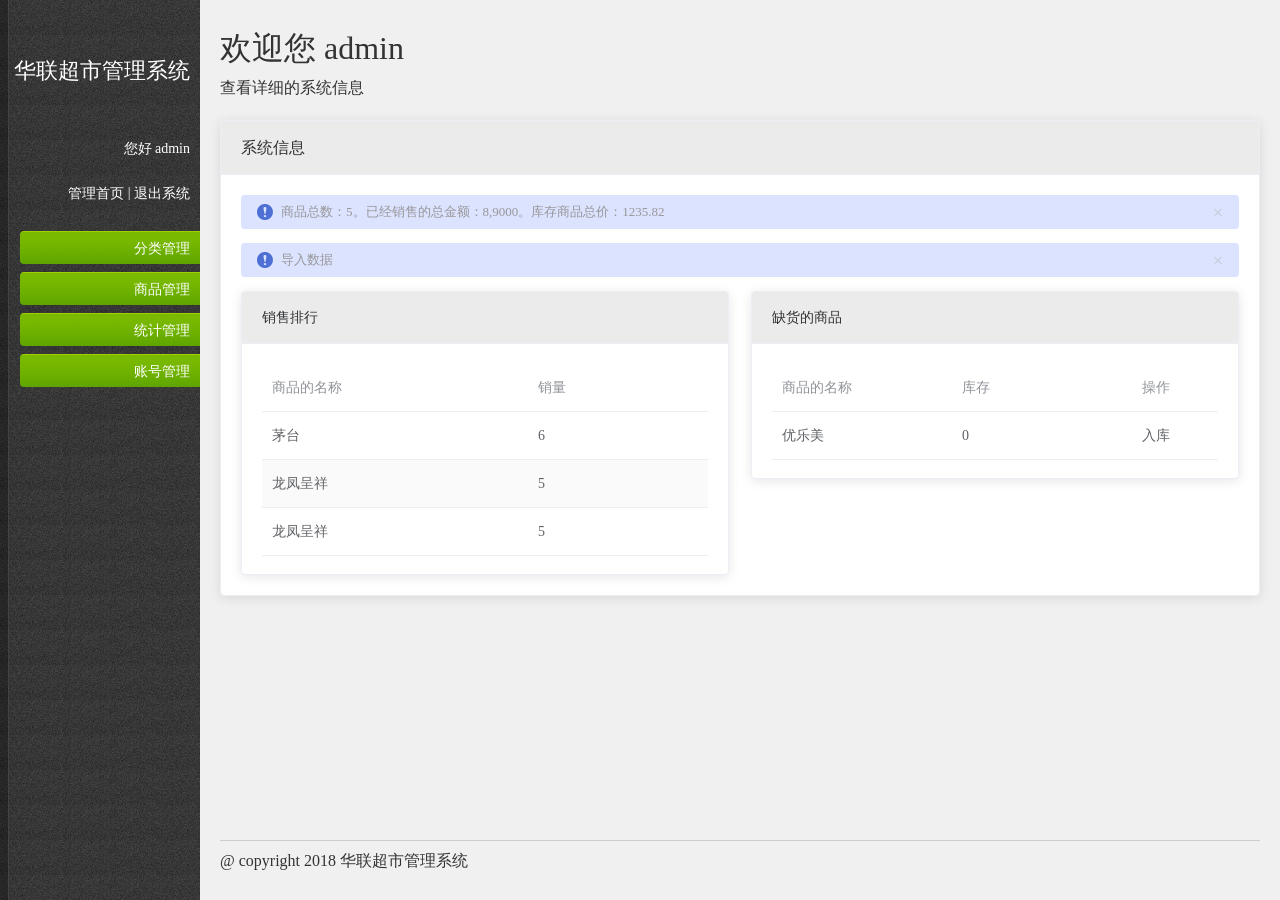
==== public/index.html @ a7628651 "账号管理" ====
<!DOCTYPE html>
<html lang="en">
<head>
    <meta charset="UTF-8">
    <title>登陆</title>
    <!--引入重置样式-->
    <link rel="stylesheet" href="./stylesheets/reset.css">
    <!--引入elementUI-->
    <link rel="stylesheet" href="./stylesheets/element.css">
    <!--引入自定义css-->
    <link rel="stylesheet" href="./stylesheets/index.css">
</head>
<body>

<div id="app">
    <el-container>
        <!--左侧边栏-->
        <el-aside width="200px">

            <el-col style="color: white; text-align: right">
                <h5>华联超市管理系统</h5>
                <p>您好 admin</p>
                <p><a href="main.html" target="my-main">管理首页</a> | <a href="#">退出系统</a></p>
                <el-menu
                        :unique-opened="true"
                        default-active="2"
                        class="el-menu-vertical-demo"
                        @open="handleOpen"
                        @close="handleClose">
                    <el-submenu index="1">
                        <template slot="title">
                            <span>分类管理</span>
                        </template>
                        <el-menu-item-group>
                            <a href="class_manage.html" target="my-main"><el-menu-item index="1-1">分类管理</el-menu-item></a>
                            <a href="class_add.html" target="my-main"><el-menu-item index="1-2">添加分类</el-menu-item></a>
                        </el-menu-item-group>
                    </el-submenu>
                    <el-submenu index="2">
                        <template slot="title">
                            <span>商品管理</span>
                        </template>
                        <el-menu-item-group>
                            <a href="#"><el-menu-item index="2-1">商品管理</el-menu-item></a>
                            <a href="#"><el-menu-item index="2-2">添加商品</el-menu-item></a>
                        </el-menu-item-group>
                    </el-submenu>
                    <el-submenu index="3">
                        <template slot="title">
                            <span>统计管理</span>
                        </template>
                        <el-menu-item-group>
                            <a href="#"><el-menu-item index="3-1">销售统计</el-menu-item></a>
                            <a href="#"><el-menu-item index="3-2">进货统计</el-menu-item></a>
                        </el-menu-item-group>
                    </el-submenu>
                    <el-submenu index="4">
                        <template slot="title">
                            <span>账号管理</span>
                        </template>
                        <el-menu-item-group>
                            <a href="menber_list.html" target="my-main"><el-menu-item index="4-1">账号管理</el-menu-item></a>
                            <a href="menber_add.html" target="my-main"><el-menu-item index="4-2">添加账号</el-menu-item></a>
                            <a href="menber_edit.html" target="my-main"><el-menu-item index="4-3">密码修改</el-menu-item></a>
                        </el-menu-item-group>
                    </el-submenu>

                </el-menu>
            </el-col>
        </el-aside>
        <!--右侧内容-->
        <el-container>
            <el-header>
                <h1>欢迎您 admin</h1>
                <p>查看详细的系统信息</p>
            </el-header>
            <iframe src="main.html" frameborder="0" name="my-main" scrolling="auto" width="100%" height="100%"></iframe>
            <el-footer><p style="border-top: 1px solid #ccc;">@ copyright 2018 华联超市管理系统</p></el-footer>
        </el-container>
    </el-container>

</div>

<!--引入jquery-->
<script src="./javascripts/jquery.min.js"></script>
<!--引入vue.js-->
<script src="./javascripts/vue.min.js"></script>
<!--引入elementUI-->
<script src="./javascripts/element.js"></script>
<script>
    new Vue({
        el: "#app",
        data() {
            return {
                tableData: [{
                    name: '茅台',
                    num: 6
                }, {
                    name: '龙凤呈祥',
                    num: 5
                }, {
                    name: '龙凤呈祥',
                    num: 5
                }],
                tableData2: [{
                    name: '优乐美',
                    repertory: 0,
                    handle: '入库',
                }]
            }
        },
        methods: {
            tableRowClassName({row, rowIndex}) {
                if (rowIndex === 1) {
                    return 'warning-row';
                } else if (rowIndex === 3) {
                    return 'success-row';
                }
                return '';
            },
            handleOpen(key, keyPath) {
            },
            handleClose(key, keyPath) {
            }
        }
    })
</script>
</body>
</html>
---- public/stylesheets/element.css ----
@charset "UTF-8";.el-input__suffix,.el-tree.is-dragging .el-tree-node__content *{pointer-events:none}.el-pagination--small .arrow.disabled,.el-table .hidden-columns,.el-table td.is-hidden>*,.el-table th.is-hidden>*,.el-table--hidden{visibility:hidden}.el-dropdown .el-dropdown-selfdefine:focus:active,.el-dropdown .el-dropdown-selfdefine:focus:not(.focusing),.el-message__closeBtn:focus,.el-message__content:focus,.el-popover:focus,.el-popover:focus:active,.el-popover__reference:focus:hover,.el-popover__reference:focus:not(.focusing),.el-rate:active,.el-rate:focus,.el-tooltip:focus:hover,.el-tooltip:focus:not(.focusing),.el-upload-list__item.is-success:active,.el-upload-list__item.is-success:not(.focusing):focus{outline-width:0}@font-face{font-family:element-icons;src:url(../fonts/element-icons.woff) format("woff"),url(../fonts/element-icons.ttf) format("truetype");font-weight:400;font-style:normal}[class*=" el-icon-"],[class^=el-icon-]{font-family:element-icons!important;speak:none;font-style:normal;font-weight:400;font-variant:normal;text-transform:none;line-height:1;vertical-align:baseline;display:inline-block;-webkit-font-smoothing:antialiased;-moz-osx-font-smoothing:grayscale}.el-icon-info:before{content:"\e61a"}.el-icon-error:before{content:"\e62c"}.el-icon-success:before{content:"\e62d"}.el-icon-warning:before{content:"\e62e"}.el-icon-question:before{content:"\e634"}.el-icon-back:before{content:"\e606"}.el-icon-arrow-left:before{content:"\e600"}.el-icon-arrow-down:before{content:"\e603"}.el-icon-arrow-right:before{content:"\e604"}.el-icon-arrow-up:before{content:"\e605"}.el-icon-caret-left:before{content:"\e60a"}.el-icon-caret-bottom:before{content:"\e60b"}.el-icon-caret-top:before{content:"\e60c"}.el-icon-caret-right:before{content:"\e60e"}.el-icon-d-arrow-left:before{content:"\e610"}.el-icon-d-arrow-right:before{content:"\e613"}.el-icon-minus:before{content:"\e621"}.el-icon-plus:before{content:"\e62b"}.el-icon-remove:before{content:"\e635"}.el-icon-circle-plus:before{content:"\e601"}.el-icon-remove-outline:before{content:"\e63c"}.el-icon-circle-plus-outline:before{content:"\e602"}.el-icon-close:before{content:"\e60f"}.el-icon-check:before{content:"\e611"}.el-icon-circle-close:before{content:"\e607"}.el-icon-circle-check:before{content:"\e639"}.el-icon-circle-close-outline:before{content:"\e609"}.el-icon-circle-check-outline:before{content:"\e63e"}.el-icon-zoom-out:before{content:"\e645"}.el-icon-zoom-in:before{content:"\e641"}.el-icon-d-caret:before{content:"\e615"}.el-icon-sort:before{content:"\e640"}.el-icon-sort-down:before{content:"\e630"}.el-icon-sort-up:before{content:"\e631"}.el-icon-tickets:before{content:"\e63f"}.el-icon-document:before{content:"\e614"}.el-icon-goods:before{content:"\e618"}.el-icon-sold-out:before{content:"\e63b"}.el-icon-news:before{content:"\e625"}.el-icon-message:before{content:"\e61b"}.el-icon-date:before{content:"\e608"}.el-icon-printer:before{content:"\e62f"}.el-icon-time:before{content:"\e642"}.el-icon-bell:before{content:"\e622"}.el-icon-mobile-phone:before{content:"\e624"}.el-icon-service:before{content:"\e63a"}.el-icon-view:before{content:"\e643"}.el-icon-menu:before{content:"\e620"}.el-icon-more:before{content:"\e646"}.el-icon-more-outline:before{content:"\e626"}.el-icon-star-on:before{content:"\e637"}.el-icon-star-off:before{content:"\e63d"}.el-icon-location:before{content:"\e61d"}.el-icon-location-outline:before{content:"\e61f"}.el-icon-phone:before{content:"\e627"}.el-icon-phone-outline:before{content:"\e628"}.el-icon-picture:before{content:"\e629"}.el-icon-picture-outline:before{content:"\e62a"}.el-icon-delete:before{content:"\e612"}.el-icon-search:before{content:"\e619"}.el-icon-edit:before{content:"\e61c"}.el-icon-edit-outline:before{content:"\e616"}.el-icon-rank:before{content:"\e632"}.el-icon-refresh:before{content:"\e633"}.el-icon-share:before{content:"\e636"}.el-icon-setting:before{content:"\e638"}.el-icon-upload:before{content:"\e60d"}.el-icon-upload2:before{content:"\e644"}.el-icon-download:before{content:"\e617"}.el-icon-loading:before{content:"\e61e"}.el-icon-loading{-webkit-animation:rotating 2s linear infinite;animation:rotating 2s linear infinite}.el-icon--right{margin-left:5px}.el-icon--left{margin-right:5px}@-webkit-keyframes rotating{0%{-webkit-transform:rotateZ(0);transform:rotateZ(0)}100%{-webkit-transform:rotateZ(360deg);transform:rotateZ(360deg)}}@keyframes rotating{0%{-webkit-transform:rotateZ(0);transform:rotateZ(0)}100%{-webkit-transform:rotateZ(360deg);transform:rotateZ(360deg)}}.el-pagination{white-space:nowrap;padding:2px 5px;color:#303133;font-weight:700}.el-pagination::after,.el-pagination::before{display:table;content:""}.el-pagination::after{clear:both}.el-pagination button,.el-pagination span:not([class*=suffix]){display:inline-block;font-size:13px;min-width:35.5px;height:28px;line-height:28px;vertical-align:top;-webkit-box-sizing:border-box;box-sizing:border-box}.el-pager li,.el-pagination__editor{-webkit-box-sizing:border-box;text-align:center}.el-pagination .el-input__inner{text-align:center;-moz-appearance:textfield;line-height:normal}.el-pagination .el-input__suffix{right:0;-webkit-transform:scale(.8);transform:scale(.8)}.el-pagination .el-select .el-input{width:100px;margin:0 5px}.el-pagination .el-select .el-input .el-input__inner{padding-right:25px;border-radius:3px}.el-pagination button{border:none;padding:0 6px;background:0 0}.el-pagination button:focus{outline:0}.el-pagination button:hover{color:#409EFF}.el-pagination button:disabled{color:#c0c4cc;background-color:#fff;cursor:not-allowed}.el-pagination .btn-next,.el-pagination .btn-prev{background:center center no-repeat #fff;background-size:16px;cursor:pointer;margin:0;color:#303133}.el-pagination .btn-next .el-icon,.el-pagination .btn-prev .el-icon{display:block;font-size:12px;font-weight:700}.el-pagination .btn-prev{padding-right:12px}.el-pagination .btn-next{padding-left:12px}.el-pagination .el-pager li.disabled{color:#c0c4cc;cursor:not-allowed}.el-pager li,.el-pager li.btn-quicknext:hover,.el-pager li.btn-quickprev:hover{cursor:pointer}.el-pagination--small .btn-next,.el-pagination--small .btn-prev,.el-pagination--small .el-pager li,.el-pagination--small .el-pager li.btn-quicknext,.el-pagination--small .el-pager li.btn-quickprev,.el-pagination--small .el-pager li:last-child{border-color:transparent;font-size:12px;line-height:22px;height:22px;min-width:22px}.el-pagination--small .more::before,.el-pagination--small li.more::before{line-height:24px}.el-pagination--small button,.el-pagination--small span:not([class*=suffix]){height:22px;line-height:22px}.el-pagination--small .el-pagination__editor,.el-pagination--small .el-pagination__editor.el-input .el-input__inner{height:22px}.el-pagination__sizes{margin:0 10px 0 0;font-weight:400;color:#606266}.el-pagination__sizes .el-input .el-input__inner{font-size:13px;padding-left:8px}.el-pagination__sizes .el-input .el-input__inner:hover{border-color:#409EFF}.el-pagination__total{margin-right:10px;font-weight:400;color:#606266}.el-pagination__jump{margin-left:24px;font-weight:400;color:#606266}.el-pagination__jump .el-input__inner{padding:0 3px}.el-pagination__rightwrapper{float:right}.el-pagination__editor{line-height:18px;padding:0 2px;height:28px;margin:0 2px;box-sizing:border-box;border-radius:3px}.el-pager,.el-pagination.is-background .btn-next,.el-pagination.is-background .btn-prev{padding:0}.el-pagination__editor.el-input{width:50px}.el-pagination__editor.el-input .el-input__inner{height:28px}.el-pagination__editor .el-input__inner::-webkit-inner-spin-button,.el-pagination__editor .el-input__inner::-webkit-outer-spin-button{-webkit-appearance:none;margin:0}.el-pagination.is-background .btn-next,.el-pagination.is-background .btn-prev,.el-pagination.is-background .el-pager li{margin:0 5px;background-color:#f4f4f5;color:#606266;min-width:30px;border-radius:2px}.el-pagination.is-background .btn-next.disabled,.el-pagination.is-background .btn-next:disabled,.el-pagination.is-background .btn-prev.disabled,.el-pagination.is-background .btn-prev:disabled,.el-pagination.is-background .el-pager li.disabled{color:#c0c4cc}.el-pagination.is-background .el-pager li:not(.disabled):hover{color:#409EFF}.el-pagination.is-background .el-pager li:not(.disabled).active{background-color:#409EFF;color:#fff}.el-pagination.is-background.el-pagination--small .btn-next,.el-pagination.is-background.el-pagination--small .btn-prev,.el-pagination.is-background.el-pagination--small .el-pager li{margin:0 3px;min-width:22px}.el-pager,.el-pager li{vertical-align:top;margin:0;display:inline-block}.el-pager{-webkit-user-select:none;-moz-user-select:none;-ms-user-select:none;user-select:none;list-style:none;font-size:0}.el-radio,.el-table th{-webkit-user-select:none}.el-date-table,.el-radio,.el-table th{-moz-user-select:none;-ms-user-select:none}.el-pager .more::before{line-height:30px}.el-pager li{padding:0 4px;background:#fff;font-size:13px;min-width:35.5px;height:28px;line-height:28px;box-sizing:border-box}.el-menu--collapse .el-menu .el-submenu,.el-menu--popup{min-width:200px}.el-dialog,.el-dialog__footer{-webkit-box-sizing:border-box}.el-pager li.btn-quicknext,.el-pager li.btn-quickprev{line-height:28px;color:#303133}.el-pager li.btn-quicknext.disabled,.el-pager li.btn-quickprev.disabled{color:#c0c4cc}.el-pager li.active+li{border-left:0}.el-pager li:hover{color:#409EFF}.el-pager li.active{color:#409EFF;cursor:default}@-webkit-keyframes v-modal-in{0%{opacity:0}}@-webkit-keyframes v-modal-out{100%{opacity:0}}.el-dialog{position:relative;margin:0 auto 50px;background:#fff;border-radius:2px;-webkit-box-shadow:0 1px 3px rgba(0,0,0,.3);box-shadow:0 1px 3px rgba(0,0,0,.3);box-sizing:border-box;width:50%}.el-dialog.is-fullscreen{width:100%;margin-top:0;margin-bottom:0;height:100%;overflow:auto}.el-dialog__wrapper{position:fixed;top:0;right:0;bottom:0;left:0;overflow:auto;margin:0}.el-dialog__header{padding:20px 20px 10px}.el-dialog__headerbtn{position:absolute;top:20px;right:20px;padding:0;background:0 0;border:none;outline:0;cursor:pointer;font-size:16px}.el-dialog__headerbtn .el-dialog__close{color:#909399}.el-dialog__headerbtn:focus .el-dialog__close,.el-dialog__headerbtn:hover .el-dialog__close{color:#409EFF}.el-dialog__title{line-height:24px;font-size:18px;color:#303133}.el-dialog__body{padding:30px 20px;color:#606266;font-size:14px}.el-dialog__footer{padding:10px 20px 20px;text-align:right;box-sizing:border-box}.el-dialog--center{text-align:center}.el-dialog--center .el-dialog__body{text-align:initial;padding:25px 25px 30px}.el-dialog--center .el-dialog__footer{text-align:inherit}.dialog-fade-enter-active{-webkit-animation:dialog-fade-in .3s;animation:dialog-fade-in .3s}.dialog-fade-leave-active{-webkit-animation:dialog-fade-out .3s;animation:dialog-fade-out .3s}@-webkit-keyframes dialog-fade-in{0%{-webkit-transform:translate3d(0,-20px,0);transform:translate3d(0,-20px,0);opacity:0}100%{-webkit-transform:translate3d(0,0,0);transform:translate3d(0,0,0);opacity:1}}@keyframes dialog-fade-in{0%{-webkit-transform:translate3d(0,-20px,0);transform:translate3d(0,-20px,0);opacity:0}100%{-webkit-transform:translate3d(0,0,0);transform:translate3d(0,0,0);opacity:1}}@-webkit-keyframes dialog-fade-out{0%{-webkit-transform:translate3d(0,0,0);transform:translate3d(0,0,0);opacity:1}100%{-webkit-transform:translate3d(0,-20px,0);transform:translate3d(0,-20px,0);opacity:0}}@keyframes dialog-fade-out{0%{-webkit-transform:translate3d(0,0,0);transform:translate3d(0,0,0);opacity:1}100%{-webkit-transform:translate3d(0,-20px,0);transform:translate3d(0,-20px,0);opacity:0}}.el-autocomplete{position:relative;display:inline-block}.el-autocomplete-suggestion{margin:5px 0;-webkit-box-shadow:0 2px 12px 0 rgba(0,0,0,.1);box-shadow:0 2px 12px 0 rgba(0,0,0,.1);border-radius:4px}.el-dropdown-menu,.el-menu--collapse .el-submenu .el-menu{z-index:10;-webkit-box-shadow:0 2px 12px 0 rgba(0,0,0,.1)}.el-autocomplete-suggestion__wrap{max-height:280px;padding:10px 0;-webkit-box-sizing:border-box;box-sizing:border-box;overflow:auto;background-color:#fff;border:1px solid #e4e7ed;border-radius:4px}.el-autocomplete-suggestion__list{margin:0;padding:0}.el-autocomplete-suggestion li{padding:0 20px;margin:0;line-height:34px;cursor:pointer;color:#606266;font-size:14px;list-style:none;white-space:nowrap;overflow:hidden;text-overflow:ellipsis}.el-autocomplete-suggestion li.highlighted,.el-autocomplete-suggestion li:hover{background-color:#f5f7fa}.el-autocomplete-suggestion li.divider{margin-top:6px;border-top:1px solid #000}.el-autocomplete-suggestion li.divider:last-child{margin-bottom:-6px}.el-autocomplete-suggestion.is-loading li{text-align:center;height:100px;line-height:100px;font-size:20px;color:#999}.el-autocomplete-suggestion.is-loading li::after{display:inline-block;content:"";height:100%;vertical-align:middle}.el-autocomplete-suggestion.is-loading li:hover{background-color:#fff}.el-autocomplete-suggestion.is-loading .el-icon-loading{vertical-align:middle}.el-dropdown{display:inline-block;position:relative;color:#606266;font-size:14px}.el-dropdown .el-button-group{display:block}.el-dropdown .el-button-group .el-button{float:none}.el-dropdown .el-dropdown__caret-button{padding-left:5px;padding-right:5px;position:relative;border-left:none}.el-dropdown .el-dropdown__caret-button::before{content:'';position:absolute;display:block;width:1px;top:5px;bottom:5px;left:0;background:rgba(255,255,255,.5)}.el-dropdown .el-dropdown__caret-button:hover::before{top:0;bottom:0}.el-dropdown .el-dropdown__caret-button .el-dropdown__icon{padding-left:0}.el-dropdown__icon{font-size:12px;margin:0 3px}.el-dropdown-menu{position:absolute;top:0;left:0;padding:10px 0;margin:5px 0;background-color:#fff;border:1px solid #ebeef5;border-radius:4px;box-shadow:0 2px 12px 0 rgba(0,0,0,.1)}.el-dropdown-menu__item{list-style:none;line-height:36px;padding:0 20px;margin:0;font-size:14px;color:#606266;cursor:pointer;outline:0}.el-dropdown-menu__item:focus,.el-dropdown-menu__item:not(.is-disabled):hover{background-color:#ecf5ff;color:#66b1ff}.el-dropdown-menu__item--divided:before,.el-menu,.el-menu--horizontal>.el-menu-item:not(.is-disabled):focus,.el-menu--horizontal>.el-menu-item:not(.is-disabled):hover,.el-menu--horizontal>.el-submenu .el-submenu__title:hover{background-color:#fff}.el-dropdown-menu__item--divided{position:relative;margin-top:6px;border-top:1px solid #ebeef5}.el-dropdown-menu__item--divided:before{content:'';height:6px;display:block;margin:0 -20px}.el-menu::after,.el-menu::before,.el-radio__inner::after,.el-switch__core:after{content:""}.el-dropdown-menu__item.is-disabled{cursor:default;color:#bbb;pointer-events:none}.el-dropdown-menu--medium{padding:6px 0}.el-dropdown-menu--medium .el-dropdown-menu__item{line-height:30px;padding:0 17px;font-size:14px}.el-dropdown-menu--medium .el-dropdown-menu__item.el-dropdown-menu__item--divided{margin-top:6px}.el-dropdown-menu--medium .el-dropdown-menu__item.el-dropdown-menu__item--divided:before{height:6px;margin:0 -17px}.el-dropdown-menu--small{padding:6px 0}.el-dropdown-menu--small .el-dropdown-menu__item{line-height:27px;padding:0 15px;font-size:13px}.el-dropdown-menu--small .el-dropdown-menu__item.el-dropdown-menu__item--divided{margin-top:4px}.el-dropdown-menu--small .el-dropdown-menu__item.el-dropdown-menu__item--divided:before{height:4px;margin:0 -15px}.el-dropdown-menu--mini{padding:3px 0}.el-dropdown-menu--mini .el-dropdown-menu__item{line-height:24px;padding:0 10px;font-size:12px}.el-dropdown-menu--mini .el-dropdown-menu__item.el-dropdown-menu__item--divided{margin-top:3px}.el-dropdown-menu--mini .el-dropdown-menu__item.el-dropdown-menu__item--divided:before{height:3px;margin:0 -10px}.el-menu{border-right:solid 1px #e6e6e6;list-style:none;position:relative;margin:0;padding-left:0}.el-menu::after,.el-menu::before{display:table}.el-menu::after{clear:both}.el-menu.el-menu--horizontal{border-bottom:solid 1px #e6e6e6}.el-menu--horizontal{border-right:none}.el-menu--horizontal>.el-menu-item{float:left;height:60px;line-height:60px;margin:0;border-bottom:2px solid transparent;color:#909399}.el-menu--horizontal>.el-menu-item a,.el-menu--horizontal>.el-menu-item a:hover{color:inherit}.el-menu--horizontal>.el-submenu{float:left}.el-menu--horizontal>.el-submenu:focus,.el-menu--horizontal>.el-submenu:hover{outline:0}.el-menu--horizontal>.el-submenu:focus .el-submenu__title,.el-menu--horizontal>.el-submenu:hover .el-submenu__title{color:#303133}.el-menu--horizontal>.el-submenu.is-active .el-submenu__title{border-bottom:2px solid #409EFF;color:#303133}.el-menu--horizontal>.el-submenu .el-submenu__title{height:60px;line-height:60px;border-bottom:2px solid transparent;color:#909399}.el-menu--horizontal>.el-submenu .el-submenu__icon-arrow{position:static;vertical-align:middle;margin-left:8px;margin-top:-3px}.el-menu--horizontal .el-menu .el-menu-item,.el-menu--horizontal .el-menu .el-submenu__title{background-color:#fff;float:none;height:36px;line-height:36px;padding:0 10px;color:#909399}.el-menu--horizontal .el-menu .el-menu-item.is-active,.el-menu--horizontal .el-menu .el-submenu.is-active>.el-submenu__title{color:#303133}.el-menu--horizontal .el-menu-item:not(.is-disabled):focus,.el-menu--horizontal .el-menu-item:not(.is-disabled):hover{outline:0;color:#303133}.el-menu--horizontal>.el-menu-item.is-active{border-bottom:2px solid #409EFF;color:#303133}.el-menu--collapse{width:64px}.el-menu--collapse>.el-menu-item [class^=el-icon-],.el-menu--collapse>.el-submenu>.el-submenu__title [class^=el-icon-]{margin:0;vertical-align:middle;width:24px;text-align:center}.el-menu--collapse>.el-menu-item .el-submenu__icon-arrow,.el-menu--collapse>.el-submenu>.el-submenu__title .el-submenu__icon-arrow{display:none}.el-menu--collapse>.el-menu-item span,.el-menu--collapse>.el-submenu>.el-submenu__title span{height:0;width:0;overflow:hidden;visibility:hidden;display:inline-block}.el-menu--collapse>.el-menu-item.is-active i{color:inherit}.el-menu--collapse .el-submenu{position:relative}.el-menu--collapse .el-submenu .el-menu{position:absolute;margin-left:5px;top:0;left:100%;border:1px solid #e4e7ed;border-radius:2px;box-shadow:0 2px 12px 0 rgba(0,0,0,.1)}.el-menu-item,.el-submenu__title{height:56px;line-height:56px;position:relative;-webkit-box-sizing:border-box;white-space:nowrap;list-style:none}.el-menu--collapse .el-submenu.is-opened>.el-submenu__title .el-submenu__icon-arrow{-webkit-transform:none;transform:none}.el-menu--popup{z-index:100;border:none;padding:5px 0;border-radius:2px;-webkit-box-shadow:0 2px 12px 0 rgba(0,0,0,.1);box-shadow:0 2px 12px 0 rgba(0,0,0,.1)}.el-menu--popup-bottom-start{margin-top:5px}.el-menu--popup-right-start{margin-left:5px;margin-right:5px}.el-menu-item{font-size:14px;color:#303133;padding:0 20px;cursor:pointer;-webkit-transition:border-color .3s,background-color .3s,color .3s;transition:border-color .3s,background-color .3s,color .3s;box-sizing:border-box}.el-menu-item *{vertical-align:middle}.el-menu-item i{color:#909399}.el-menu-item:focus,.el-menu-item:hover{outline:0;background-color:#ecf5ff}.el-menu-item.is-disabled{opacity:.25;cursor:not-allowed;background:0 0!important}.el-menu-item [class^=el-icon-]{margin-right:5px;width:24px;text-align:center;font-size:18px;vertical-align:middle}.el-menu-item.is-active{color:#409EFF}.el-menu-item.is-active i{color:inherit}.el-submenu{list-style:none;margin:0;padding-left:0}.el-submenu__title{font-size:14px;color:#303133;padding:0 20px;cursor:pointer;-webkit-transition:border-color .3s,background-color .3s,color .3s;transition:border-color .3s,background-color .3s,color .3s;box-sizing:border-box}.el-submenu__title *{vertical-align:middle}.el-submenu__title i{color:#909399}.el-submenu__title:focus,.el-submenu__title:hover{outline:0;background-color:#ecf5ff}.el-submenu__title.is-disabled{opacity:.25;cursor:not-allowed;background:0 0!important}.el-submenu__title:hover{background-color:#ecf5ff}.el-submenu .el-menu{border:none}.el-submenu .el-menu-item{height:50px;line-height:50px;padding:0 45px;min-width:200px}.el-submenu__icon-arrow{position:absolute;top:50%;right:20px;margin-top:-7px;-webkit-transition:-webkit-transform .3s;transition:-webkit-transform .3s;transition:transform .3s;transition:transform .3s,-webkit-transform .3s;font-size:12px}.el-radio,.el-radio__inner,.el-radio__input{position:relative;display:inline-block}.el-submenu.is-active .el-submenu__title{border-bottom-color:#409EFF}.el-submenu.is-opened>.el-submenu__title .el-submenu__icon-arrow{-webkit-transform:rotateZ(180deg);transform:rotateZ(180deg)}.el-submenu.is-disabled .el-menu-item,.el-submenu.is-disabled .el-submenu__title{opacity:.25;cursor:not-allowed;background:0 0!important}.el-submenu [class^=el-icon-]{vertical-align:middle;margin-right:5px;width:24px;text-align:center;font-size:18px}.el-menu-item-group>ul{padding:0}.el-menu-item-group__title{padding:7px 0 7px 20px;line-height:normal;font-size:12px;color:#909399}.el-radio,.el-radio--medium.is-bordered .el-radio__label{font-size:14px}.horizontal-collapse-transition .el-submenu__title .el-submenu__icon-arrow{-webkit-transition:.2s;transition:.2s;opacity:0}.el-radio{color:#606266;font-weight:500;line-height:1;cursor:pointer;white-space:nowrap;outline:0}.el-radio.is-bordered{padding:12px 20px 0 10px;border-radius:4px;border:1px solid #dcdfe6;-webkit-box-sizing:border-box;box-sizing:border-box;height:40px}.el-radio.is-bordered.is-checked{border-color:#409EFF}.el-radio.is-bordered.is-disabled{cursor:not-allowed;border-color:#ebeef5}.el-radio__input.is-disabled .el-radio__inner,.el-radio__input.is-disabled.is-checked .el-radio__inner{background-color:#f5f7fa;border-color:#e4e7ed}.el-radio.is-bordered+.el-radio.is-bordered{margin-left:10px}.el-radio--medium.is-bordered{padding:10px 20px 0 10px;border-radius:4px;height:36px}.el-radio--mini.is-bordered .el-radio__label,.el-radio--small.is-bordered .el-radio__label{font-size:12px}.el-radio--medium.is-bordered .el-radio__inner{height:14px;width:14px}.el-radio--small.is-bordered{padding:8px 15px 0 10px;border-radius:3px;height:32px}.el-radio--small.is-bordered .el-radio__inner{height:12px;width:12px}.el-radio--mini.is-bordered{padding:6px 15px 0 10px;border-radius:3px;height:28px}.el-radio--mini.is-bordered .el-radio__inner{height:12px;width:12px}.el-radio+.el-radio{margin-left:30px}.el-radio__input{white-space:nowrap;cursor:pointer;outline:0;line-height:1;vertical-align:middle}.el-radio__input.is-disabled .el-radio__inner{cursor:not-allowed}.el-radio__input.is-disabled .el-radio__inner::after{cursor:not-allowed;background-color:#f5f7fa}.el-radio__input.is-disabled .el-radio__inner+.el-radio__label{cursor:not-allowed}.el-radio__input.is-disabled.is-checked .el-radio__inner::after{background-color:#c0c4cc}.el-radio__input.is-disabled+span.el-radio__label{color:#c0c4cc;cursor:not-allowed}.el-radio__input.is-checked .el-radio__inner{border-color:#409EFF;background:#409EFF}.el-radio__input.is-checked .el-radio__inner::after{-webkit-transform:translate(-50%,-50%) scale(1);transform:translate(-50%,-50%) scale(1)}.el-radio__input.is-checked+.el-radio__label{color:#409EFF}.el-radio__input.is-focus .el-radio__inner{border-color:#409EFF}.el-radio__inner{border:1px solid #dcdfe6;border-radius:100%;width:14px;height:14px;background-color:#fff;cursor:pointer;-webkit-box-sizing:border-box;box-sizing:border-box}.el-radio-button__inner,.el-switch__core{-webkit-box-sizing:border-box;vertical-align:middle}.el-radio__inner:hover{border-color:#409EFF}.el-radio__inner::after{width:4px;height:4px;border-radius:100%;background-color:#fff;position:absolute;left:50%;top:50%;-webkit-transform:translate(-50%,-50%) scale(0);transform:translate(-50%,-50%) scale(0);-webkit-transition:-webkit-transform .15s ease-in;transition:-webkit-transform .15s ease-in;transition:transform .15s ease-in;transition:transform .15s ease-in,-webkit-transform .15s ease-in}.el-radio__original{opacity:0;outline:0;position:absolute;z-index:-1;top:0;left:0;right:0;bottom:0;margin:0}.el-radio-button,.el-radio-button__inner{display:inline-block;position:relative;outline:0}.el-radio:focus:not(.is-focus):not(:active):not(.is-disabled) .el-radio__inner{-webkit-box-shadow:0 0 2px 2px #409EFF;box-shadow:0 0 2px 2px #409EFF}.el-radio__label{font-size:14px;padding-left:10px}.el-radio-group{display:inline-block;line-height:1;vertical-align:middle;font-size:0}.el-radio-button__inner{line-height:1;white-space:nowrap;background:#fff;border:1px solid #dcdfe6;font-weight:500;border-left:0;color:#606266;-webkit-appearance:none;text-align:center;box-sizing:border-box;margin:0;cursor:pointer;-webkit-transition:all .3s cubic-bezier(.645,.045,.355,1);transition:all .3s cubic-bezier(.645,.045,.355,1);padding:12px 20px;font-size:14px;border-radius:0}.el-radio-button__inner.is-round{padding:12px 20px}.el-radio-button__inner:hover{color:#409EFF}.el-radio-button__inner [class*=el-icon-]{line-height:.9}.el-radio-button__inner [class*=el-icon-]+span{margin-left:5px}.el-radio-button:first-child .el-radio-button__inner{border-left:1px solid #dcdfe6;border-radius:4px 0 0 4px;-webkit-box-shadow:none!important;box-shadow:none!important}.el-radio-button__orig-radio{opacity:0;outline:0;position:absolute;z-index:-1}.el-radio-button__orig-radio:checked+.el-radio-button__inner{color:#fff;background-color:#409EFF;border-color:#409EFF;-webkit-box-shadow:-1px 0 0 0 #409EFF;box-shadow:-1px 0 0 0 #409EFF}.el-radio-button__orig-radio:disabled+.el-radio-button__inner{color:#c0c4cc;cursor:not-allowed;background-image:none;background-color:#fff;border-color:#ebeef5;-webkit-box-shadow:none;box-shadow:none}.el-radio-button__orig-radio:disabled:checked+.el-radio-button__inner{background-color:#f2f6fc}.el-radio-button:last-child .el-radio-button__inner{border-radius:0 4px 4px 0}.el-popover,.el-radio-button:first-child:last-child .el-radio-button__inner{border-radius:4px}.el-radio-button--medium .el-radio-button__inner{padding:10px 20px;font-size:14px;border-radius:0}.el-radio-button--medium .el-radio-button__inner.is-round{padding:10px 20px}.el-radio-button--small .el-radio-button__inner{padding:9px 15px;font-size:12px;border-radius:0}.el-radio-button--small .el-radio-button__inner.is-round{padding:9px 15px}.el-radio-button--mini .el-radio-button__inner{padding:7px 15px;font-size:12px;border-radius:0}.el-radio-button--mini .el-radio-button__inner.is-round{padding:7px 15px}.el-radio-button:focus:not(.is-focus):not(:active):not(.is-disabled){-webkit-box-shadow:0 0 2px 2px #409EFF;box-shadow:0 0 2px 2px #409EFF}.el-switch{display:-webkit-inline-box;display:-ms-inline-flexbox;display:inline-flex;-webkit-box-align:center;-ms-flex-align:center;align-items:center;position:relative;font-size:14px;line-height:20px;height:20px;vertical-align:middle}.el-switch__core,.el-switch__label{display:inline-block;cursor:pointer}.el-switch.is-disabled .el-switch__core,.el-switch.is-disabled .el-switch__label{cursor:not-allowed}.el-switch__label{-webkit-transition:.2s;transition:.2s;height:20px;font-size:14px;font-weight:500;vertical-align:middle;color:#303133}.el-switch__label.is-active{color:#409EFF}.el-switch__label--left{margin-right:10px}.el-switch__label--right{margin-left:10px}.el-switch__label *{line-height:1;font-size:14px;display:inline-block}.el-switch__input{position:absolute;width:0;height:0;opacity:0;margin:0}.el-switch__core{margin:0;position:relative;width:40px;height:20px;border:1px solid #dcdfe6;outline:0;border-radius:10px;box-sizing:border-box;background:#dcdfe6;-webkit-transition:border-color .3s,background-color .3s;transition:border-color .3s,background-color .3s}.el-switch__core:after{position:absolute;top:1px;left:1px;border-radius:100%;-webkit-transition:all .3s;transition:all .3s;width:16px;height:16px;background-color:#fff}.el-switch.is-checked .el-switch__core{border-color:#409EFF;background-color:#409EFF}.el-switch.is-checked .el-switch__core::after{left:100%;margin-left:-17px}.el-switch.is-disabled{opacity:.6}.el-switch--wide .el-switch__label.el-switch__label--left span{left:10px}.el-switch--wide .el-switch__label.el-switch__label--right span{right:10px}.el-switch .label-fade-enter,.el-switch .label-fade-leave-active{opacity:0}.el-select-dropdown{position:absolute;z-index:1001;border:1px solid #e4e7ed;border-radius:4px;background-color:#fff;-webkit-box-shadow:0 2px 12px 0 rgba(0,0,0,.1);box-shadow:0 2px 12px 0 rgba(0,0,0,.1);-webkit-box-sizing:border-box;box-sizing:border-box;margin:5px 0}.el-select-dropdown.is-multiple .el-select-dropdown__item.selected{color:#409EFF;background-color:#fff}.el-select-dropdown.is-multiple .el-select-dropdown__item.selected.hover{background-color:#f5f7fa}.el-select-dropdown.is-multiple .el-select-dropdown__item.selected::after{position:absolute;right:20px;font-family:element-icons;content:"\E611";font-size:12px;font-weight:700;-webkit-font-smoothing:antialiased;-moz-osx-font-smoothing:grayscale}.el-select-dropdown .el-scrollbar.is-empty .el-select-dropdown__list{padding:0}.el-select-dropdown__empty{padding:10px 0;margin:0;text-align:center;color:#999;font-size:14px}.el-select-dropdown__wrap{max-height:274px}.el-select-dropdown__list{list-style:none;padding:6px 0;margin:0;-webkit-box-sizing:border-box;box-sizing:border-box}.el-select-dropdown__item{font-size:14px;padding:0 20px;position:relative;white-space:nowrap;overflow:hidden;text-overflow:ellipsis;color:#606266;height:34px;line-height:34px;-webkit-box-sizing:border-box;box-sizing:border-box;cursor:pointer}.el-select-dropdown__item.is-disabled{color:#c0c4cc;cursor:not-allowed}.el-select-dropdown__item.is-disabled:hover{background-color:#fff}.el-select-dropdown__item.hover,.el-select-dropdown__item:hover{background-color:#f5f7fa}.el-select-dropdown__item.selected{color:#409EFF;font-weight:700}.el-select-group{margin:0;padding:0}.el-select-group__wrap{position:relative;list-style:none;margin:0;padding:0}.el-select-group__wrap:not(:last-of-type){padding-bottom:24px}.el-select-group__wrap:not(:last-of-type)::after{content:'';position:absolute;display:block;left:20px;right:20px;bottom:12px;height:1px;background:#e4e7ed}.el-select-group__title{padding-left:20px;font-size:12px;color:#909399;line-height:30px}.el-select-group .el-select-dropdown__item{padding-left:20px}.el-select{display:inline-block;position:relative}.el-select .el-select__tags>span{display:contents}.el-select:hover .el-input__inner{border-color:#c0c4cc}.el-select .el-input__inner{cursor:pointer;padding-right:35px}.el-select .el-input__inner:focus{border-color:#409EFF}.el-select .el-input .el-select__caret{color:#c0c4cc;font-size:14px;-webkit-transition:-webkit-transform .3s;transition:-webkit-transform .3s;transition:transform .3s;transition:transform .3s,-webkit-transform .3s;-webkit-transform:rotateZ(180deg);transform:rotateZ(180deg);cursor:pointer}.el-select .el-input .el-select__caret.is-reverse{-webkit-transform:rotateZ(0);transform:rotateZ(0)}.el-select .el-input .el-select__caret.is-show-close{font-size:14px;text-align:center;-webkit-transform:rotateZ(180deg);transform:rotateZ(180deg);border-radius:100%;color:#c0c4cc;-webkit-transition:color .2s cubic-bezier(.645,.045,.355,1);transition:color .2s cubic-bezier(.645,.045,.355,1)}.el-select .el-input .el-select__caret.is-show-close:hover{color:#909399}.el-select .el-input.is-disabled .el-input__inner{cursor:not-allowed}.el-select .el-input.is-disabled .el-input__inner:hover{border-color:#e4e7ed}.el-select .el-input.is-focus .el-input__inner{border-color:#409EFF}.el-select>.el-input{display:block}.el-select__input{border:none;outline:0;padding:0;margin-left:15px;color:#666;font-size:14px;-webkit-appearance:none;-moz-appearance:none;appearance:none;height:28px;background-color:transparent}.el-select__input.is-mini{height:14px}.el-select__close{cursor:pointer;position:absolute;top:8px;z-index:1000;right:25px;color:#c0c4cc;line-height:18px;font-size:14px}.el-select__close:hover{color:#909399}.el-select__tags{position:absolute;line-height:normal;white-space:normal;z-index:1;top:50%;-webkit-transform:translateY(-50%);transform:translateY(-50%);display:-webkit-box;display:-ms-flexbox;display:flex;-webkit-box-align:center;-ms-flex-align:center;align-items:center;-ms-flex-wrap:wrap;flex-wrap:wrap}.el-select .el-tag__close{margin-top:-2px}.el-select .el-tag{-webkit-box-sizing:border-box;box-sizing:border-box;border-color:transparent;margin:2px 0 2px 6px;background-color:#f0f2f5}.el-select .el-tag__close.el-icon-close{background-color:#c0c4cc;right:-7px;top:0;color:#fff}.el-select .el-tag__close.el-icon-close:hover{background-color:#909399}.el-table,.el-table__expanded-cell{background-color:#fff}.el-select .el-tag__close.el-icon-close::before{display:block;-webkit-transform:translate(0,.5px);transform:translate(0,.5px)}.el-table{position:relative;overflow:hidden;-webkit-box-sizing:border-box;box-sizing:border-box;-webkit-box-flex:1;-ms-flex:1;flex:1;width:100%;max-width:100%;font-size:14px;color:#606266}.el-table--mini,.el-table--small,.el-table__expand-icon{font-size:12px}.el-table__empty-block{min-height:60px;text-align:center;width:100%;height:100%;display:-webkit-box;display:-ms-flexbox;display:flex;-webkit-box-pack:center;-ms-flex-pack:center;justify-content:center;-webkit-box-align:center;-ms-flex-align:center;align-items:center}.el-table__empty-text{width:50%;color:#909399}.el-table__expand-column .cell{padding:0;text-align:center}.el-table__expand-icon{position:relative;cursor:pointer;color:#666;-webkit-transition:-webkit-transform .2s ease-in-out;transition:-webkit-transform .2s ease-in-out;transition:transform .2s ease-in-out;transition:transform .2s ease-in-out,-webkit-transform .2s ease-in-out;height:20px}.el-table__expand-icon--expanded{-webkit-transform:rotate(90deg);transform:rotate(90deg)}.el-table__expand-icon>.el-icon{position:absolute;left:50%;top:50%;margin-left:-5px;margin-top:-5px}.el-table__expanded-cell[class*=cell]{padding:20px 50px}.el-table__expanded-cell:hover{background-color:transparent!important}.el-table--fit{border-right:0;border-bottom:0}.el-table--fit td.gutter,.el-table--fit th.gutter{border-right-width:1px}.el-table--scrollable-x .el-table__body-wrapper{overflow-x:auto}.el-table--scrollable-y .el-table__body-wrapper{overflow-y:auto}.el-table thead{color:#909399;font-weight:500}.el-table thead.is-group th{background:#f5f7fa}.el-table th,.el-table tr{background-color:#fff}.el-table td,.el-table th{padding:12px 0;min-width:0;-webkit-box-sizing:border-box;box-sizing:border-box;text-overflow:ellipsis;vertical-align:middle;position:relative;text-align:left}.el-table th div,.el-table th>.cell{-webkit-box-sizing:border-box;display:inline-block}.el-table td.is-center,.el-table th.is-center{text-align:center}.el-table td.is-right,.el-table th.is-right{text-align:right}.el-table td.gutter,.el-table th.gutter{width:15px;border-right-width:0;border-bottom-width:0;padding:0}.el-table--medium td,.el-table--medium th{padding:10px 0}.el-table--small td,.el-table--small th{padding:8px 0}.el-table--mini td,.el-table--mini th{padding:6px 0}.el-table .cell,.el-table th div{padding-right:10px;overflow:hidden;text-overflow:ellipsis}.el-table .cell,.el-table th div,.el-table--border td:first-child .cell,.el-table--border th:first-child .cell{padding-left:10px}.el-table tr input[type=checkbox]{margin:0}.el-table td,.el-table th.is-leaf{border-bottom:1px solid #ebeef5}.el-table th.is-sortable{cursor:pointer}.el-table th{white-space:nowrap;overflow:hidden;user-select:none}.el-table th div{line-height:40px;box-sizing:border-box;white-space:nowrap}.el-table th>.cell{position:relative;word-wrap:normal;text-overflow:ellipsis;vertical-align:middle;width:100%;box-sizing:border-box}.el-table th>.cell.highlight{color:#409EFF}.el-table th.required>div::before{display:inline-block;content:"";width:8px;height:8px;border-radius:50%;background:#ff4d51;margin-right:5px;vertical-align:middle}.el-table td div{-webkit-box-sizing:border-box;box-sizing:border-box}.el-table td.gutter{width:0}.el-table .cell{-webkit-box-sizing:border-box;box-sizing:border-box;white-space:normal;word-break:break-all;line-height:23px}.el-table .cell.el-tooltip{white-space:nowrap;min-width:50px}.el-table--border,.el-table--group{border:1px solid #ebeef5}.el-table--border::after,.el-table--group::after,.el-table::before{content:'';position:absolute;background-color:#ebeef5;z-index:1}.el-table--border::after,.el-table--group::after{top:0;right:0;width:1px;height:100%}.el-table::before{left:0;bottom:0;width:100%;height:1px}.el-table--border{border-right:none;border-bottom:none}.el-table--border.el-loading-parent--relative{border-color:transparent}.el-table--border td,.el-table--border th,.el-table__body-wrapper .el-table--border.is-scrolling-left~.el-table__fixed{border-right:1px solid #ebeef5}.el-table--border th.gutter:last-of-type{border-bottom:1px solid #ebeef5;border-bottom-width:1px}.el-table--border th,.el-table__fixed-right-patch{border-bottom:1px solid #ebeef5}.el-table__fixed,.el-table__fixed-right{position:absolute;top:0;left:0;overflow-x:hidden;overflow-y:hidden;-webkit-box-shadow:0 0 10px rgba(0,0,0,.12);box-shadow:0 0 10px rgba(0,0,0,.12)}.el-table__fixed-right::before,.el-table__fixed::before{content:'';position:absolute;left:0;bottom:0;width:100%;height:1px;background-color:#ebeef5;z-index:4}.el-table__fixed-right-patch{position:absolute;top:-1px;right:0;background-color:#fff}.el-table__fixed-right{top:0;left:auto;right:0}.el-table__fixed-right .el-table__fixed-body-wrapper,.el-table__fixed-right .el-table__fixed-footer-wrapper,.el-table__fixed-right .el-table__fixed-header-wrapper{left:auto;right:0}.el-table__fixed-header-wrapper{position:absolute;left:0;top:0;z-index:3}.el-table__fixed-footer-wrapper{position:absolute;left:0;bottom:0;z-index:3}.el-table__fixed-footer-wrapper tbody td{border-top:1px solid #ebeef5;background-color:#f5f7fa;color:#606266}.el-table__fixed-body-wrapper{position:absolute;left:0;top:37px;overflow:hidden;z-index:3}.el-table__body-wrapper,.el-table__footer-wrapper,.el-table__header-wrapper{width:100%}.el-table__footer-wrapper{margin-top:-1px}.el-table__footer-wrapper td{border-top:1px solid #ebeef5}.el-table__body,.el-table__footer,.el-table__header{table-layout:fixed;border-collapse:separate}.el-table__footer-wrapper,.el-table__header-wrapper{overflow:hidden}.el-table__footer-wrapper tbody td,.el-table__header-wrapper tbody td{background-color:#f5f7fa;color:#606266}.el-table__body-wrapper{overflow:hidden;position:relative}.el-table__body-wrapper.is-scrolling-left~.el-table__fixed,.el-table__body-wrapper.is-scrolling-none~.el-table__fixed,.el-table__body-wrapper.is-scrolling-none~.el-table__fixed-right,.el-table__body-wrapper.is-scrolling-right~.el-table__fixed-right{-webkit-box-shadow:none;box-shadow:none}.el-picker-panel,.el-table-filter{-webkit-box-shadow:0 2px 12px 0 rgba(0,0,0,.1)}.el-table__body-wrapper .el-table--border.is-scrolling-right~.el-table__fixed-right{border-left:1px solid #ebeef5}.el-table .caret-wrapper{display:-webkit-inline-box;display:-ms-inline-flexbox;display:inline-flex;-webkit-box-orient:vertical;-webkit-box-direction:normal;-ms-flex-direction:column;flex-direction:column;-webkit-box-align:center;-ms-flex-align:center;align-items:center;height:34px;width:24px;vertical-align:middle;cursor:pointer;overflow:initial;position:relative}.el-table .sort-caret{width:0;height:0;border:5px solid transparent;position:absolute;left:7px}.el-table .sort-caret.ascending{border-bottom-color:#c0c4cc;top:5px}.el-table .sort-caret.descending{border-top-color:#c0c4cc;bottom:7px}.el-table .ascending .sort-caret.ascending{border-bottom-color:#409EFF}.el-table .descending .sort-caret.descending{border-top-color:#409EFF}.el-table .hidden-columns{position:absolute;z-index:-1}.el-table--striped .el-table__body tr.el-table__row--striped td{background:#FAFAFA}.el-table--striped .el-table__body tr.el-table__row--striped.current-row td,.el-table__body tr.current-row>td,.el-table__body tr.hover-row.current-row>td,.el-table__body tr.hover-row.el-table__row--striped.current-row>td,.el-table__body tr.hover-row.el-table__row--striped>td,.el-table__body tr.hover-row>td{background-color:#ecf5ff}.el-table__column-resize-proxy{position:absolute;left:200px;top:0;bottom:0;width:0;border-left:1px solid #ebeef5;z-index:10}.el-table__column-filter-trigger{display:inline-block;line-height:34px;cursor:pointer}.el-table__column-filter-trigger i{color:#909399;font-size:12px;-webkit-transform:scale(.75);transform:scale(.75)}.el-table--enable-row-transition .el-table__body td{-webkit-transition:background-color .25s ease;transition:background-color .25s ease}.el-table--enable-row-hover .el-table__body tr:hover>td{background-color:#f5f7fa}.el-table--fluid-height .el-table__fixed,.el-table--fluid-height .el-table__fixed-right{bottom:0;overflow:hidden}.el-table-column--selection .cell{padding-left:14px;padding-right:14px}.el-table-filter{border:1px solid #ebeef5;border-radius:2px;background-color:#fff;box-shadow:0 2px 12px 0 rgba(0,0,0,.1);-webkit-box-sizing:border-box;box-sizing:border-box;margin:2px 0}.el-table-filter__list{padding:5px 0;margin:0;list-style:none;min-width:100px}.el-table-filter__list-item{line-height:36px;padding:0 10px;cursor:pointer;font-size:14px}.el-table-filter__list-item:hover{background-color:#ecf5ff;color:#66b1ff}.el-table-filter__list-item.is-active{background-color:#409EFF;color:#fff}.el-table-filter__content{min-width:100px}.el-table-filter__bottom{border-top:1px solid #ebeef5;padding:8px}.el-table-filter__bottom button{background:0 0;border:none;color:#606266;cursor:pointer;font-size:13px;padding:0 3px}.el-date-table td.in-range div,.el-date-table td.in-range div:hover,.el-date-table.is-week-mode .el-date-table__row.current div,.el-date-table.is-week-mode .el-date-table__row:hover div{background-color:#f2f6fc}.el-table-filter__bottom button:hover{color:#409EFF}.el-table-filter__bottom button:focus{outline:0}.el-table-filter__bottom button.is-disabled{color:#c0c4cc;cursor:not-allowed}.el-table-filter__wrap{max-height:280px}.el-table-filter__checkbox-group{padding:10px}.el-table-filter__checkbox-group label.el-checkbox{display:block;margin-right:5px;margin-bottom:8px;margin-left:5px}.el-table-filter__checkbox-group .el-checkbox:last-child{margin-bottom:0}.el-date-table{font-size:12px;-webkit-user-select:none;user-select:none}.el-slider__button-wrapper,.el-time-panel{-moz-user-select:none;-ms-user-select:none}.el-date-table.is-week-mode .el-date-table__row:hover td.available:hover{color:#606266}.el-date-table.is-week-mode .el-date-table__row:hover td:first-child div{margin-left:5px;border-top-left-radius:15px;border-bottom-left-radius:15px}.el-date-table.is-week-mode .el-date-table__row:hover td:last-child div{margin-right:5px;border-top-right-radius:15px;border-bottom-right-radius:15px}.el-date-table td{width:32px;height:30px;padding:4px 0;-webkit-box-sizing:border-box;box-sizing:border-box;text-align:center;cursor:pointer;position:relative}.el-date-table td div{height:30px;padding:3px 0;-webkit-box-sizing:border-box;box-sizing:border-box}.el-date-table td span{width:24px;height:24px;display:block;margin:0 auto;line-height:24px;position:absolute;left:50%;-webkit-transform:translateX(-50%);transform:translateX(-50%);border-radius:50%}.el-month-table td .cell,.el-year-table td .cell{width:48px;height:32px;display:block;line-height:32px}.el-date-table td.next-month,.el-date-table td.prev-month{color:#c0c4cc}.el-date-table td.today{position:relative}.el-date-table td.today span{color:#409EFF;font-weight:700}.el-date-table td.today.end-date span,.el-date-table td.today.start-date span{color:#fff}.el-date-table td.available:hover{color:#409EFF}.el-date-table td.current:not(.disabled) span{color:#fff;background-color:#409EFF}.el-date-table td.end-date div,.el-date-table td.start-date div{color:#fff}.el-date-table td.end-date span,.el-date-table td.start-date span{background-color:#409EFF}.el-date-table td.start-date div{margin-left:5px;border-top-left-radius:15px;border-bottom-left-radius:15px}.el-date-table td.end-date div{margin-right:5px;border-top-right-radius:15px;border-bottom-right-radius:15px}.el-date-table td.disabled div{background-color:#f5f7fa;opacity:1;cursor:not-allowed;color:#c0c4cc}.el-date-table td.selected div{margin-left:5px;margin-right:5px;background-color:#f2f6fc;border-radius:15px}.el-date-table td.selected div:hover{background-color:#f2f6fc}.el-date-table td.selected span{background-color:#409EFF;color:#fff;border-radius:15px}.el-date-table td.week{font-size:80%;color:#606266}.el-month-table,.el-year-table{font-size:12px;border-collapse:collapse}.el-date-table th{padding:5px;color:#606266;font-weight:400;border-bottom:solid 1px #ebeef5}.el-month-table{margin:-1px}.el-month-table td{text-align:center;padding:20px 3px;cursor:pointer}.el-month-table td.disabled .cell{background-color:#f5f7fa;cursor:not-allowed;color:#c0c4cc}.el-month-table td.disabled .cell:hover{color:#c0c4cc}.el-month-table td .cell{color:#606266;margin:0 auto}.el-month-table td .cell:hover,.el-month-table td.current:not(.disabled) .cell{color:#409EFF}.el-year-table{margin:-1px}.el-year-table .el-icon{color:#303133}.el-year-table td{text-align:center;padding:20px 3px;cursor:pointer}.el-year-table td.disabled .cell{background-color:#f5f7fa;cursor:not-allowed;color:#c0c4cc}.el-year-table td.disabled .cell:hover{color:#c0c4cc}.el-year-table td .cell{color:#606266;margin:0 auto}.el-year-table td .cell:hover,.el-year-table td.current:not(.disabled) .cell{color:#409EFF}.el-date-range-picker{width:646px}.el-date-range-picker.has-sidebar{width:756px}.el-date-range-picker table{table-layout:fixed;width:100%}.el-date-range-picker .el-picker-panel__body{min-width:513px}.el-date-range-picker .el-picker-panel__content{margin:0}.el-date-range-picker__header{position:relative;text-align:center;height:28px}.el-date-range-picker__header [class*=arrow-left]{float:left}.el-date-range-picker__header [class*=arrow-right]{float:right}.el-date-range-picker__header div{font-size:16px;font-weight:500;margin-right:50px}.el-date-range-picker__content{float:left;width:50%;-webkit-box-sizing:border-box;box-sizing:border-box;margin:0;padding:16px}.el-date-range-picker__content.is-left{border-right:1px solid #e4e4e4}.el-date-range-picker__content.is-right .el-date-range-picker__header div{margin-left:50px;margin-right:50px}.el-date-range-picker__editors-wrap{-webkit-box-sizing:border-box;box-sizing:border-box;display:table-cell}.el-date-range-picker__editors-wrap.is-right{text-align:right}.el-date-range-picker__time-header{position:relative;border-bottom:1px solid #e4e4e4;font-size:12px;padding:8px 5px 5px;display:table;width:100%;-webkit-box-sizing:border-box;box-sizing:border-box}.el-date-range-picker__time-header>.el-icon-arrow-right{font-size:20px;vertical-align:middle;display:table-cell;color:#303133}.el-date-range-picker__time-picker-wrap{position:relative;display:table-cell;padding:0 5px}.el-date-range-picker__time-picker-wrap .el-picker-panel{position:absolute;top:13px;right:0;z-index:1;background:#fff}.el-date-picker{width:322px}.el-date-picker.has-sidebar.has-time{width:434px}.el-date-picker.has-sidebar{width:438px}.el-date-picker.has-time .el-picker-panel__body-wrapper{position:relative}.el-date-picker .el-picker-panel__content{width:292px}.el-date-picker table{table-layout:fixed;width:100%}.el-date-picker__editor-wrap{position:relative;display:table-cell;padding:0 5px}.el-date-picker__time-header{position:relative;border-bottom:1px solid #e4e4e4;font-size:12px;padding:8px 5px 5px;display:table;width:100%;-webkit-box-sizing:border-box;box-sizing:border-box}.el-date-picker__header{margin:12px;text-align:center}.el-date-picker__header--bordered{margin-bottom:0;padding-bottom:12px;border-bottom:solid 1px #ebeef5}.el-date-picker__header--bordered+.el-picker-panel__content{margin-top:0}.el-date-picker__header-label{font-size:16px;font-weight:500;padding:0 5px;line-height:22px;text-align:center;cursor:pointer;color:#606266}.el-date-picker__header-label.active,.el-date-picker__header-label:hover{color:#409EFF}.el-date-picker__prev-btn{float:left}.el-date-picker__next-btn{float:right}.el-date-picker__time-wrap{padding:10px;text-align:center}.el-date-picker__time-label{float:left;cursor:pointer;line-height:30px;margin-left:10px}.time-select{margin:5px 0;min-width:0}.time-select .el-picker-panel__content{max-height:200px;margin:0}.time-select-item{padding:8px 10px;font-size:14px;line-height:20px}.time-select-item.selected:not(.disabled){color:#409EFF;font-weight:700}.time-select-item.disabled{color:#e4e7ed;cursor:not-allowed}.time-select-item:hover{background-color:#f5f7fa;font-weight:700;cursor:pointer}.el-date-editor{position:relative;display:inline-block;text-align:left}.el-date-editor.el-input,.el-date-editor.el-input__inner{width:220px}.el-date-editor--daterange.el-input,.el-date-editor--daterange.el-input__inner,.el-date-editor--timerange.el-input,.el-date-editor--timerange.el-input__inner{width:350px}.el-date-editor--datetimerange.el-input,.el-date-editor--datetimerange.el-input__inner{width:400px}.el-date-editor--dates .el-input__inner{text-overflow:ellipsis;white-space:nowrap}.el-date-editor .el-icon-circle-close{cursor:pointer}.el-date-editor .el-range__icon{font-size:14px;margin-left:-5px;color:#c0c4cc;float:left;line-height:32px}.el-date-editor .el-range-input,.el-date-editor .el-range-separator{height:100%;margin:0;text-align:center;display:inline-block;font-size:14px}.el-date-editor .el-range-input{-webkit-appearance:none;-moz-appearance:none;appearance:none;border:none;outline:0;padding:0;width:39%;color:#606266}.el-date-editor .el-range-input::-webkit-input-placeholder{color:#c0c4cc}.el-date-editor .el-range-input:-ms-input-placeholder{color:#c0c4cc}.el-date-editor .el-range-input::placeholder{color:#c0c4cc}.el-date-editor .el-range-separator{padding:0 5px;line-height:32px;width:5%;color:#303133}.el-date-editor .el-range__close-icon{font-size:14px;color:#c0c4cc;width:25px;display:inline-block;float:right;line-height:32px}.el-range-editor.el-input__inner{display:-webkit-inline-box;display:-ms-inline-flexbox;display:inline-flex;-webkit-box-align:center;-ms-flex-align:center;align-items:center;padding:3px 10px}.el-range-editor .el-range-input{line-height:1}.el-range-editor.is-active,.el-range-editor.is-active:hover{border-color:#409EFF}.el-range-editor--medium.el-input__inner{height:36px}.el-range-editor--medium .el-range-separator{line-height:28px;font-size:14px}.el-range-editor--medium .el-range-input{font-size:14px}.el-range-editor--medium .el-range__close-icon,.el-range-editor--medium .el-range__icon{line-height:28px}.el-range-editor--small.el-input__inner{height:32px}.el-range-editor--small .el-range-separator{line-height:24px;font-size:13px}.el-range-editor--small .el-range-input{font-size:13px}.el-range-editor--small .el-range__close-icon,.el-range-editor--small .el-range__icon{line-height:24px}.el-range-editor--mini.el-input__inner{height:28px}.el-range-editor--mini .el-range-separator{line-height:20px;font-size:12px}.el-range-editor--mini .el-range-input{font-size:12px}.el-range-editor--mini .el-range__close-icon,.el-range-editor--mini .el-range__icon{line-height:20px}.el-range-editor.is-disabled{background-color:#f5f7fa;border-color:#e4e7ed;color:#c0c4cc;cursor:not-allowed}.el-range-editor.is-disabled:focus,.el-range-editor.is-disabled:hover{border-color:#e4e7ed}.el-range-editor.is-disabled input{background-color:#f5f7fa;color:#c0c4cc;cursor:not-allowed}.el-range-editor.is-disabled input::-webkit-input-placeholder{color:#c0c4cc}.el-range-editor.is-disabled input:-ms-input-placeholder{color:#c0c4cc}.el-range-editor.is-disabled input::placeholder{color:#c0c4cc}.el-range-editor.is-disabled .el-range-separator{color:#c0c4cc}.el-picker-panel{color:#606266;border:1px solid #e4e7ed;box-shadow:0 2px 12px 0 rgba(0,0,0,.1);background:#fff;border-radius:4px;line-height:30px;margin:5px 0}.el-popover,.el-time-panel{-webkit-box-shadow:0 2px 12px 0 rgba(0,0,0,.1)}.el-picker-panel__body-wrapper::after,.el-picker-panel__body::after{content:"";display:table;clear:both}.el-picker-panel__content{position:relative;margin:15px}.el-picker-panel__footer{border-top:1px solid #e4e4e4;padding:4px;text-align:right;background-color:#fff;position:relative;font-size:0}.el-picker-panel__shortcut{display:block;width:100%;border:0;background-color:transparent;line-height:28px;font-size:14px;color:#606266;padding-left:12px;text-align:left;outline:0;cursor:pointer}.el-picker-panel__shortcut:hover{color:#409EFF}.el-picker-panel__shortcut.active{background-color:#e6f1fe;color:#409EFF}.el-picker-panel__btn{border:1px solid #dcdcdc;color:#333;line-height:24px;border-radius:2px;padding:0 20px;cursor:pointer;background-color:transparent;outline:0;font-size:12px}.el-picker-panel__btn[disabled]{color:#ccc;cursor:not-allowed}.el-picker-panel__icon-btn{font-size:12px;color:#303133;border:0;background:0 0;cursor:pointer;outline:0;margin-top:8px}.el-picker-panel__icon-btn:hover{color:#409EFF}.el-picker-panel__icon-btn.is-disabled{color:#bbb}.el-picker-panel__icon-btn.is-disabled:hover{cursor:not-allowed}.el-picker-panel__link-btn{vertical-align:middle}.el-picker-panel [slot=sidebar],.el-picker-panel__sidebar{position:absolute;top:0;bottom:0;width:110px;border-right:1px solid #e4e4e4;-webkit-box-sizing:border-box;box-sizing:border-box;padding-top:6px;background-color:#fff;overflow:auto}.el-picker-panel [slot=sidebar]+.el-picker-panel__body,.el-picker-panel__sidebar+.el-picker-panel__body{margin-left:110px}.el-time-spinner.has-seconds .el-time-spinner__wrapper{width:33.3%}.el-time-spinner__wrapper{max-height:190px;overflow:auto;display:inline-block;width:50%;vertical-align:top;position:relative}.el-time-spinner__wrapper .el-scrollbar__wrap:not(.el-scrollbar__wrap--hidden-default){padding-bottom:15px}.el-time-spinner__input.el-input .el-input__inner,.el-time-spinner__list{padding:0;text-align:center}.el-time-spinner__wrapper.is-arrow{-webkit-box-sizing:border-box;box-sizing:border-box;text-align:center;overflow:hidden}.el-time-spinner__wrapper.is-arrow .el-time-spinner__list{-webkit-transform:translateY(-32px);transform:translateY(-32px)}.el-time-spinner__wrapper.is-arrow .el-time-spinner__item:hover:not(.disabled):not(.active){background:#fff;cursor:default}.el-time-spinner__arrow{font-size:12px;color:#909399;position:absolute;left:0;width:100%;z-index:1;text-align:center;height:30px;line-height:30px;cursor:pointer}.el-time-spinner__arrow:hover{color:#409EFF}.el-time-spinner__arrow.el-icon-arrow-up{top:10px}.el-time-spinner__arrow.el-icon-arrow-down{bottom:10px}.el-time-spinner__input.el-input{width:70%}.el-time-spinner__list{margin:0;list-style:none}.el-time-spinner__list::after,.el-time-spinner__list::before{content:'';display:block;width:100%;height:80px}.el-time-spinner__item{height:32px;line-height:32px;font-size:12px;color:#606266}.el-time-spinner__item:hover:not(.disabled):not(.active){background:#f5f7fa;cursor:pointer}.el-time-spinner__item.active:not(.disabled){color:#303133;font-weight:700}.el-time-spinner__item.disabled{color:#c0c4cc;cursor:not-allowed}.el-time-panel{margin:5px 0;border:1px solid #e4e7ed;background-color:#fff;box-shadow:0 2px 12px 0 rgba(0,0,0,.1);border-radius:2px;position:absolute;width:180px;left:0;z-index:1000;-webkit-user-select:none;user-select:none}.el-time-panel__content{font-size:0;position:relative;overflow:hidden}.el-time-panel__content::after,.el-time-panel__content::before{content:"";top:50%;position:absolute;margin-top:-15px;height:32px;z-index:-1;left:0;right:0;-webkit-box-sizing:border-box;box-sizing:border-box;padding-top:6px;text-align:left;border-top:1px solid #e4e7ed;border-bottom:1px solid #e4e7ed}.el-time-panel__content::after{left:50%;margin-left:12%;margin-right:12%}.el-time-panel__content::before{padding-left:50%;margin-right:12%;margin-left:12%}.el-time-panel__content.has-seconds::after{left:calc(100% / 3 * 2)}.el-time-panel__content.has-seconds::before{padding-left:calc(100% / 3)}.el-time-panel__footer{border-top:1px solid #e4e4e4;padding:4px;height:36px;line-height:25px;text-align:right;-webkit-box-sizing:border-box;box-sizing:border-box}.el-time-panel__btn{border:none;line-height:28px;padding:0 5px;margin:0 5px;cursor:pointer;background-color:transparent;outline:0;font-size:12px;color:#303133}.el-time-panel__btn.confirm{font-weight:800;color:#409EFF}.el-time-range-picker{width:354px;overflow:visible}.el-time-range-picker__content{position:relative;text-align:center;padding:10px}.el-time-range-picker__cell{-webkit-box-sizing:border-box;box-sizing:border-box;margin:0;padding:4px 7px 7px;width:50%;display:inline-block}.el-time-range-picker__header{margin-bottom:5px;text-align:center;font-size:14px}.el-time-range-picker__body{border-radius:2px;border:1px solid #e4e7ed}.el-popover{position:absolute;background:#fff;min-width:150px;border:1px solid #ebeef5;padding:12px;z-index:2000;color:#606266;line-height:1.4;text-align:justify;font-size:14px;box-shadow:0 2px 12px 0 rgba(0,0,0,.1)}.el-popover--plain{padding:18px 20px}.el-popover__title{color:#303133;font-size:16px;line-height:1;margin-bottom:12px}.v-modal-enter{-webkit-animation:v-modal-in .2s ease;animation:v-modal-in .2s ease}.v-modal-leave{-webkit-animation:v-modal-out .2s ease forwards;animation:v-modal-out .2s ease forwards}@keyframes v-modal-in{0%{opacity:0}}@keyframes v-modal-out{100%{opacity:0}}.v-modal{position:fixed;left:0;top:0;width:100%;height:100%;opacity:.5;background:#000}.el-popup-parent--hidden{overflow:hidden}.el-message-box{display:inline-block;width:420px;padding-bottom:10px;vertical-align:middle;background-color:#fff;border-radius:4px;border:1px solid #ebeef5;font-size:18px;-webkit-box-shadow:0 2px 12px 0 rgba(0,0,0,.1);box-shadow:0 2px 12px 0 rgba(0,0,0,.1);text-align:left;overflow:hidden;-webkit-backface-visibility:hidden;backface-visibility:hidden}.el-message-box__wrapper{position:fixed;top:0;bottom:0;left:0;right:0;text-align:center}.el-message-box__wrapper::after{content:"";display:inline-block;height:100%;width:0;vertical-align:middle}.el-message-box__header{position:relative;padding:15px 15px 10px}.el-message-box__title{padding-left:0;margin-bottom:0;font-size:18px;line-height:1;color:#303133}.el-message-box__headerbtn{position:absolute;top:15px;right:15px;padding:0;border:none;outline:0;background:0 0;font-size:16px;cursor:pointer}.el-form-item.is-error .el-input__inner,.el-form-item.is-error .el-input__inner:focus,.el-form-item.is-error .el-textarea__inner,.el-form-item.is-error .el-textarea__inner:focus,.el-message-box__input input.invalid,.el-message-box__input input.invalid:focus{border-color:#f56c6c}.el-message-box__headerbtn .el-message-box__close{color:#909399}.el-message-box__headerbtn:focus .el-message-box__close,.el-message-box__headerbtn:hover .el-message-box__close{color:#409EFF}.el-message-box__content{position:relative;padding:10px 15px;color:#606266;font-size:14px}.el-message-box__input{padding-top:15px}.el-message-box__status{position:absolute;top:50%;-webkit-transform:translateY(-50%);transform:translateY(-50%);font-size:24px!important}.el-message-box__status::before{padding-left:1px}.el-message-box__status+.el-message-box__message{padding-left:36px;padding-right:12px}.el-message-box__status.el-icon-success{color:#67c23a}.el-message-box__status.el-icon-info{color:#909399}.el-message-box__status.el-icon-warning{color:#e6a23c}.el-message-box__status.el-icon-error{color:#f56c6c}.el-message-box__message{margin:0}.el-message-box__message p{margin:0;line-height:24px}.el-message-box__errormsg{color:#f56c6c;font-size:12px;min-height:18px;margin-top:2px}.el-message-box__btns{padding:5px 15px 0;text-align:right}.el-message-box__btns button:nth-child(2){margin-left:10px}.el-message-box__btns-reverse{-webkit-box-orient:horizontal;-webkit-box-direction:reverse;-ms-flex-direction:row-reverse;flex-direction:row-reverse}.el-message-box--center{padding-bottom:30px}.el-message-box--center .el-message-box__header{padding-top:30px}.el-message-box--center .el-message-box__title{position:relative;display:-webkit-box;display:-ms-flexbox;display:flex;-webkit-box-align:center;-ms-flex-align:center;align-items:center;-webkit-box-pack:center;-ms-flex-pack:center;justify-content:center}.el-message-box--center .el-message-box__status{position:relative;top:auto;padding-right:5px;text-align:center;-webkit-transform:translateY(-1px);transform:translateY(-1px)}.el-message-box--center .el-message-box__message{margin-left:0}.el-message-box--center .el-message-box__btns,.el-message-box--center .el-message-box__content{text-align:center}.el-message-box--center .el-message-box__content{padding-left:27px;padding-right:27px}.msgbox-fade-enter-active{-webkit-animation:msgbox-fade-in .3s;animation:msgbox-fade-in .3s}.msgbox-fade-leave-active{-webkit-animation:msgbox-fade-out .3s;animation:msgbox-fade-out .3s}@-webkit-keyframes msgbox-fade-in{0%{-webkit-transform:translate3d(0,-20px,0);transform:translate3d(0,-20px,0);opacity:0}100%{-webkit-transform:translate3d(0,0,0);transform:translate3d(0,0,0);opacity:1}}@keyframes msgbox-fade-in{0%{-webkit-transform:translate3d(0,-20px,0);transform:translate3d(0,-20px,0);opacity:0}100%{-webkit-transform:translate3d(0,0,0);transform:translate3d(0,0,0);opacity:1}}@-webkit-keyframes msgbox-fade-out{0%{-webkit-transform:translate3d(0,0,0);transform:translate3d(0,0,0);opacity:1}100%{-webkit-transform:translate3d(0,-20px,0);transform:translate3d(0,-20px,0);opacity:0}}@keyframes msgbox-fade-out{0%{-webkit-transform:translate3d(0,0,0);transform:translate3d(0,0,0);opacity:1}100%{-webkit-transform:translate3d(0,-20px,0);transform:translate3d(0,-20px,0);opacity:0}}.el-breadcrumb{font-size:14px;line-height:1}.el-breadcrumb::after,.el-breadcrumb::before{display:table;content:""}.el-breadcrumb::after{clear:both}.el-breadcrumb__separator{margin:0 9px;font-weight:700;color:#c0c4cc}.el-breadcrumb__separator[class*=icon]{margin:0 6px;font-weight:400}.el-breadcrumb__item{float:left}.el-breadcrumb__inner{color:#606266}.el-breadcrumb__inner a,.el-breadcrumb__inner.is-link{font-weight:700;text-decoration:none;-webkit-transition:color .2s cubic-bezier(.645,.045,.355,1);transition:color .2s cubic-bezier(.645,.045,.355,1);color:#303133}.el-breadcrumb__inner a:hover,.el-breadcrumb__inner.is-link:hover{color:#409EFF;cursor:pointer}.el-breadcrumb__item:last-child .el-breadcrumb__inner,.el-breadcrumb__item:last-child .el-breadcrumb__inner a,.el-breadcrumb__item:last-child .el-breadcrumb__inner a:hover,.el-breadcrumb__item:last-child .el-breadcrumb__inner:hover{font-weight:400;color:#606266;cursor:text}.el-breadcrumb__item:last-child .el-breadcrumb__separator{display:none}.el-form--label-left .el-form-item__label{text-align:left}.el-form--label-top .el-form-item__label{float:none;display:inline-block;text-align:left;padding:0 0 10px}.el-form--inline .el-form-item{display:inline-block;margin-right:10px;vertical-align:top}.el-form--inline .el-form-item__label{float:none;display:inline-block}.el-form--inline .el-form-item__content{display:inline-block;vertical-align:top}.el-form-item__content .el-input-group,.el-form-item__label,.el-tag .el-icon-close{vertical-align:middle}.el-form--inline.el-form--label-top .el-form-item__content{display:block}.el-form-item{margin-bottom:22px}.el-form-item::after,.el-form-item::before{display:table;content:""}.el-form-item::after{clear:both}.el-form-item .el-form-item{margin-bottom:0}.el-form-item--mini.el-form-item,.el-form-item--small.el-form-item{margin-bottom:18px}.el-form-item .el-input__validateIcon{display:none}.el-form-item--medium .el-form-item__content,.el-form-item--medium .el-form-item__label{line-height:36px}.el-form-item--small .el-form-item__content,.el-form-item--small .el-form-item__label{line-height:32px}.el-form-item--small .el-form-item__error{padding-top:2px}.el-form-item--mini .el-form-item__content,.el-form-item--mini .el-form-item__label{line-height:28px}.el-form-item--mini .el-form-item__error{padding-top:1px}.el-form-item__label{text-align:right;float:left;font-size:14px;color:#606266;line-height:40px;padding:0 12px 0 0;-webkit-box-sizing:border-box;box-sizing:border-box}.el-form-item__content{line-height:40px;position:relative;font-size:14px}.el-form-item__content::after,.el-form-item__content::before{display:table;content:""}.el-form-item__content::after{clear:both}.el-form-item__error{color:#f56c6c;font-size:12px;line-height:1;padding-top:4px;position:absolute;top:100%;left:0}.el-form-item__error--inline{position:relative;top:auto;left:auto;display:inline-block;margin-left:10px}.el-form-item.is-required:not(.is-no-asterisk)>.el-form-item__label:before{content:'*';color:#f56c6c;margin-right:4px}.el-form-item.is-error .el-input-group__append .el-input__inner,.el-form-item.is-error .el-input-group__prepend .el-input__inner{border-color:transparent}.el-form-item.is-error .el-input__validateIcon{color:#f56c6c}.el-form-item.is-success .el-input__inner,.el-form-item.is-success .el-input__inner:focus,.el-form-item.is-success .el-textarea__inner,.el-form-item.is-success .el-textarea__inner:focus{border-color:#67c23a}.el-form-item.is-success .el-input-group__append .el-input__inner,.el-form-item.is-success .el-input-group__prepend .el-input__inner{border-color:transparent}.el-form-item.is-success .el-input__validateIcon{color:#67c23a}.el-form-item--feedback .el-input__validateIcon{display:inline-block}.el-tabs__header{padding:0;position:relative;margin:0 0 15px}.el-tabs__active-bar{position:absolute;bottom:0;left:0;height:2px;background-color:#409EFF;z-index:1;-webkit-transition:-webkit-transform .3s cubic-bezier(.645,.045,.355,1);transition:-webkit-transform .3s cubic-bezier(.645,.045,.355,1);transition:transform .3s cubic-bezier(.645,.045,.355,1);transition:transform .3s cubic-bezier(.645,.045,.355,1),-webkit-transform .3s cubic-bezier(.645,.045,.355,1);list-style:none}.el-tabs__new-tab{float:right;border:1px solid #d3dce6;height:18px;width:18px;line-height:18px;margin:12px 0 9px 10px;border-radius:3px;text-align:center;font-size:12px;color:#d3dce6;cursor:pointer;-webkit-transition:all .15s;transition:all .15s}.el-tabs__new-tab .el-icon-plus{-webkit-transform:scale(.8,.8);transform:scale(.8,.8)}.el-tabs__new-tab:hover{color:#409EFF}.el-tabs__nav-wrap{overflow:hidden;margin-bottom:-1px;position:relative}.el-tabs__nav-wrap::after{content:"";position:absolute;left:0;bottom:0;width:100%;height:2px;background-color:#e4e7ed;z-index:1}.el-tabs--border-card>.el-tabs__header .el-tabs__nav-wrap::after,.el-tabs--card>.el-tabs__header .el-tabs__nav-wrap::after{content:none}.el-tabs__nav-wrap.is-scrollable{padding:0 20px;-webkit-box-sizing:border-box;box-sizing:border-box}.el-tabs__nav-scroll{overflow:hidden}.el-tabs__nav-next,.el-tabs__nav-prev{position:absolute;cursor:pointer;line-height:44px;font-size:12px;color:#909399}.el-tabs__nav-next{right:0}.el-tabs__nav-prev{left:0}.el-tabs__nav{white-space:nowrap;position:relative;-webkit-transition:-webkit-transform .3s;transition:-webkit-transform .3s;transition:transform .3s;transition:transform .3s,-webkit-transform .3s;float:left;z-index:2}.el-tabs__nav.is-stretch{min-width:100%;display:-webkit-box;display:-ms-flexbox;display:flex}.el-tabs__nav.is-stretch>*{-webkit-box-flex:1;-ms-flex:1;flex:1;text-align:center}.el-tabs__item{padding:0 20px;height:40px;-webkit-box-sizing:border-box;box-sizing:border-box;line-height:40px;display:inline-block;list-style:none;font-size:14px;font-weight:500;color:#303133;position:relative}.el-tabs__item:focus,.el-tabs__item:focus:active{outline:0}.el-tabs__item:focus.is-active.is-focus:not(:active){-webkit-box-shadow:0 0 2px 2px #409eff inset;box-shadow:0 0 2px 2px #409eff inset;border-radius:3px}.el-tabs__item .el-icon-close{border-radius:50%;text-align:center;-webkit-transition:all .3s cubic-bezier(.645,.045,.355,1);transition:all .3s cubic-bezier(.645,.045,.355,1);margin-left:5px}.el-tabs__item .el-icon-close:before{-webkit-transform:scale(.9);transform:scale(.9);display:inline-block}.el-tabs__item .el-icon-close:hover{background-color:#c0c4cc;color:#fff}.el-tabs__item.is-active{color:#409EFF}.el-tabs__item:hover{color:#409EFF;cursor:pointer}.el-tabs__item.is-disabled{color:#c0c4cc;cursor:default}.el-tabs__content{overflow:hidden;position:relative}.el-tabs--card>.el-tabs__header{border-bottom:1px solid #e4e7ed}.el-tabs--card>.el-tabs__header .el-tabs__nav{border:1px solid #e4e7ed;border-bottom:none;border-radius:4px 4px 0 0;-webkit-box-sizing:border-box;box-sizing:border-box}.el-alert,.el-tag{-webkit-box-sizing:border-box}.el-tabs--card>.el-tabs__header .el-tabs__active-bar{display:none}.el-tabs--card>.el-tabs__header .el-tabs__item .el-icon-close{position:relative;font-size:12px;width:0;height:14px;vertical-align:middle;line-height:15px;overflow:hidden;top:-1px;right:-2px;-webkit-transform-origin:100% 50%;transform-origin:100% 50%}.el-tabs--card>.el-tabs__header .el-tabs__item.is-active.is-closable .el-icon-close,.el-tabs--card>.el-tabs__header .el-tabs__item.is-closable:hover .el-icon-close{width:14px}.el-tabs--card>.el-tabs__header .el-tabs__item{border-bottom:1px solid transparent;border-left:1px solid #e4e7ed;-webkit-transition:color .3s cubic-bezier(.645,.045,.355,1),padding .3s cubic-bezier(.645,.045,.355,1);transition:color .3s cubic-bezier(.645,.045,.355,1),padding .3s cubic-bezier(.645,.045,.355,1)}.el-tabs--card>.el-tabs__header .el-tabs__item:first-child{border-left:none}.el-tabs--card>.el-tabs__header .el-tabs__item.is-closable:hover{padding-left:13px;padding-right:13px}.el-tabs--card>.el-tabs__header .el-tabs__item.is-active{border-bottom-color:#fff}.el-tabs--card>.el-tabs__header .el-tabs__item.is-active.is-closable{padding-left:20px;padding-right:20px}.el-tabs--border-card{background:#fff;border:1px solid #dcdfe6;-webkit-box-shadow:0 2px 4px 0 rgba(0,0,0,.12),0 0 6px 0 rgba(0,0,0,.04);box-shadow:0 2px 4px 0 rgba(0,0,0,.12),0 0 6px 0 rgba(0,0,0,.04)}.el-tabs--border-card>.el-tabs__content{padding:15px}.el-tabs--border-card>.el-tabs__header{background-color:#f5f7fa;border-bottom:1px solid #e4e7ed;margin:0}.el-tabs--border-card>.el-tabs__header .el-tabs__item{-webkit-transition:all .3s cubic-bezier(.645,.045,.355,1);transition:all .3s cubic-bezier(.645,.045,.355,1);border:1px solid transparent;margin:-1px -1px 0;color:#909399}.el-tabs--border-card>.el-tabs__header .el-tabs__item.is-active{color:#409EFF;background-color:#fff;border-right-color:#dcdfe6;border-left-color:#dcdfe6}.el-tabs--border-card>.el-tabs__header .el-tabs__item:not(.is-disabled):hover{color:#409EFF}.el-tabs--border-card>.el-tabs__header .el-tabs__item.is-disabled{color:#c0c4cc}.el-tabs--bottom .el-tabs__item.is-bottom:nth-child(2),.el-tabs--bottom .el-tabs__item.is-top:nth-child(2),.el-tabs--top .el-tabs__item.is-bottom:nth-child(2),.el-tabs--top .el-tabs__item.is-top:nth-child(2){padding-left:0}.el-tabs--bottom .el-tabs__item.is-bottom:last-child,.el-tabs--bottom .el-tabs__item.is-top:last-child,.el-tabs--top .el-tabs__item.is-bottom:last-child,.el-tabs--top .el-tabs__item.is-top:last-child{padding-right:0}.el-tabs--bottom .el-tabs--left .el-tabs__item:nth-child(2),.el-tabs--bottom .el-tabs--right .el-tabs__item:nth-child(2),.el-tabs--bottom.el-tabs--border-card .el-tabs__item:nth-child(2),.el-tabs--bottom.el-tabs--card .el-tabs__item:nth-child(2),.el-tabs--top .el-tabs--left .el-tabs__item:nth-child(2),.el-tabs--top .el-tabs--right .el-tabs__item:nth-child(2),.el-tabs--top.el-tabs--border-card .el-tabs__item:nth-child(2),.el-tabs--top.el-tabs--card .el-tabs__item:nth-child(2){padding-left:20px}.el-tabs--bottom .el-tabs--left .el-tabs__item:last-child,.el-tabs--bottom .el-tabs--right .el-tabs__item:last-child,.el-tabs--bottom.el-tabs--border-card .el-tabs__item:last-child,.el-tabs--bottom.el-tabs--card .el-tabs__item:last-child,.el-tabs--top .el-tabs--left .el-tabs__item:last-child,.el-tabs--top .el-tabs--right .el-tabs__item:last-child,.el-tabs--top.el-tabs--border-card .el-tabs__item:last-child,.el-tabs--top.el-tabs--card .el-tabs__item:last-child{padding-right:20px}.el-tabs--bottom .el-tabs__header.is-bottom{margin-bottom:0;margin-top:10px}.el-tabs--bottom.el-tabs--border-card .el-tabs__header.is-bottom{border-bottom:0;border-top:1px solid #dcdfe6}.el-tabs--bottom.el-tabs--border-card .el-tabs__nav-wrap.is-bottom{margin-top:-1px;margin-bottom:0}.el-tabs--bottom.el-tabs--border-card .el-tabs__item.is-bottom:not(.is-active){border:1px solid transparent}.el-tabs--bottom.el-tabs--border-card .el-tabs__item.is-bottom{margin:0 -1px -1px}.el-tabs--left,.el-tabs--right{overflow:hidden}.el-tabs--left .el-tabs__header.is-left,.el-tabs--left .el-tabs__header.is-right,.el-tabs--left .el-tabs__nav-scroll,.el-tabs--left .el-tabs__nav-wrap.is-left,.el-tabs--left .el-tabs__nav-wrap.is-right,.el-tabs--right .el-tabs__header.is-left,.el-tabs--right .el-tabs__header.is-right,.el-tabs--right .el-tabs__nav-scroll,.el-tabs--right .el-tabs__nav-wrap.is-left,.el-tabs--right .el-tabs__nav-wrap.is-right{height:100%}.el-tabs--left .el-tabs__active-bar.is-left,.el-tabs--left .el-tabs__active-bar.is-right,.el-tabs--right .el-tabs__active-bar.is-left,.el-tabs--right .el-tabs__active-bar.is-right{top:0;bottom:auto;width:2px;height:auto}.el-tabs--left .el-tabs__nav-wrap.is-left,.el-tabs--left .el-tabs__nav-wrap.is-right,.el-tabs--right .el-tabs__nav-wrap.is-left,.el-tabs--right .el-tabs__nav-wrap.is-right{margin-bottom:0}.el-tabs--left .el-tabs__nav-wrap.is-left>.el-tabs__nav-next,.el-tabs--left .el-tabs__nav-wrap.is-left>.el-tabs__nav-prev,.el-tabs--left .el-tabs__nav-wrap.is-right>.el-tabs__nav-next,.el-tabs--left .el-tabs__nav-wrap.is-right>.el-tabs__nav-prev,.el-tabs--right .el-tabs__nav-wrap.is-left>.el-tabs__nav-next,.el-tabs--right .el-tabs__nav-wrap.is-left>.el-tabs__nav-prev,.el-tabs--right .el-tabs__nav-wrap.is-right>.el-tabs__nav-next,.el-tabs--right .el-tabs__nav-wrap.is-right>.el-tabs__nav-prev{height:30px;line-height:30px;width:100%;text-align:center;cursor:pointer}.el-tabs--left .el-tabs__nav-wrap.is-left>.el-tabs__nav-next i,.el-tabs--left .el-tabs__nav-wrap.is-left>.el-tabs__nav-prev i,.el-tabs--left .el-tabs__nav-wrap.is-right>.el-tabs__nav-next i,.el-tabs--left .el-tabs__nav-wrap.is-right>.el-tabs__nav-prev i,.el-tabs--right .el-tabs__nav-wrap.is-left>.el-tabs__nav-next i,.el-tabs--right .el-tabs__nav-wrap.is-left>.el-tabs__nav-prev i,.el-tabs--right .el-tabs__nav-wrap.is-right>.el-tabs__nav-next i,.el-tabs--right .el-tabs__nav-wrap.is-right>.el-tabs__nav-prev i{-webkit-transform:rotateZ(90deg);transform:rotateZ(90deg)}.el-tabs--left .el-tabs__nav-wrap.is-left>.el-tabs__nav-prev,.el-tabs--left .el-tabs__nav-wrap.is-right>.el-tabs__nav-prev,.el-tabs--right .el-tabs__nav-wrap.is-left>.el-tabs__nav-prev,.el-tabs--right .el-tabs__nav-wrap.is-right>.el-tabs__nav-prev{left:auto;top:0}.el-tabs--left .el-tabs__nav-wrap.is-left>.el-tabs__nav-next,.el-tabs--left .el-tabs__nav-wrap.is-right>.el-tabs__nav-next,.el-tabs--right .el-tabs__nav-wrap.is-left>.el-tabs__nav-next,.el-tabs--right .el-tabs__nav-wrap.is-right>.el-tabs__nav-next{right:auto;bottom:0}.el-tabs--left .el-tabs__active-bar.is-left,.el-tabs--left .el-tabs__nav-wrap.is-left::after{right:0;left:auto}.el-tabs--left .el-tabs__nav-wrap.is-left.is-scrollable,.el-tabs--left .el-tabs__nav-wrap.is-right.is-scrollable,.el-tabs--right .el-tabs__nav-wrap.is-left.is-scrollable,.el-tabs--right .el-tabs__nav-wrap.is-right.is-scrollable{padding:30px 0}.el-tabs--left .el-tabs__nav-wrap.is-left::after,.el-tabs--left .el-tabs__nav-wrap.is-right::after,.el-tabs--right .el-tabs__nav-wrap.is-left::after,.el-tabs--right .el-tabs__nav-wrap.is-right::after{height:100%;width:2px;bottom:auto;top:0}.el-tabs--left .el-tabs__nav.is-left,.el-tabs--left .el-tabs__nav.is-right,.el-tabs--right .el-tabs__nav.is-left,.el-tabs--right .el-tabs__nav.is-right{float:none}.el-tabs--left .el-tabs__item.is-left,.el-tabs--left .el-tabs__item.is-right,.el-tabs--right .el-tabs__item.is-left,.el-tabs--right .el-tabs__item.is-right{display:block}.el-tabs--left.el-tabs--card .el-tabs__active-bar.is-left,.el-tabs--right.el-tabs--card .el-tabs__active-bar.is-right{display:none}.el-tabs--left .el-tabs__header.is-left{float:left;margin-bottom:0;margin-right:10px}.el-tabs--left .el-tabs__nav-wrap.is-left{margin-right:-1px}.el-tabs--left .el-tabs__item.is-left{text-align:right}.el-tabs--left.el-tabs--card .el-tabs__item.is-left{border-left:none;border-right:1px solid #e4e7ed;border-bottom:none;border-top:1px solid #e4e7ed}.el-tabs--left.el-tabs--card .el-tabs__item.is-left:first-child{border-right:1px solid #e4e7ed;border-top:none}.el-tabs--left.el-tabs--card .el-tabs__item.is-left.is-active{border:1px solid #e4e7ed;border-right-color:#fff;border-left:none;border-bottom:none}.el-tabs--left.el-tabs--card .el-tabs__item.is-left.is-active:first-child{border-top:none}.el-tabs--left.el-tabs--card .el-tabs__item.is-left.is-active:last-child{border-bottom:none}.el-tabs--left.el-tabs--card .el-tabs__nav{border-radius:4px 0 0 4px;border-bottom:1px solid #e4e7ed;border-right:none}.el-tabs--left.el-tabs--card .el-tabs__new-tab{float:none}.el-tabs--left.el-tabs--border-card .el-tabs__header.is-left{border-right:1px solid #dfe4ed}.el-tabs--left.el-tabs--border-card .el-tabs__item.is-left{border:1px solid transparent;margin:-1px 0 -1px -1px}.el-tabs--left.el-tabs--border-card .el-tabs__item.is-left.is-active{border-color:#d1dbe5 transparent}.el-tabs--right .el-tabs__header.is-right{float:right;margin-bottom:0;margin-left:10px}.el-tabs--right .el-tabs__nav-wrap.is-right{margin-left:-1px}.el-tabs--right .el-tabs__nav-wrap.is-right::after{left:0;right:auto}.el-tabs--right .el-tabs__active-bar.is-right{left:0}.el-tag,.slideInLeft-transition,.slideInRight-transition{display:inline-block}.el-tabs--right.el-tabs--card .el-tabs__item.is-right{border-bottom:none;border-top:1px solid #e4e7ed}.el-tabs--right.el-tabs--card .el-tabs__item.is-right:first-child{border-left:1px solid #e4e7ed;border-top:none}.el-tabs--right.el-tabs--card .el-tabs__item.is-right.is-active{border:1px solid #e4e7ed;border-left-color:#fff;border-right:none;border-bottom:none}.el-tabs--right.el-tabs--card .el-tabs__item.is-right.is-active:first-child{border-top:none}.el-tabs--right.el-tabs--card .el-tabs__item.is-right.is-active:last-child{border-bottom:none}.el-tabs--right.el-tabs--card .el-tabs__nav{border-radius:0 4px 4px 0;border-bottom:1px solid #e4e7ed;border-left:none}.el-tabs--right.el-tabs--border-card .el-tabs__header.is-right{border-left:1px solid #dfe4ed}.el-tabs--right.el-tabs--border-card .el-tabs__item.is-right{border:1px solid transparent;margin:-1px -1px -1px 0}.el-tabs--right.el-tabs--border-card .el-tabs__item.is-right.is-active{border-color:#d1dbe5 transparent}.slideInRight-enter{-webkit-animation:slideInRight-enter .3s;animation:slideInRight-enter .3s}.slideInRight-leave{position:absolute;left:0;right:0;-webkit-animation:slideInRight-leave .3s;animation:slideInRight-leave .3s}.slideInLeft-enter{-webkit-animation:slideInLeft-enter .3s;animation:slideInLeft-enter .3s}.slideInLeft-leave{position:absolute;left:0;right:0;-webkit-animation:slideInLeft-leave .3s;animation:slideInLeft-leave .3s}@-webkit-keyframes slideInRight-enter{0%{opacity:0;-webkit-transform-origin:0 0;transform-origin:0 0;-webkit-transform:translateX(100%);transform:translateX(100%)}to{opacity:1;-webkit-transform-origin:0 0;transform-origin:0 0;-webkit-transform:translateX(0);transform:translateX(0)}}@keyframes slideInRight-enter{0%{opacity:0;-webkit-transform-origin:0 0;transform-origin:0 0;-webkit-transform:translateX(100%);transform:translateX(100%)}to{opacity:1;-webkit-transform-origin:0 0;transform-origin:0 0;-webkit-transform:translateX(0);transform:translateX(0)}}@-webkit-keyframes slideInRight-leave{0%{-webkit-transform-origin:0 0;transform-origin:0 0;-webkit-transform:translateX(0);transform:translateX(0);opacity:1}100%{-webkit-transform-origin:0 0;transform-origin:0 0;-webkit-transform:translateX(100%);transform:translateX(100%);opacity:0}}@keyframes slideInRight-leave{0%{-webkit-transform-origin:0 0;transform-origin:0 0;-webkit-transform:translateX(0);transform:translateX(0);opacity:1}100%{-webkit-transform-origin:0 0;transform-origin:0 0;-webkit-transform:translateX(100%);transform:translateX(100%);opacity:0}}@-webkit-keyframes slideInLeft-enter{0%{opacity:0;-webkit-transform-origin:0 0;transform-origin:0 0;-webkit-transform:translateX(-100%);transform:translateX(-100%)}to{opacity:1;-webkit-transform-origin:0 0;transform-origin:0 0;-webkit-transform:translateX(0);transform:translateX(0)}}@keyframes slideInLeft-enter{0%{opacity:0;-webkit-transform-origin:0 0;transform-origin:0 0;-webkit-transform:translateX(-100%);transform:translateX(-100%)}to{opacity:1;-webkit-transform-origin:0 0;transform-origin:0 0;-webkit-transform:translateX(0);transform:translateX(0)}}@-webkit-keyframes slideInLeft-leave{0%{-webkit-transform-origin:0 0;transform-origin:0 0;-webkit-transform:translateX(0);transform:translateX(0);opacity:1}100%{-webkit-transform-origin:0 0;transform-origin:0 0;-webkit-transform:translateX(-100%);transform:translateX(-100%);opacity:0}}@keyframes slideInLeft-leave{0%{-webkit-transform-origin:0 0;transform-origin:0 0;-webkit-transform:translateX(0);transform:translateX(0);opacity:1}100%{-webkit-transform-origin:0 0;transform-origin:0 0;-webkit-transform:translateX(-100%);transform:translateX(-100%);opacity:0}}.el-tag{background-color:rgba(64,158,255,.1);padding:0 10px;height:32px;line-height:30px;font-size:12px;color:#409EFF;border-radius:4px;box-sizing:border-box;border:1px solid rgba(64,158,255,.2);white-space:nowrap}.el-tag .el-icon-close{border-radius:50%;text-align:center;position:relative;cursor:pointer;font-size:12px;height:16px;width:16px;line-height:16px;top:-1px;right:-5px;color:#409EFF}.el-tag .el-icon-close::before{display:block}.el-tag .el-icon-close:hover{background-color:#409EFF;color:#fff}.el-tag--info,.el-tag--info .el-tag__close{color:#909399}.el-tag--info{background-color:rgba(144,147,153,.1);border-color:rgba(144,147,153,.2)}.el-tag--info.is-hit{border-color:#909399}.el-tag--info .el-tag__close:hover{background-color:#909399;color:#fff}.el-tag--success{background-color:rgba(103,194,58,.1);border-color:rgba(103,194,58,.2);color:#67c23a}.el-tag--success.is-hit{border-color:#67c23a}.el-tag--success .el-tag__close{color:#67c23a}.el-tag--success .el-tag__close:hover{background-color:#67c23a;color:#fff}.el-tag--warning{background-color:rgba(230,162,60,.1);border-color:rgba(230,162,60,.2);color:#e6a23c}.el-tag--warning.is-hit{border-color:#e6a23c}.el-tag--warning .el-tag__close{color:#e6a23c}.el-tag--warning .el-tag__close:hover{background-color:#e6a23c;color:#fff}.el-tag--danger{background-color:rgba(245,108,108,.1);border-color:rgba(245,108,108,.2);color:#f56c6c}.el-tag--danger.is-hit{border-color:#f56c6c}.el-tag--danger .el-tag__close{color:#f56c6c}.el-tag--danger .el-tag__close:hover{background-color:#f56c6c;color:#fff}.el-tag--medium{height:28px;line-height:26px}.el-tag--medium .el-icon-close{-webkit-transform:scale(.8);transform:scale(.8)}.el-tag--small{height:24px;padding:0 8px;line-height:22px}.el-tag--small .el-icon-close{-webkit-transform:scale(.8);transform:scale(.8)}.el-tag--mini{height:20px;padding:0 5px;line-height:19px}.el-tag--mini .el-icon-close{margin-left:-3px;-webkit-transform:scale(.7);transform:scale(.7)}.el-tree{position:relative;cursor:default;background:#fff;color:#606266}.el-tree__empty-block{position:relative;min-height:60px;text-align:center;width:100%;height:100%}.el-tree__empty-text{position:absolute;left:50%;top:50%;-webkit-transform:translate(-50%,-50%);transform:translate(-50%,-50%);color:#6f7180}.el-tree__drop-indicator{position:absolute;left:0;right:0;height:1px;background-color:#409EFF}.el-tree-node{white-space:nowrap;outline:0}.el-tree-node:focus>.el-tree-node__content{background-color:#f5f7fa}.el-tree-node.is-drop-inner>.el-tree-node__content .el-tree-node__label{background-color:#409EFF;color:#fff}.el-tree-node__content{display:-webkit-box;display:-ms-flexbox;display:flex;-webkit-box-align:center;-ms-flex-align:center;align-items:center;height:26px;cursor:pointer}.el-tree-node__content>.el-tree-node__expand-icon{padding:6px}.el-tree-node__content>.el-checkbox{margin-right:8px}.el-tree-node__content:hover{background-color:#f5f7fa}.el-tree.is-dragging .el-tree-node__content{cursor:move}.el-tree.is-dragging.is-drop-not-allow .el-tree-node__content{cursor:not-allowed}.el-tree-node__expand-icon{cursor:pointer;color:#c0c4cc;font-size:12px;-webkit-transform:rotate(0);transform:rotate(0);-webkit-transition:-webkit-transform .3s ease-in-out;transition:-webkit-transform .3s ease-in-out;transition:transform .3s ease-in-out;transition:transform .3s ease-in-out,-webkit-transform .3s ease-in-out}.el-tree-node__expand-icon.expanded{-webkit-transform:rotate(90deg);transform:rotate(90deg)}.el-tree-node__expand-icon.is-leaf{color:transparent;cursor:default}.el-tree-node__label{font-size:14px}.el-tree-node__loading-icon{margin-right:8px;font-size:14px;color:#c0c4cc}.el-tree-node>.el-tree-node__children{overflow:hidden;background-color:transparent}.el-tree-node.is-expanded>.el-tree-node__children{display:block}.el-tree--highlight-current .el-tree-node.is-current>.el-tree-node__content{background-color:#f0f7ff}.el-alert{width:100%;padding:8px 16px;margin:0;box-sizing:border-box;border-radius:4px;position:relative;background-color:#fff;overflow:hidden;opacity:1;display:-webkit-box;display:-ms-flexbox;display:flex;-webkit-box-align:center;-ms-flex-align:center;align-items:center;-webkit-transition:opacity .2s;transition:opacity .2s}.el-alert.is-center{-webkit-box-pack:center;-ms-flex-pack:center;justify-content:center}.el-alert--success{background-color:#f0f9eb;color:#67c23a}.el-alert--success .el-alert__description{color:#67c23a}.el-alert--info{background-color:#f4f4f5;color:#909399}.el-alert--info .el-alert__description{color:#909399}.el-alert--warning{background-color:#fdf6ec;color:#e6a23c}.el-alert--warning .el-alert__description{color:#e6a23c}.el-alert--error{background-color:#fef0f0;color:#f56c6c}.el-alert--error .el-alert__description{color:#f56c6c}.el-alert__content{display:table-cell;padding:0 8px}.el-alert__icon{font-size:16px;width:16px}.el-alert__icon.is-big{font-size:28px;width:28px}.el-alert__title{font-size:13px;line-height:18px}.el-alert__title.is-bold{font-weight:700}.el-alert .el-alert__description{font-size:12px;margin:5px 0 0}.el-alert__closebtn{font-size:12px;color:#c0c4cc;opacity:1;position:absolute;top:12px;right:15px;cursor:pointer}.el-alert-fade-enter,.el-alert-fade-leave-active,.el-loading-fade-enter,.el-loading-fade-leave-active,.el-notification-fade-leave-active{opacity:0}.el-alert__closebtn.is-customed{font-style:normal;font-size:13px;top:9px}.el-notification{display:-webkit-box;display:-ms-flexbox;display:flex;width:330px;padding:14px 26px 14px 13px;border-radius:8px;-webkit-box-sizing:border-box;box-sizing:border-box;border:1px solid #ebeef5;position:fixed;background-color:#fff;-webkit-box-shadow:0 2px 12px 0 rgba(0,0,0,.1);box-shadow:0 2px 12px 0 rgba(0,0,0,.1);-webkit-transition:opacity .3s,left .3s,right .3s,top .4s,bottom .3s,-webkit-transform .3s;transition:opacity .3s,left .3s,right .3s,top .4s,bottom .3s,-webkit-transform .3s;transition:opacity .3s,transform .3s,left .3s,right .3s,top .4s,bottom .3s;transition:opacity .3s,transform .3s,left .3s,right .3s,top .4s,bottom .3s,-webkit-transform .3s;overflow:hidden}.el-notification.right{right:16px}.el-notification.left{left:16px}.el-notification__group{margin-left:13px}.el-notification__title{font-weight:700;font-size:16px;color:#303133;margin:0}.el-notification__content{font-size:14px;line-height:21px;margin:6px 0 0;color:#606266;text-align:justify}.el-notification__content p{margin:0}.el-notification__icon{height:24px;width:24px;font-size:24px}.el-notification__closeBtn{position:absolute;top:18px;right:15px;cursor:pointer;color:#909399;font-size:16px}.el-notification__closeBtn:hover{color:#606266}.el-notification .el-icon-success{color:#67c23a}.el-notification .el-icon-error{color:#f56c6c}.el-notification .el-icon-info{color:#909399}.el-notification .el-icon-warning{color:#e6a23c}.el-notification-fade-enter.right{right:0;-webkit-transform:translateX(100%);transform:translateX(100%)}.el-notification-fade-enter.left{left:0;-webkit-transform:translateX(-100%);transform:translateX(-100%)}.el-input-number{position:relative;display:inline-block;width:180px;line-height:38px}.el-input-number .el-input{display:block}.el-input-number .el-input__inner{-webkit-appearance:none;padding-left:50px;padding-right:50px;text-align:center}.el-input-number__decrease,.el-input-number__increase{position:absolute;z-index:1;top:1px;width:40px;height:auto;text-align:center;background:#f5f7fa;color:#606266;cursor:pointer;font-size:13px}.el-input-number__decrease:hover,.el-input-number__increase:hover{color:#409EFF}.el-input-number__decrease:hover:not(.is-disabled)~.el-input .el-input__inner:not(.is-disabled),.el-input-number__increase:hover:not(.is-disabled)~.el-input .el-input__inner:not(.is-disabled){border-color:#409EFF}.el-input-number__decrease.is-disabled,.el-input-number__increase.is-disabled{color:#c0c4cc;cursor:not-allowed}.el-input-number__increase{right:1px;border-radius:0 4px 4px 0;border-left:1px solid #dcdfe6}.el-input-number__decrease{left:1px;border-radius:4px 0 0 4px;border-right:1px solid #dcdfe6}.el-input-number.is-disabled .el-input-number__decrease,.el-input-number.is-disabled .el-input-number__increase{border-color:#e4e7ed;color:#e4e7ed}.el-input-number.is-disabled .el-input-number__decrease:hover,.el-input-number.is-disabled .el-input-number__increase:hover{color:#e4e7ed;cursor:not-allowed}.el-input-number--medium{width:200px;line-height:34px}.el-input-number--medium .el-input-number__decrease,.el-input-number--medium .el-input-number__increase{width:36px;font-size:14px}.el-input-number--medium .el-input__inner{padding-left:43px;padding-right:43px}.el-input-number--small{width:130px;line-height:30px}.el-input-number--small .el-input-number__decrease,.el-input-number--small .el-input-number__increase{width:32px;font-size:13px}.el-input-number--small .el-input-number__decrease [class*=el-icon],.el-input-number--small .el-input-number__increase [class*=el-icon]{-webkit-transform:scale(.9);transform:scale(.9)}.el-input-number--small .el-input__inner{padding-left:39px;padding-right:39px}.el-input-number--mini{width:130px;line-height:26px}.el-input-number--mini .el-input-number__decrease,.el-input-number--mini .el-input-number__increase{width:28px;font-size:12px}.el-input-number--mini .el-input-number__decrease [class*=el-icon],.el-input-number--mini .el-input-number__increase [class*=el-icon]{-webkit-transform:scale(.8);transform:scale(.8)}.el-input-number--mini .el-input__inner{padding-left:35px;padding-right:35px}.el-input-number.is-without-controls .el-input__inner{padding-left:15px;padding-right:15px}.el-input-number.is-controls-right .el-input__inner{padding-left:15px;padding-right:50px}.el-input-number.is-controls-right .el-input-number__decrease,.el-input-number.is-controls-right .el-input-number__increase{height:auto;line-height:19px}.el-input-number.is-controls-right .el-input-number__decrease [class*=el-icon],.el-input-number.is-controls-right .el-input-number__increase [class*=el-icon]{-webkit-transform:scale(.8);transform:scale(.8)}.el-input-number.is-controls-right .el-input-number__increase{border-radius:0 4px 0 0;border-bottom:1px solid #dcdfe6}.el-input-number.is-controls-right .el-input-number__decrease{right:1px;bottom:1px;top:auto;left:auto;border-right:none;border-left:1px solid #dcdfe6;border-radius:0 0 4px}.el-input-number.is-controls-right[class*=medium] [class*=decrease],.el-input-number.is-controls-right[class*=medium] [class*=increase]{line-height:17px}.el-input-number.is-controls-right[class*=small] [class*=decrease],.el-input-number.is-controls-right[class*=small] [class*=increase]{line-height:15px}.el-input-number.is-controls-right[class*=mini] [class*=decrease],.el-input-number.is-controls-right[class*=mini] [class*=increase]{line-height:13px}.el-tooltip__popper{position:absolute;border-radius:4px;padding:10px;z-index:2000;font-size:12px;line-height:1.2;min-width:10px}.el-tooltip__popper .popper__arrow,.el-tooltip__popper .popper__arrow::after{position:absolute;display:block;width:0;height:0;border-color:transparent;border-style:solid}.el-tooltip__popper .popper__arrow{border-width:6px}.el-tooltip__popper .popper__arrow::after{content:" ";border-width:5px}.el-progress-bar__inner::after,.el-row::after,.el-row::before,.el-slider::after,.el-slider::before,.el-slider__button-wrapper::after,.el-upload-cover::after{content:""}.el-tooltip__popper[x-placement^=top]{margin-bottom:12px}.el-tooltip__popper[x-placement^=top] .popper__arrow{bottom:-6px;border-top-color:#303133;border-bottom-width:0}.el-tooltip__popper[x-placement^=top] .popper__arrow::after{bottom:1px;margin-left:-5px;border-top-color:#303133;border-bottom-width:0}.el-tooltip__popper[x-placement^=bottom]{margin-top:12px}.el-tooltip__popper[x-placement^=bottom] .popper__arrow{top:-6px;border-top-width:0;border-bottom-color:#303133}.el-tooltip__popper[x-placement^=bottom] .popper__arrow::after{top:1px;margin-left:-5px;border-top-width:0;border-bottom-color:#303133}.el-tooltip__popper[x-placement^=right]{margin-left:12px}.el-tooltip__popper[x-placement^=right] .popper__arrow{left:-6px;border-right-color:#303133;border-left-width:0}.el-tooltip__popper[x-placement^=right] .popper__arrow::after{bottom:-5px;left:1px;border-right-color:#303133;border-left-width:0}.el-tooltip__popper[x-placement^=left]{margin-right:12px}.el-tooltip__popper[x-placement^=left] .popper__arrow{right:-6px;border-right-width:0;border-left-color:#303133}.el-tooltip__popper[x-placement^=left] .popper__arrow::after{right:1px;bottom:-5px;margin-left:-5px;border-right-width:0;border-left-color:#303133}.el-tooltip__popper.is-dark{background:#303133;color:#fff}.el-tooltip__popper.is-light{background:#fff;border:1px solid #303133}.el-tooltip__popper.is-light[x-placement^=top] .popper__arrow{border-top-color:#303133}.el-tooltip__popper.is-light[x-placement^=top] .popper__arrow::after{border-top-color:#fff}.el-tooltip__popper.is-light[x-placement^=bottom] .popper__arrow{border-bottom-color:#303133}.el-tooltip__popper.is-light[x-placement^=bottom] .popper__arrow::after{border-bottom-color:#fff}.el-tooltip__popper.is-light[x-placement^=left] .popper__arrow{border-left-color:#303133}.el-tooltip__popper.is-light[x-placement^=left] .popper__arrow::after{border-left-color:#fff}.el-tooltip__popper.is-light[x-placement^=right] .popper__arrow{border-right-color:#303133}.el-tooltip__popper.is-light[x-placement^=right] .popper__arrow::after{border-right-color:#fff}.el-slider::after,.el-slider::before{display:table}.el-slider__button-wrapper .el-tooltip,.el-slider__button-wrapper::after{vertical-align:middle;display:inline-block}.el-slider::after{clear:both}.el-slider__runway{width:100%;height:6px;margin:16px 0;background-color:#e4e7ed;border-radius:3px;position:relative;cursor:pointer;vertical-align:middle}.el-slider__runway.show-input{margin-right:160px;width:auto}.el-slider__runway.disabled{cursor:default}.el-slider__runway.disabled .el-slider__bar{background-color:#c0c4cc}.el-slider__runway.disabled .el-slider__button{border-color:#c0c4cc}.el-slider__runway.disabled .el-slider__button-wrapper.dragging,.el-slider__runway.disabled .el-slider__button-wrapper.hover,.el-slider__runway.disabled .el-slider__button-wrapper:hover{cursor:not-allowed}.el-slider__runway.disabled .el-slider__button.dragging,.el-slider__runway.disabled .el-slider__button.hover,.el-slider__runway.disabled .el-slider__button:hover{-webkit-transform:scale(1);transform:scale(1);cursor:not-allowed}.el-slider__input{float:right;margin-top:3px;width:130px}.el-slider__input.el-input-number--mini{margin-top:5px}.el-slider__input.el-input-number--medium{margin-top:0}.el-slider__input.el-input-number--large{margin-top:-2px}.el-slider__bar{height:6px;background-color:#409EFF;border-top-left-radius:3px;border-bottom-left-radius:3px;position:absolute}.el-slider__button-wrapper{height:36px;width:36px;position:absolute;z-index:1001;top:-15px;-webkit-transform:translateX(-50%);transform:translateX(-50%);background-color:transparent;text-align:center;-webkit-user-select:none;user-select:none;line-height:normal}.el-slider__button,.el-step__icon-inner{-moz-user-select:none;-ms-user-select:none}.el-slider__button-wrapper::after{height:100%}.el-slider__button-wrapper.hover,.el-slider__button-wrapper:hover{cursor:-webkit-grab;cursor:grab}.el-slider__button-wrapper.dragging{cursor:-webkit-grabbing;cursor:grabbing}.el-slider__button{width:16px;height:16px;border:2px solid #409EFF;background-color:#fff;border-radius:50%;-webkit-transition:.2s;transition:.2s;-webkit-user-select:none;user-select:none}.el-button,.el-checkbox,.el-step__icon-inner{-webkit-user-select:none}.el-slider__button.dragging,.el-slider__button.hover,.el-slider__button:hover{-webkit-transform:scale(1.2);transform:scale(1.2)}.el-slider__button.hover,.el-slider__button:hover{cursor:-webkit-grab;cursor:grab}.el-slider__button.dragging{cursor:-webkit-grabbing;cursor:grabbing}.el-slider__stop{position:absolute;height:6px;width:6px;border-radius:100%;background-color:#fff;-webkit-transform:translateX(-50%);transform:translateX(-50%)}.el-slider.is-vertical{position:relative}.el-slider.is-vertical .el-slider__runway{width:6px;height:100%;margin:0 16px}.el-slider.is-vertical .el-slider__bar{width:6px;height:auto;border-radius:0 0 3px 3px}.el-slider.is-vertical .el-slider__button-wrapper{top:auto;left:-15px;-webkit-transform:translateY(50%);transform:translateY(50%)}.el-slider.is-vertical .el-slider__stop{-webkit-transform:translateY(50%);transform:translateY(50%)}.el-slider.is-vertical.el-slider--with-input{padding-bottom:58px}.el-slider.is-vertical.el-slider--with-input .el-slider__input{overflow:visible;float:none;position:absolute;bottom:22px;width:36px;margin-top:15px}.el-slider.is-vertical.el-slider--with-input .el-slider__input .el-input__inner{text-align:center;padding-left:5px;padding-right:5px}.el-slider.is-vertical.el-slider--with-input .el-slider__input .el-input-number__decrease,.el-slider.is-vertical.el-slider--with-input .el-slider__input .el-input-number__increase{top:32px;margin-top:-1px;border:1px solid #dcdfe6;line-height:20px;-webkit-box-sizing:border-box;box-sizing:border-box;-webkit-transition:border-color .2s cubic-bezier(.645,.045,.355,1);transition:border-color .2s cubic-bezier(.645,.045,.355,1)}.el-slider.is-vertical.el-slider--with-input .el-slider__input .el-input-number__decrease{width:18px;right:18px;border-bottom-left-radius:4px}.el-slider.is-vertical.el-slider--with-input .el-slider__input .el-input-number__increase{width:19px;border-bottom-right-radius:4px}.el-slider.is-vertical.el-slider--with-input .el-slider__input .el-input-number__increase~.el-input .el-input__inner{border-bottom-left-radius:0;border-bottom-right-radius:0}.el-slider.is-vertical.el-slider--with-input .el-slider__input:hover .el-input-number__decrease,.el-slider.is-vertical.el-slider--with-input .el-slider__input:hover .el-input-number__increase{border-color:#c0c4cc}.el-slider.is-vertical.el-slider--with-input .el-slider__input:active .el-input-number__decrease,.el-slider.is-vertical.el-slider--with-input .el-slider__input:active .el-input-number__increase{border-color:#409EFF}.el-loading-parent--relative{position:relative!important}.el-loading-parent--hidden{overflow:hidden!important}.el-loading-mask{position:absolute;z-index:2000;background-color:rgba(255,255,255,.9);margin:0;top:0;right:0;bottom:0;left:0;-webkit-transition:opacity .3s;transition:opacity .3s}.el-loading-mask.is-fullscreen{position:fixed}.el-loading-mask.is-fullscreen .el-loading-spinner{margin-top:-25px}.el-loading-mask.is-fullscreen .el-loading-spinner .circular{height:50px;width:50px}.el-loading-spinner{top:50%;margin-top:-21px;width:100%;text-align:center;position:absolute}.el-col-pull-0,.el-col-pull-1,.el-col-pull-10,.el-col-pull-11,.el-col-pull-13,.el-col-pull-14,.el-col-pull-15,.el-col-pull-16,.el-col-pull-17,.el-col-pull-18,.el-col-pull-19,.el-col-pull-2,.el-col-pull-20,.el-col-pull-21,.el-col-pull-22,.el-col-pull-23,.el-col-pull-24,.el-col-pull-3,.el-col-pull-4,.el-col-pull-5,.el-col-pull-6,.el-col-pull-7,.el-col-pull-8,.el-col-pull-9,.el-col-push-0,.el-col-push-1,.el-col-push-10,.el-col-push-11,.el-col-push-12,.el-col-push-13,.el-col-push-14,.el-col-push-15,.el-col-push-16,.el-col-push-17,.el-col-push-18,.el-col-push-19,.el-col-push-2,.el-col-push-20,.el-col-push-21,.el-col-push-22,.el-col-push-23,.el-col-push-24,.el-col-push-3,.el-col-push-4,.el-col-push-5,.el-col-push-6,.el-col-push-7,.el-col-push-8,.el-col-push-9,.el-row{position:relative}.el-loading-spinner .el-loading-text{color:#409EFF;margin:3px 0;font-size:14px}.el-loading-spinner .circular{height:42px;width:42px;-webkit-animation:loading-rotate 2s linear infinite;animation:loading-rotate 2s linear infinite}.el-loading-spinner .path{-webkit-animation:loading-dash 1.5s ease-in-out infinite;animation:loading-dash 1.5s ease-in-out infinite;stroke-dasharray:90,150;stroke-dashoffset:0;stroke-width:2;stroke:#409EFF;stroke-linecap:round}.el-loading-spinner i{color:#409EFF}@-webkit-keyframes loading-rotate{100%{-webkit-transform:rotate(360deg);transform:rotate(360deg)}}@keyframes loading-rotate{100%{-webkit-transform:rotate(360deg);transform:rotate(360deg)}}@-webkit-keyframes loading-dash{0%{stroke-dasharray:1,200;stroke-dashoffset:0}50%{stroke-dasharray:90,150;stroke-dashoffset:-40px}100%{stroke-dasharray:90,150;stroke-dashoffset:-120px}}@keyframes loading-dash{0%{stroke-dasharray:1,200;stroke-dashoffset:0}50%{stroke-dasharray:90,150;stroke-dashoffset:-40px}100%{stroke-dasharray:90,150;stroke-dashoffset:-120px}}.el-row{-webkit-box-sizing:border-box;box-sizing:border-box}.el-row::after,.el-row::before{display:table}.el-row::after{clear:both}.el-row--flex{display:-webkit-box;display:-ms-flexbox;display:flex}.el-col-0,.el-row--flex:after,.el-row--flex:before{display:none}.el-row--flex.is-justify-center{-webkit-box-pack:center;-ms-flex-pack:center;justify-content:center}.el-row--flex.is-justify-end{-webkit-box-pack:end;-ms-flex-pack:end;justify-content:flex-end}.el-row--flex.is-justify-space-between{-webkit-box-pack:justify;-ms-flex-pack:justify;justify-content:space-between}.el-row--flex.is-justify-space-around{-ms-flex-pack:distribute;justify-content:space-around}.el-row--flex.is-align-middle{-webkit-box-align:center;-ms-flex-align:center;align-items:center}.el-row--flex.is-align-bottom{-webkit-box-align:end;-ms-flex-align:end;align-items:flex-end}[class*=el-col-]{float:left;-webkit-box-sizing:border-box;box-sizing:border-box}.el-upload--picture-card,.el-upload-dragger{-webkit-box-sizing:border-box;cursor:pointer}.el-col-0{width:0}.el-col-offset-0{margin-left:0}.el-col-pull-0{right:0}.el-col-push-0{left:0}.el-col-1{width:4.16667%}.el-col-offset-1{margin-left:4.16667%}.el-col-pull-1{right:4.16667%}.el-col-push-1{left:4.16667%}.el-col-2{width:8.33333%}.el-col-offset-2{margin-left:8.33333%}.el-col-pull-2{right:8.33333%}.el-col-push-2{left:8.33333%}.el-col-3{width:12.5%}.el-col-offset-3{margin-left:12.5%}.el-col-pull-3{right:12.5%}.el-col-push-3{left:12.5%}.el-col-4{width:16.66667%}.el-col-offset-4{margin-left:16.66667%}.el-col-pull-4{right:16.66667%}.el-col-push-4{left:16.66667%}.el-col-5{width:20.83333%}.el-col-offset-5{margin-left:20.83333%}.el-col-pull-5{right:20.83333%}.el-col-push-5{left:20.83333%}.el-col-6{width:25%}.el-col-offset-6{margin-left:25%}.el-col-pull-6{right:25%}.el-col-push-6{left:25%}.el-col-7{width:29.16667%}.el-col-offset-7{margin-left:29.16667%}.el-col-pull-7{right:29.16667%}.el-col-push-7{left:29.16667%}.el-col-8{width:33.33333%}.el-col-offset-8{margin-left:33.33333%}.el-col-pull-8{right:33.33333%}.el-col-push-8{left:33.33333%}.el-col-9{width:37.5%}.el-col-offset-9{margin-left:37.5%}.el-col-pull-9{right:37.5%}.el-col-push-9{left:37.5%}.el-col-10{width:41.66667%}.el-col-offset-10{margin-left:41.66667%}.el-col-pull-10{right:41.66667%}.el-col-push-10{left:41.66667%}.el-col-11{width:45.83333%}.el-col-offset-11{margin-left:45.83333%}.el-col-pull-11{right:45.83333%}.el-col-push-11{left:45.83333%}.el-col-12{width:50%}.el-col-offset-12{margin-left:50%}.el-col-pull-12{position:relative;right:50%}.el-col-push-12{left:50%}.el-col-13{width:54.16667%}.el-col-offset-13{margin-left:54.16667%}.el-col-pull-13{right:54.16667%}.el-col-push-13{left:54.16667%}.el-col-14{width:58.33333%}.el-col-offset-14{margin-left:58.33333%}.el-col-pull-14{right:58.33333%}.el-col-push-14{left:58.33333%}.el-col-15{width:62.5%}.el-col-offset-15{margin-left:62.5%}.el-col-pull-15{right:62.5%}.el-col-push-15{left:62.5%}.el-col-16{width:66.66667%}.el-col-offset-16{margin-left:66.66667%}.el-col-pull-16{right:66.66667%}.el-col-push-16{left:66.66667%}.el-col-17{width:70.83333%}.el-col-offset-17{margin-left:70.83333%}.el-col-pull-17{right:70.83333%}.el-col-push-17{left:70.83333%}.el-col-18{width:75%}.el-col-offset-18{margin-left:75%}.el-col-pull-18{right:75%}.el-col-push-18{left:75%}.el-col-19{width:79.16667%}.el-col-offset-19{margin-left:79.16667%}.el-col-pull-19{right:79.16667%}.el-col-push-19{left:79.16667%}.el-col-20{width:83.33333%}.el-col-offset-20{margin-left:83.33333%}.el-col-pull-20{right:83.33333%}.el-col-push-20{left:83.33333%}.el-col-21{width:87.5%}.el-col-offset-21{margin-left:87.5%}.el-col-pull-21{right:87.5%}.el-col-push-21{left:87.5%}.el-col-22{width:91.66667%}.el-col-offset-22{margin-left:91.66667%}.el-col-pull-22{right:91.66667%}.el-col-push-22{left:91.66667%}.el-col-23{width:95.83333%}.el-col-offset-23{margin-left:95.83333%}.el-col-pull-23{right:95.83333%}.el-col-push-23{left:95.83333%}.el-col-24{width:100%}.el-col-offset-24{margin-left:100%}.el-col-pull-24{right:100%}.el-col-push-24{left:100%}@media only screen and (max-width:768px){.el-col-xs-0{display:none;width:0}.el-col-xs-offset-0{margin-left:0}.el-col-xs-pull-0{position:relative;right:0}.el-col-xs-push-0{position:relative;left:0}.el-col-xs-1{width:4.16667%}.el-col-xs-offset-1{margin-left:4.16667%}.el-col-xs-pull-1{position:relative;right:4.16667%}.el-col-xs-push-1{position:relative;left:4.16667%}.el-col-xs-2{width:8.33333%}.el-col-xs-offset-2{margin-left:8.33333%}.el-col-xs-pull-2{position:relative;right:8.33333%}.el-col-xs-push-2{position:relative;left:8.33333%}.el-col-xs-3{width:12.5%}.el-col-xs-offset-3{margin-left:12.5%}.el-col-xs-pull-3{position:relative;right:12.5%}.el-col-xs-push-3{position:relative;left:12.5%}.el-col-xs-4{width:16.66667%}.el-col-xs-offset-4{margin-left:16.66667%}.el-col-xs-pull-4{position:relative;right:16.66667%}.el-col-xs-push-4{position:relative;left:16.66667%}.el-col-xs-5{width:20.83333%}.el-col-xs-offset-5{margin-left:20.83333%}.el-col-xs-pull-5{position:relative;right:20.83333%}.el-col-xs-push-5{position:relative;left:20.83333%}.el-col-xs-6{width:25%}.el-col-xs-offset-6{margin-left:25%}.el-col-xs-pull-6{position:relative;right:25%}.el-col-xs-push-6{position:relative;left:25%}.el-col-xs-7{width:29.16667%}.el-col-xs-offset-7{margin-left:29.16667%}.el-col-xs-pull-7{position:relative;right:29.16667%}.el-col-xs-push-7{position:relative;left:29.16667%}.el-col-xs-8{width:33.33333%}.el-col-xs-offset-8{margin-left:33.33333%}.el-col-xs-pull-8{position:relative;right:33.33333%}.el-col-xs-push-8{position:relative;left:33.33333%}.el-col-xs-9{width:37.5%}.el-col-xs-offset-9{margin-left:37.5%}.el-col-xs-pull-9{position:relative;right:37.5%}.el-col-xs-push-9{position:relative;left:37.5%}.el-col-xs-10{width:41.66667%}.el-col-xs-offset-10{margin-left:41.66667%}.el-col-xs-pull-10{position:relative;right:41.66667%}.el-col-xs-push-10{position:relative;left:41.66667%}.el-col-xs-11{width:45.83333%}.el-col-xs-offset-11{margin-left:45.83333%}.el-col-xs-pull-11{position:relative;right:45.83333%}.el-col-xs-push-11{position:relative;left:45.83333%}.el-col-xs-12{width:50%}.el-col-xs-offset-12{margin-left:50%}.el-col-xs-pull-12{position:relative;right:50%}.el-col-xs-push-12{position:relative;left:50%}.el-col-xs-13{width:54.16667%}.el-col-xs-offset-13{margin-left:54.16667%}.el-col-xs-pull-13{position:relative;right:54.16667%}.el-col-xs-push-13{position:relative;left:54.16667%}.el-col-xs-14{width:58.33333%}.el-col-xs-offset-14{margin-left:58.33333%}.el-col-xs-pull-14{position:relative;right:58.33333%}.el-col-xs-push-14{position:relative;left:58.33333%}.el-col-xs-15{width:62.5%}.el-col-xs-offset-15{margin-left:62.5%}.el-col-xs-pull-15{position:relative;right:62.5%}.el-col-xs-push-15{position:relative;left:62.5%}.el-col-xs-16{width:66.66667%}.el-col-xs-offset-16{margin-left:66.66667%}.el-col-xs-pull-16{position:relative;right:66.66667%}.el-col-xs-push-16{position:relative;left:66.66667%}.el-col-xs-17{width:70.83333%}.el-col-xs-offset-17{margin-left:70.83333%}.el-col-xs-pull-17{position:relative;right:70.83333%}.el-col-xs-push-17{position:relative;left:70.83333%}.el-col-xs-18{width:75%}.el-col-xs-offset-18{margin-left:75%}.el-col-xs-pull-18{position:relative;right:75%}.el-col-xs-push-18{position:relative;left:75%}.el-col-xs-19{width:79.16667%}.el-col-xs-offset-19{margin-left:79.16667%}.el-col-xs-pull-19{position:relative;right:79.16667%}.el-col-xs-push-19{position:relative;left:79.16667%}.el-col-xs-20{width:83.33333%}.el-col-xs-offset-20{margin-left:83.33333%}.el-col-xs-pull-20{position:relative;right:83.33333%}.el-col-xs-push-20{position:relative;left:83.33333%}.el-col-xs-21{width:87.5%}.el-col-xs-offset-21{margin-left:87.5%}.el-col-xs-pull-21{position:relative;right:87.5%}.el-col-xs-push-21{position:relative;left:87.5%}.el-col-xs-22{width:91.66667%}.el-col-xs-offset-22{margin-left:91.66667%}.el-col-xs-pull-22{position:relative;right:91.66667%}.el-col-xs-push-22{position:relative;left:91.66667%}.el-col-xs-23{width:95.83333%}.el-col-xs-offset-23{margin-left:95.83333%}.el-col-xs-pull-23{position:relative;right:95.83333%}.el-col-xs-push-23{position:relative;left:95.83333%}.el-col-xs-24{width:100%}.el-col-xs-offset-24{margin-left:100%}.el-col-xs-pull-24{position:relative;right:100%}.el-col-xs-push-24{position:relative;left:100%}}@media only screen and (min-width:768px){.el-col-sm-0{display:none;width:0}.el-col-sm-offset-0{margin-left:0}.el-col-sm-pull-0{position:relative;right:0}.el-col-sm-push-0{position:relative;left:0}.el-col-sm-1{width:4.16667%}.el-col-sm-offset-1{margin-left:4.16667%}.el-col-sm-pull-1{position:relative;right:4.16667%}.el-col-sm-push-1{position:relative;left:4.16667%}.el-col-sm-2{width:8.33333%}.el-col-sm-offset-2{margin-left:8.33333%}.el-col-sm-pull-2{position:relative;right:8.33333%}.el-col-sm-push-2{position:relative;left:8.33333%}.el-col-sm-3{width:12.5%}.el-col-sm-offset-3{margin-left:12.5%}.el-col-sm-pull-3{position:relative;right:12.5%}.el-col-sm-push-3{position:relative;left:12.5%}.el-col-sm-4{width:16.66667%}.el-col-sm-offset-4{margin-left:16.66667%}.el-col-sm-pull-4{position:relative;right:16.66667%}.el-col-sm-push-4{position:relative;left:16.66667%}.el-col-sm-5{width:20.83333%}.el-col-sm-offset-5{margin-left:20.83333%}.el-col-sm-pull-5{position:relative;right:20.83333%}.el-col-sm-push-5{position:relative;left:20.83333%}.el-col-sm-6{width:25%}.el-col-sm-offset-6{margin-left:25%}.el-col-sm-pull-6{position:relative;right:25%}.el-col-sm-push-6{position:relative;left:25%}.el-col-sm-7{width:29.16667%}.el-col-sm-offset-7{margin-left:29.16667%}.el-col-sm-pull-7{position:relative;right:29.16667%}.el-col-sm-push-7{position:relative;left:29.16667%}.el-col-sm-8{width:33.33333%}.el-col-sm-offset-8{margin-left:33.33333%}.el-col-sm-pull-8{position:relative;right:33.33333%}.el-col-sm-push-8{position:relative;left:33.33333%}.el-col-sm-9{width:37.5%}.el-col-sm-offset-9{margin-left:37.5%}.el-col-sm-pull-9{position:relative;right:37.5%}.el-col-sm-push-9{position:relative;left:37.5%}.el-col-sm-10{width:41.66667%}.el-col-sm-offset-10{margin-left:41.66667%}.el-col-sm-pull-10{position:relative;right:41.66667%}.el-col-sm-push-10{position:relative;left:41.66667%}.el-col-sm-11{width:45.83333%}.el-col-sm-offset-11{margin-left:45.83333%}.el-col-sm-pull-11{position:relative;right:45.83333%}.el-col-sm-push-11{position:relative;left:45.83333%}.el-col-sm-12{width:50%}.el-col-sm-offset-12{margin-left:50%}.el-col-sm-pull-12{position:relative;right:50%}.el-col-sm-push-12{position:relative;left:50%}.el-col-sm-13{width:54.16667%}.el-col-sm-offset-13{margin-left:54.16667%}.el-col-sm-pull-13{position:relative;right:54.16667%}.el-col-sm-push-13{position:relative;left:54.16667%}.el-col-sm-14{width:58.33333%}.el-col-sm-offset-14{margin-left:58.33333%}.el-col-sm-pull-14{position:relative;right:58.33333%}.el-col-sm-push-14{position:relative;left:58.33333%}.el-col-sm-15{width:62.5%}.el-col-sm-offset-15{margin-left:62.5%}.el-col-sm-pull-15{position:relative;right:62.5%}.el-col-sm-push-15{position:relative;left:62.5%}.el-col-sm-16{width:66.66667%}.el-col-sm-offset-16{margin-left:66.66667%}.el-col-sm-pull-16{position:relative;right:66.66667%}.el-col-sm-push-16{position:relative;left:66.66667%}.el-col-sm-17{width:70.83333%}.el-col-sm-offset-17{margin-left:70.83333%}.el-col-sm-pull-17{position:relative;right:70.83333%}.el-col-sm-push-17{position:relative;left:70.83333%}.el-col-sm-18{width:75%}.el-col-sm-offset-18{margin-left:75%}.el-col-sm-pull-18{position:relative;right:75%}.el-col-sm-push-18{position:relative;left:75%}.el-col-sm-19{width:79.16667%}.el-col-sm-offset-19{margin-left:79.16667%}.el-col-sm-pull-19{position:relative;right:79.16667%}.el-col-sm-push-19{position:relative;left:79.16667%}.el-col-sm-20{width:83.33333%}.el-col-sm-offset-20{margin-left:83.33333%}.el-col-sm-pull-20{position:relative;right:83.33333%}.el-col-sm-push-20{position:relative;left:83.33333%}.el-col-sm-21{width:87.5%}.el-col-sm-offset-21{margin-left:87.5%}.el-col-sm-pull-21{position:relative;right:87.5%}.el-col-sm-push-21{position:relative;left:87.5%}.el-col-sm-22{width:91.66667%}.el-col-sm-offset-22{margin-left:91.66667%}.el-col-sm-pull-22{position:relative;right:91.66667%}.el-col-sm-push-22{position:relative;left:91.66667%}.el-col-sm-23{width:95.83333%}.el-col-sm-offset-23{margin-left:95.83333%}.el-col-sm-pull-23{position:relative;right:95.83333%}.el-col-sm-push-23{position:relative;left:95.83333%}.el-col-sm-24{width:100%}.el-col-sm-offset-24{margin-left:100%}.el-col-sm-pull-24{position:relative;right:100%}.el-col-sm-push-24{position:relative;left:100%}}@media only screen and (min-width:992px){.el-col-md-0{display:none;width:0}.el-col-md-offset-0{margin-left:0}.el-col-md-pull-0{position:relative;right:0}.el-col-md-push-0{position:relative;left:0}.el-col-md-1{width:4.16667%}.el-col-md-offset-1{margin-left:4.16667%}.el-col-md-pull-1{position:relative;right:4.16667%}.el-col-md-push-1{position:relative;left:4.16667%}.el-col-md-2{width:8.33333%}.el-col-md-offset-2{margin-left:8.33333%}.el-col-md-pull-2{position:relative;right:8.33333%}.el-col-md-push-2{position:relative;left:8.33333%}.el-col-md-3{width:12.5%}.el-col-md-offset-3{margin-left:12.5%}.el-col-md-pull-3{position:relative;right:12.5%}.el-col-md-push-3{position:relative;left:12.5%}.el-col-md-4{width:16.66667%}.el-col-md-offset-4{margin-left:16.66667%}.el-col-md-pull-4{position:relative;right:16.66667%}.el-col-md-push-4{position:relative;left:16.66667%}.el-col-md-5{width:20.83333%}.el-col-md-offset-5{margin-left:20.83333%}.el-col-md-pull-5{position:relative;right:20.83333%}.el-col-md-push-5{position:relative;left:20.83333%}.el-col-md-6{width:25%}.el-col-md-offset-6{margin-left:25%}.el-col-md-pull-6{position:relative;right:25%}.el-col-md-push-6{position:relative;left:25%}.el-col-md-7{width:29.16667%}.el-col-md-offset-7{margin-left:29.16667%}.el-col-md-pull-7{position:relative;right:29.16667%}.el-col-md-push-7{position:relative;left:29.16667%}.el-col-md-8{width:33.33333%}.el-col-md-offset-8{margin-left:33.33333%}.el-col-md-pull-8{position:relative;right:33.33333%}.el-col-md-push-8{position:relative;left:33.33333%}.el-col-md-9{width:37.5%}.el-col-md-offset-9{margin-left:37.5%}.el-col-md-pull-9{position:relative;right:37.5%}.el-col-md-push-9{position:relative;left:37.5%}.el-col-md-10{width:41.66667%}.el-col-md-offset-10{margin-left:41.66667%}.el-col-md-pull-10{position:relative;right:41.66667%}.el-col-md-push-10{position:relative;left:41.66667%}.el-col-md-11{width:45.83333%}.el-col-md-offset-11{margin-left:45.83333%}.el-col-md-pull-11{position:relative;right:45.83333%}.el-col-md-push-11{position:relative;left:45.83333%}.el-col-md-12{width:50%}.el-col-md-offset-12{margin-left:50%}.el-col-md-pull-12{position:relative;right:50%}.el-col-md-push-12{position:relative;left:50%}.el-col-md-13{width:54.16667%}.el-col-md-offset-13{margin-left:54.16667%}.el-col-md-pull-13{position:relative;right:54.16667%}.el-col-md-push-13{position:relative;left:54.16667%}.el-col-md-14{width:58.33333%}.el-col-md-offset-14{margin-left:58.33333%}.el-col-md-pull-14{position:relative;right:58.33333%}.el-col-md-push-14{position:relative;left:58.33333%}.el-col-md-15{width:62.5%}.el-col-md-offset-15{margin-left:62.5%}.el-col-md-pull-15{position:relative;right:62.5%}.el-col-md-push-15{position:relative;left:62.5%}.el-col-md-16{width:66.66667%}.el-col-md-offset-16{margin-left:66.66667%}.el-col-md-pull-16{position:relative;right:66.66667%}.el-col-md-push-16{position:relative;left:66.66667%}.el-col-md-17{width:70.83333%}.el-col-md-offset-17{margin-left:70.83333%}.el-col-md-pull-17{position:relative;right:70.83333%}.el-col-md-push-17{position:relative;left:70.83333%}.el-col-md-18{width:75%}.el-col-md-offset-18{margin-left:75%}.el-col-md-pull-18{position:relative;right:75%}.el-col-md-push-18{position:relative;left:75%}.el-col-md-19{width:79.16667%}.el-col-md-offset-19{margin-left:79.16667%}.el-col-md-pull-19{position:relative;right:79.16667%}.el-col-md-push-19{position:relative;left:79.16667%}.el-col-md-20{width:83.33333%}.el-col-md-offset-20{margin-left:83.33333%}.el-col-md-pull-20{position:relative;right:83.33333%}.el-col-md-push-20{position:relative;left:83.33333%}.el-col-md-21{width:87.5%}.el-col-md-offset-21{margin-left:87.5%}.el-col-md-pull-21{position:relative;right:87.5%}.el-col-md-push-21{position:relative;left:87.5%}.el-col-md-22{width:91.66667%}.el-col-md-offset-22{margin-left:91.66667%}.el-col-md-pull-22{position:relative;right:91.66667%}.el-col-md-push-22{position:relative;left:91.66667%}.el-col-md-23{width:95.83333%}.el-col-md-offset-23{margin-left:95.83333%}.el-col-md-pull-23{position:relative;right:95.83333%}.el-col-md-push-23{position:relative;left:95.83333%}.el-col-md-24{width:100%}.el-col-md-offset-24{margin-left:100%}.el-col-md-pull-24{position:relative;right:100%}.el-col-md-push-24{position:relative;left:100%}}@media only screen and (min-width:1200px){.el-col-lg-0{display:none;width:0}.el-col-lg-offset-0{margin-left:0}.el-col-lg-pull-0{position:relative;right:0}.el-col-lg-push-0{position:relative;left:0}.el-col-lg-1{width:4.16667%}.el-col-lg-offset-1{margin-left:4.16667%}.el-col-lg-pull-1{position:relative;right:4.16667%}.el-col-lg-push-1{position:relative;left:4.16667%}.el-col-lg-2{width:8.33333%}.el-col-lg-offset-2{margin-left:8.33333%}.el-col-lg-pull-2{position:relative;right:8.33333%}.el-col-lg-push-2{position:relative;left:8.33333%}.el-col-lg-3{width:12.5%}.el-col-lg-offset-3{margin-left:12.5%}.el-col-lg-pull-3{position:relative;right:12.5%}.el-col-lg-push-3{position:relative;left:12.5%}.el-col-lg-4{width:16.66667%}.el-col-lg-offset-4{margin-left:16.66667%}.el-col-lg-pull-4{position:relative;right:16.66667%}.el-col-lg-push-4{position:relative;left:16.66667%}.el-col-lg-5{width:20.83333%}.el-col-lg-offset-5{margin-left:20.83333%}.el-col-lg-pull-5{position:relative;right:20.83333%}.el-col-lg-push-5{position:relative;left:20.83333%}.el-col-lg-6{width:25%}.el-col-lg-offset-6{margin-left:25%}.el-col-lg-pull-6{position:relative;right:25%}.el-col-lg-push-6{position:relative;left:25%}.el-col-lg-7{width:29.16667%}.el-col-lg-offset-7{margin-left:29.16667%}.el-col-lg-pull-7{position:relative;right:29.16667%}.el-col-lg-push-7{position:relative;left:29.16667%}.el-col-lg-8{width:33.33333%}.el-col-lg-offset-8{margin-left:33.33333%}.el-col-lg-pull-8{position:relative;right:33.33333%}.el-col-lg-push-8{position:relative;left:33.33333%}.el-col-lg-9{width:37.5%}.el-col-lg-offset-9{margin-left:37.5%}.el-col-lg-pull-9{position:relative;right:37.5%}.el-col-lg-push-9{position:relative;left:37.5%}.el-col-lg-10{width:41.66667%}.el-col-lg-offset-10{margin-left:41.66667%}.el-col-lg-pull-10{position:relative;right:41.66667%}.el-col-lg-push-10{position:relative;left:41.66667%}.el-col-lg-11{width:45.83333%}.el-col-lg-offset-11{margin-left:45.83333%}.el-col-lg-pull-11{position:relative;right:45.83333%}.el-col-lg-push-11{position:relative;left:45.83333%}.el-col-lg-12{width:50%}.el-col-lg-offset-12{margin-left:50%}.el-col-lg-pull-12{position:relative;right:50%}.el-col-lg-push-12{position:relative;left:50%}.el-col-lg-13{width:54.16667%}.el-col-lg-offset-13{margin-left:54.16667%}.el-col-lg-pull-13{position:relative;right:54.16667%}.el-col-lg-push-13{position:relative;left:54.16667%}.el-col-lg-14{width:58.33333%}.el-col-lg-offset-14{margin-left:58.33333%}.el-col-lg-pull-14{position:relative;right:58.33333%}.el-col-lg-push-14{position:relative;left:58.33333%}.el-col-lg-15{width:62.5%}.el-col-lg-offset-15{margin-left:62.5%}.el-col-lg-pull-15{position:relative;right:62.5%}.el-col-lg-push-15{position:relative;left:62.5%}.el-col-lg-16{width:66.66667%}.el-col-lg-offset-16{margin-left:66.66667%}.el-col-lg-pull-16{position:relative;right:66.66667%}.el-col-lg-push-16{position:relative;left:66.66667%}.el-col-lg-17{width:70.83333%}.el-col-lg-offset-17{margin-left:70.83333%}.el-col-lg-pull-17{position:relative;right:70.83333%}.el-col-lg-push-17{position:relative;left:70.83333%}.el-col-lg-18{width:75%}.el-col-lg-offset-18{margin-left:75%}.el-col-lg-pull-18{position:relative;right:75%}.el-col-lg-push-18{position:relative;left:75%}.el-col-lg-19{width:79.16667%}.el-col-lg-offset-19{margin-left:79.16667%}.el-col-lg-pull-19{position:relative;right:79.16667%}.el-col-lg-push-19{position:relative;left:79.16667%}.el-col-lg-20{width:83.33333%}.el-col-lg-offset-20{margin-left:83.33333%}.el-col-lg-pull-20{position:relative;right:83.33333%}.el-col-lg-push-20{position:relative;left:83.33333%}.el-col-lg-21{width:87.5%}.el-col-lg-offset-21{margin-left:87.5%}.el-col-lg-pull-21{position:relative;right:87.5%}.el-col-lg-push-21{position:relative;left:87.5%}.el-col-lg-22{width:91.66667%}.el-col-lg-offset-22{margin-left:91.66667%}.el-col-lg-pull-22{position:relative;right:91.66667%}.el-col-lg-push-22{position:relative;left:91.66667%}.el-col-lg-23{width:95.83333%}.el-col-lg-offset-23{margin-left:95.83333%}.el-col-lg-pull-23{position:relative;right:95.83333%}.el-col-lg-push-23{position:relative;left:95.83333%}.el-col-lg-24{width:100%}.el-col-lg-offset-24{margin-left:100%}.el-col-lg-pull-24{position:relative;right:100%}.el-col-lg-push-24{position:relative;left:100%}}@media only screen and (min-width:1920px){.el-col-xl-0{display:none;width:0}.el-col-xl-offset-0{margin-left:0}.el-col-xl-pull-0{position:relative;right:0}.el-col-xl-push-0{position:relative;left:0}.el-col-xl-1{width:4.16667%}.el-col-xl-offset-1{margin-left:4.16667%}.el-col-xl-pull-1{position:relative;right:4.16667%}.el-col-xl-push-1{position:relative;left:4.16667%}.el-col-xl-2{width:8.33333%}.el-col-xl-offset-2{margin-left:8.33333%}.el-col-xl-pull-2{position:relative;right:8.33333%}.el-col-xl-push-2{position:relative;left:8.33333%}.el-col-xl-3{width:12.5%}.el-col-xl-offset-3{margin-left:12.5%}.el-col-xl-pull-3{position:relative;right:12.5%}.el-col-xl-push-3{position:relative;left:12.5%}.el-col-xl-4{width:16.66667%}.el-col-xl-offset-4{margin-left:16.66667%}.el-col-xl-pull-4{position:relative;right:16.66667%}.el-col-xl-push-4{position:relative;left:16.66667%}.el-col-xl-5{width:20.83333%}.el-col-xl-offset-5{margin-left:20.83333%}.el-col-xl-pull-5{position:relative;right:20.83333%}.el-col-xl-push-5{position:relative;left:20.83333%}.el-col-xl-6{width:25%}.el-col-xl-offset-6{margin-left:25%}.el-col-xl-pull-6{position:relative;right:25%}.el-col-xl-push-6{position:relative;left:25%}.el-col-xl-7{width:29.16667%}.el-col-xl-offset-7{margin-left:29.16667%}.el-col-xl-pull-7{position:relative;right:29.16667%}.el-col-xl-push-7{position:relative;left:29.16667%}.el-col-xl-8{width:33.33333%}.el-col-xl-offset-8{margin-left:33.33333%}.el-col-xl-pull-8{position:relative;right:33.33333%}.el-col-xl-push-8{position:relative;left:33.33333%}.el-col-xl-9{width:37.5%}.el-col-xl-offset-9{margin-left:37.5%}.el-col-xl-pull-9{position:relative;right:37.5%}.el-col-xl-push-9{position:relative;left:37.5%}.el-col-xl-10{width:41.66667%}.el-col-xl-offset-10{margin-left:41.66667%}.el-col-xl-pull-10{position:relative;right:41.66667%}.el-col-xl-push-10{position:relative;left:41.66667%}.el-col-xl-11{width:45.83333%}.el-col-xl-offset-11{margin-left:45.83333%}.el-col-xl-pull-11{position:relative;right:45.83333%}.el-col-xl-push-11{position:relative;left:45.83333%}.el-col-xl-12{width:50%}.el-col-xl-offset-12{margin-left:50%}.el-col-xl-pull-12{position:relative;right:50%}.el-col-xl-push-12{position:relative;left:50%}.el-col-xl-13{width:54.16667%}.el-col-xl-offset-13{margin-left:54.16667%}.el-col-xl-pull-13{position:relative;right:54.16667%}.el-col-xl-push-13{position:relative;left:54.16667%}.el-col-xl-14{width:58.33333%}.el-col-xl-offset-14{margin-left:58.33333%}.el-col-xl-pull-14{position:relative;right:58.33333%}.el-col-xl-push-14{position:relative;left:58.33333%}.el-col-xl-15{width:62.5%}.el-col-xl-offset-15{margin-left:62.5%}.el-col-xl-pull-15{position:relative;right:62.5%}.el-col-xl-push-15{position:relative;left:62.5%}.el-col-xl-16{width:66.66667%}.el-col-xl-offset-16{margin-left:66.66667%}.el-col-xl-pull-16{position:relative;right:66.66667%}.el-col-xl-push-16{position:relative;left:66.66667%}.el-col-xl-17{width:70.83333%}.el-col-xl-offset-17{margin-left:70.83333%}.el-col-xl-pull-17{position:relative;right:70.83333%}.el-col-xl-push-17{position:relative;left:70.83333%}.el-col-xl-18{width:75%}.el-col-xl-offset-18{margin-left:75%}.el-col-xl-pull-18{position:relative;right:75%}.el-col-xl-push-18{position:relative;left:75%}.el-col-xl-19{width:79.16667%}.el-col-xl-offset-19{margin-left:79.16667%}.el-col-xl-pull-19{position:relative;right:79.16667%}.el-col-xl-push-19{position:relative;left:79.16667%}.el-col-xl-20{width:83.33333%}.el-col-xl-offset-20{margin-left:83.33333%}.el-col-xl-pull-20{position:relative;right:83.33333%}.el-col-xl-push-20{position:relative;left:83.33333%}.el-col-xl-21{width:87.5%}.el-col-xl-offset-21{margin-left:87.5%}.el-col-xl-pull-21{position:relative;right:87.5%}.el-col-xl-push-21{position:relative;left:87.5%}.el-col-xl-22{width:91.66667%}.el-col-xl-offset-22{margin-left:91.66667%}.el-col-xl-pull-22{position:relative;right:91.66667%}.el-col-xl-push-22{position:relative;left:91.66667%}.el-col-xl-23{width:95.83333%}.el-col-xl-offset-23{margin-left:95.83333%}.el-col-xl-pull-23{position:relative;right:95.83333%}.el-col-xl-push-23{position:relative;left:95.83333%}.el-col-xl-24{width:100%}.el-col-xl-offset-24{margin-left:100%}.el-col-xl-pull-24{position:relative;right:100%}.el-col-xl-push-24{position:relative;left:100%}}@-webkit-keyframes progress{0%{background-position:0 0}100%{background-position:32px 0}}.el-upload{display:inline-block;text-align:center;cursor:pointer;outline:0}.el-upload__input{display:none}.el-upload__tip{font-size:12px;color:#606266;margin-top:7px}.el-upload iframe{position:absolute;z-index:-1;top:0;left:0;opacity:0;filter:alpha(opacity=0)}.el-upload--picture-card{background-color:#fbfdff;border:1px dashed #c0ccda;border-radius:6px;box-sizing:border-box;width:148px;height:148px;line-height:146px;vertical-align:top}.el-upload--picture-card i{font-size:28px;color:#8c939d}.el-upload--picture-card:hover,.el-upload:focus{border-color:#409EFF;color:#409EFF}.el-upload:focus .el-upload-dragger{border-color:#409EFF}.el-upload-dragger{background-color:#fff;border:1px dashed #d9d9d9;border-radius:6px;box-sizing:border-box;width:360px;height:180px;text-align:center;position:relative;overflow:hidden}.el-upload-dragger .el-icon-upload{font-size:67px;color:#c0c4cc;margin:40px 0 16px;line-height:50px}.el-upload-dragger+.el-upload__tip{text-align:center}.el-upload-dragger~.el-upload__files{border-top:1px solid #dcdfe6;margin-top:7px;padding-top:5px}.el-upload-dragger .el-upload__text{color:#606266;font-size:14px;text-align:center}.el-upload-dragger .el-upload__text em{color:#409EFF;font-style:normal}.el-upload-dragger:hover{border-color:#409EFF}.el-upload-dragger.is-dragover{background-color:rgba(32,159,255,.06);border:2px dashed #409EFF}.el-upload-list{margin:0;padding:0;list-style:none}.el-upload-list__item{-webkit-transition:all .5s cubic-bezier(.55,0,.1,1);transition:all .5s cubic-bezier(.55,0,.1,1);font-size:14px;color:#606266;line-height:1.8;margin-top:5px;position:relative;-webkit-box-sizing:border-box;box-sizing:border-box;border-radius:4px;width:100%}.el-upload-list__item .el-progress{position:absolute;top:20px;width:100%}.el-upload-list__item .el-progress__text{position:absolute;right:0;top:-13px}.el-upload-list__item .el-progress-bar{margin-right:0;padding-right:0}.el-upload-list__item:first-child{margin-top:10px}.el-upload-list__item .el-icon-upload-success{color:#67c23a}.el-upload-list__item .el-icon-close{display:none;position:absolute;top:5px;right:5px;cursor:pointer;opacity:.75;color:#606266}.el-upload-list__item .el-icon-close:hover{opacity:1}.el-upload-list__item .el-icon-close-tip{display:none;position:absolute;top:5px;right:5px;font-size:12px;cursor:pointer;opacity:1;color:#409EFF}.el-upload-list__item:hover{background-color:#f5f7fa}.el-upload-list__item:hover .el-icon-close{display:inline-block}.el-upload-list__item:hover .el-progress__text{display:none}.el-upload-list__item.is-success .el-upload-list__item-status-label{display:block}.el-upload-list__item.is-success .el-upload-list__item-name:focus,.el-upload-list__item.is-success .el-upload-list__item-name:hover{color:#409EFF;cursor:pointer}.el-upload-list__item.is-success:focus:not(:hover) .el-icon-close-tip{display:inline-block}.el-upload-list__item.is-success:active .el-icon-close-tip,.el-upload-list__item.is-success:focus .el-upload-list__item-status-label,.el-upload-list__item.is-success:hover .el-upload-list__item-status-label,.el-upload-list__item.is-success:not(.focusing):focus .el-icon-close-tip{display:none}.el-upload-list.is-disabled .el-upload-list__item:hover .el-upload-list__item-status-label{display:block}.el-upload-list__item-name{color:#606266;display:block;margin-right:40px;overflow:hidden;padding-left:4px;text-overflow:ellipsis;-webkit-transition:color .3s;transition:color .3s;white-space:nowrap}.el-upload-list__item-name [class^=el-icon]{height:100%;margin-right:7px;color:#909399;line-height:inherit}.el-upload-list__item-status-label{position:absolute;right:5px;top:0;line-height:inherit;display:none}.el-upload-list__item-delete{position:absolute;right:10px;top:0;font-size:12px;color:#606266;display:none}.el-upload-list__item-delete:hover{color:#409EFF}.el-upload-list--picture-card{margin:0;display:inline;vertical-align:top}.el-upload-list--picture-card .el-upload-list__item{overflow:hidden;background-color:#fff;border:1px solid #c0ccda;border-radius:6px;-webkit-box-sizing:border-box;box-sizing:border-box;width:148px;height:148px;margin:0 8px 8px 0;display:inline-block}.el-upload-list--picture-card .el-upload-list__item .el-icon-check,.el-upload-list--picture-card .el-upload-list__item .el-icon-circle-check{color:#fff}.el-upload-list--picture-card .el-upload-list__item .el-icon-close,.el-upload-list--picture-card .el-upload-list__item:hover .el-upload-list__item-status-label{display:none}.el-upload-list--picture-card .el-upload-list__item:hover .el-progress__text{display:block}.el-upload-list--picture-card .el-upload-list__item-name{display:none}.el-upload-list--picture-card .el-upload-list__item-thumbnail{width:100%;height:100%}.el-upload-list--picture-card .el-upload-list__item-status-label{position:absolute;right:-15px;top:-6px;width:40px;height:24px;background:#13ce66;text-align:center;-webkit-transform:rotate(45deg);transform:rotate(45deg);-webkit-box-shadow:0 0 1pc 1px rgba(0,0,0,.2);box-shadow:0 0 1pc 1px rgba(0,0,0,.2)}.el-upload-list--picture-card .el-upload-list__item-status-label i{font-size:12px;margin-top:11px;-webkit-transform:rotate(-45deg);transform:rotate(-45deg)}.el-upload-list--picture-card .el-upload-list__item-actions{position:absolute;width:100%;height:100%;left:0;top:0;cursor:default;text-align:center;color:#fff;opacity:0;font-size:20px;background-color:rgba(0,0,0,.5);-webkit-transition:opacity .3s;transition:opacity .3s}.el-upload-list--picture-card .el-upload-list__item-actions::after{display:inline-block;content:"";height:100%;vertical-align:middle}.el-upload-list--picture-card .el-upload-list__item-actions span{display:none;cursor:pointer}.el-upload-list--picture-card .el-upload-list__item-actions span+span{margin-left:15px}.el-upload-list--picture-card .el-upload-list__item-actions .el-upload-list__item-delete{position:static;font-size:inherit;color:inherit}.el-upload-list--picture-card .el-upload-list__item-actions:hover{opacity:1}.el-upload-list--picture-card .el-upload-list__item-actions:hover span{display:inline-block}.el-upload-list--picture-card .el-progress{top:50%;left:50%;-webkit-transform:translate(-50%,-50%);transform:translate(-50%,-50%);bottom:auto;width:126px}.el-upload-list--picture-card .el-progress .el-progress__text{top:50%}.el-upload-list--picture .el-upload-list__item{overflow:hidden;z-index:0;background-color:#fff;border:1px solid #c0ccda;border-radius:6px;-webkit-box-sizing:border-box;box-sizing:border-box;margin-top:10px;padding:10px 10px 10px 90px;height:92px}.el-upload-list--picture .el-upload-list__item .el-icon-check,.el-upload-list--picture .el-upload-list__item .el-icon-circle-check{color:#fff}.el-upload-list--picture .el-upload-list__item:hover .el-upload-list__item-status-label{background:0 0;-webkit-box-shadow:none;box-shadow:none;top:-2px;right:-12px}.el-upload-list--picture .el-upload-list__item:hover .el-progress__text{display:block}.el-upload-list--picture .el-upload-list__item.is-success .el-upload-list__item-name{line-height:70px;margin-top:0}.el-upload-list--picture .el-upload-list__item.is-success .el-upload-list__item-name i{display:none}.el-upload-list--picture .el-upload-list__item-thumbnail{vertical-align:middle;display:inline-block;width:70px;height:70px;float:left;position:relative;z-index:1;margin-left:-80px}.el-upload-list--picture .el-upload-list__item-name{display:block;margin-top:20px}.el-upload-list--picture .el-upload-list__item-name i{font-size:70px;line-height:1;position:absolute;left:9px;top:10px}.el-upload-list--picture .el-upload-list__item-status-label{position:absolute;right:-17px;top:-7px;width:46px;height:26px;background:#13ce66;text-align:center;-webkit-transform:rotate(45deg);transform:rotate(45deg);-webkit-box-shadow:0 1px 1px #ccc;box-shadow:0 1px 1px #ccc}.el-upload-list--picture .el-upload-list__item-status-label i{font-size:12px;margin-top:12px;-webkit-transform:rotate(-45deg);transform:rotate(-45deg)}.el-upload-list--picture .el-progress{position:relative;top:-7px}.el-upload-cover{position:absolute;left:0;top:0;width:100%;height:100%;overflow:hidden;z-index:10;cursor:default}.el-upload-cover::after{display:inline-block;height:100%;vertical-align:middle}.el-upload-cover img{display:block;width:100%;height:100%}.el-upload-cover__label{position:absolute;right:-15px;top:-6px;width:40px;height:24px;background:#13ce66;text-align:center;-webkit-transform:rotate(45deg);transform:rotate(45deg);-webkit-box-shadow:0 0 1pc 1px rgba(0,0,0,.2);box-shadow:0 0 1pc 1px rgba(0,0,0,.2)}.el-upload-cover__label i{font-size:12px;margin-top:11px;-webkit-transform:rotate(-45deg);transform:rotate(-45deg);color:#fff}.el-upload-cover__progress{display:inline-block;vertical-align:middle;position:static;width:243px}.el-upload-cover__progress+.el-upload__inner{opacity:0}.el-upload-cover__content{position:absolute;top:0;left:0;width:100%;height:100%}.el-upload-cover__interact{position:absolute;bottom:0;left:0;width:100%;height:100%;background-color:rgba(0,0,0,.72);text-align:center}.el-upload-cover__interact .btn{display:inline-block;color:#fff;font-size:14px;cursor:pointer;vertical-align:middle;-webkit-transition:opacity .3s cubic-bezier(.23,1,.32,1),-webkit-transform .3s cubic-bezier(.23,1,.32,1);transition:opacity .3s cubic-bezier(.23,1,.32,1),-webkit-transform .3s cubic-bezier(.23,1,.32,1);transition:transform .3s cubic-bezier(.23,1,.32,1),opacity .3s cubic-bezier(.23,1,.32,1);transition:transform .3s cubic-bezier(.23,1,.32,1),opacity .3s cubic-bezier(.23,1,.32,1),-webkit-transform .3s cubic-bezier(.23,1,.32,1);margin-top:60px}.el-upload-cover__interact .btn span{opacity:0;-webkit-transition:opacity .15s linear;transition:opacity .15s linear}.el-upload-cover__interact .btn:not(:first-child){margin-left:35px}.el-upload-cover__interact .btn:hover{-webkit-transform:translateY(-13px);transform:translateY(-13px)}.el-upload-cover__interact .btn:hover span{opacity:1}.el-upload-cover__interact .btn i{color:#fff;display:block;font-size:24px;line-height:inherit;margin:0 auto 5px}.el-upload-cover__title{position:absolute;bottom:0;left:0;background-color:#fff;height:36px;width:100%;overflow:hidden;text-overflow:ellipsis;white-space:nowrap;font-weight:400;text-align:left;padding:0 10px;margin:0;line-height:36px;font-size:14px;color:#303133}.el-upload-cover+.el-upload__inner{opacity:0;position:relative;z-index:1}.el-progress{position:relative;line-height:1}.el-progress__text{font-size:14px;color:#606266;display:inline-block;vertical-align:middle;margin-left:10px;line-height:1}.el-progress__text i{vertical-align:middle;display:block}.el-progress--circle{display:inline-block}.el-progress--circle .el-progress__text{position:absolute;top:50%;left:0;width:100%;text-align:center;margin:0;-webkit-transform:translate(0,-50%);transform:translate(0,-50%)}.el-progress--circle .el-progress__text i{vertical-align:middle;display:inline-block}.el-progress--without-text .el-progress__text{display:none}.el-progress--without-text .el-progress-bar{padding-right:0;margin-right:0;display:block}.el-progress-bar,.el-progress-bar__inner::after,.el-progress-bar__innerText,.el-spinner{display:inline-block;vertical-align:middle}.el-progress--text-inside .el-progress-bar{padding-right:0;margin-right:0}.el-progress.is-success .el-progress-bar__inner{background-color:#67c23a}.el-progress.is-success .el-progress__text{color:#67c23a}.el-progress.is-exception .el-progress-bar__inner{background-color:#f56c6c}.el-progress.is-exception .el-progress__text{color:#f56c6c}.el-progress-bar{padding-right:50px;width:100%;margin-right:-55px;-webkit-box-sizing:border-box;box-sizing:border-box}.el-progress-bar__outer{height:6px;border-radius:100px;background-color:#ebeef5;overflow:hidden;position:relative;vertical-align:middle}.el-progress-bar__inner{position:absolute;left:0;top:0;height:100%;background-color:#409EFF;text-align:right;border-radius:100px;line-height:1;white-space:nowrap}.el-card,.el-message{border-radius:4px;overflow:hidden}.el-progress-bar__inner::after{height:100%}.el-progress-bar__innerText{color:#fff;font-size:12px;margin:0 5px}@keyframes progress{0%{background-position:0 0}100%{background-position:32px 0}}.el-time-spinner{width:100%;white-space:nowrap}.el-spinner-inner{-webkit-animation:rotate 2s linear infinite;animation:rotate 2s linear infinite;width:50px;height:50px}.el-spinner-inner .path{stroke:#ececec;stroke-linecap:round;-webkit-animation:dash 1.5s ease-in-out infinite;animation:dash 1.5s ease-in-out infinite}@-webkit-keyframes rotate{100%{-webkit-transform:rotate(360deg);transform:rotate(360deg)}}@keyframes rotate{100%{-webkit-transform:rotate(360deg);transform:rotate(360deg)}}@-webkit-keyframes dash{0%{stroke-dasharray:1,150;stroke-dashoffset:0}50%{stroke-dasharray:90,150;stroke-dashoffset:-35}100%{stroke-dasharray:90,150;stroke-dashoffset:-124}}@keyframes dash{0%{stroke-dasharray:1,150;stroke-dashoffset:0}50%{stroke-dasharray:90,150;stroke-dashoffset:-35}100%{stroke-dasharray:90,150;stroke-dashoffset:-124}}.el-message{min-width:380px;-webkit-box-sizing:border-box;box-sizing:border-box;border-width:1px;border-style:solid;border-color:#ebeef5;position:fixed;left:50%;top:20px;-webkit-transform:translateX(-50%);transform:translateX(-50%);background-color:#edf2fc;-webkit-transition:opacity .3s,-webkit-transform .4s;transition:opacity .3s,-webkit-transform .4s;transition:opacity .3s,transform .4s;transition:opacity .3s,transform .4s,-webkit-transform .4s;padding:15px 15px 15px 20px;display:-webkit-box;display:-ms-flexbox;display:flex;-webkit-box-align:center;-ms-flex-align:center;align-items:center}.el-message.is-center{-webkit-box-pack:center;-ms-flex-pack:center;justify-content:center}.el-message.is-closable .el-message__content{padding-right:16px}.el-message p{margin:0}.el-message--info .el-message__content{color:#909399}.el-message--success{background-color:#f0f9eb;border-color:#e1f3d8}.el-message--success .el-message__content{color:#67c23a}.el-message--warning{background-color:#fdf6ec;border-color:#faecd8}.el-message--warning .el-message__content{color:#e6a23c}.el-message--error{background-color:#fef0f0;border-color:#fde2e2}.el-message--error .el-message__content{color:#f56c6c}.el-message__icon{margin-right:10px}.el-message__content{padding:0;font-size:14px;line-height:1}.el-message__closeBtn{position:absolute;top:50%;right:15px;-webkit-transform:translateY(-50%);transform:translateY(-50%);cursor:pointer;color:#c0c4cc;font-size:16px}.el-message__closeBtn:hover{color:#909399}.el-message .el-icon-success{color:#67c23a}.el-message .el-icon-error{color:#f56c6c}.el-message .el-icon-info{color:#909399}.el-message .el-icon-warning{color:#e6a23c}.el-message-fade-enter,.el-message-fade-leave-active{opacity:0;-webkit-transform:translate(-50%,-100%);transform:translate(-50%,-100%)}.el-badge{position:relative;vertical-align:middle;display:inline-block}.el-badge__content{background-color:#f56c6c;border-radius:10px;color:#fff;display:inline-block;font-size:12px;height:18px;line-height:18px;padding:0 6px;text-align:center;white-space:nowrap;border:1px solid #fff}.el-badge__content.is-fixed{position:absolute;top:0;right:10px;-webkit-transform:translateY(-50%) translateX(100%);transform:translateY(-50%) translateX(100%)}.el-rate__icon,.el-rate__item{position:relative;display:inline-block}.el-badge__content.is-fixed.is-dot{right:5px}.el-badge__content.is-dot{height:8px;width:8px;padding:0;right:0;border-radius:50%}.el-badge__content--primary{background-color:#409EFF}.el-badge__content--success{background-color:#67c23a}.el-badge__content--warning{background-color:#e6a23c}.el-badge__content--info{background-color:#909399}.el-badge__content--danger{background-color:#f56c6c}.el-card{border:1px solid #ebeef5;background-color:#fff;color:#303133;-webkit-transition:.3s;transition:.3s}.el-card.is-always-shadow,.el-card.is-hover-shadow:focus,.el-card.is-hover-shadow:hover{-webkit-box-shadow:0 2px 12px 0 rgba(0,0,0,.1);box-shadow:0 2px 12px 0 rgba(0,0,0,.1)}.el-card__header{padding:18px 20px;border-bottom:1px solid #ebeef5;-webkit-box-sizing:border-box;box-sizing:border-box}.el-card__body{padding:20px}.el-rate{height:20px;line-height:1}.el-rate__item{font-size:0;vertical-align:middle}.el-rate__icon{font-size:18px;margin-right:6px;color:#c0c4cc;-webkit-transition:.3s;transition:.3s}.el-rate__decimal,.el-rate__icon .path2{position:absolute;top:0;left:0}.el-rate__icon.hover{-webkit-transform:scale(1.15);transform:scale(1.15)}.el-rate__decimal{display:inline-block;overflow:hidden}.el-step.is-vertical,.el-steps{display:-webkit-box;display:-ms-flexbox}.el-rate__text{font-size:14px;vertical-align:middle}.el-steps{display:flex}.el-steps--simple{padding:13px 8%;border-radius:4px;background:#f5f7fa}.el-steps--horizontal{white-space:nowrap}.el-steps--vertical{height:100%;-webkit-box-orient:vertical;-webkit-box-direction:normal;-ms-flex-flow:column;flex-flow:column}.el-step{position:relative;-ms-flex-negative:1;flex-shrink:1}.el-step:last-of-type .el-step__line{display:none}.el-step:last-of-type.is-flex{-ms-flex-preferred-size:auto!important;flex-basis:auto!important;-ms-flex-negative:0;flex-shrink:0;-webkit-box-flex:0;-ms-flex-positive:0;flex-grow:0}.el-step:last-of-type .el-step__description,.el-step:last-of-type .el-step__main{padding-right:0}.el-step__head{position:relative;width:100%}.el-step__head.is-process{color:#303133;border-color:#303133}.el-step__head.is-wait{color:#c0c4cc;border-color:#c0c4cc}.el-step__head.is-success{color:#67c23a;border-color:#67c23a}.el-step__head.is-error{color:#f56c6c;border-color:#f56c6c}.el-step__head.is-finish{color:#409EFF;border-color:#409EFF}.el-step__icon{position:relative;z-index:1;display:-webkit-inline-box;display:-ms-inline-flexbox;display:inline-flex;-webkit-box-pack:center;-ms-flex-pack:center;justify-content:center;-webkit-box-align:center;-ms-flex-align:center;align-items:center;width:24px;height:24px;font-size:14px;-webkit-box-sizing:border-box;box-sizing:border-box;background:#fff;-webkit-transition:.15s ease-out;transition:.15s ease-out}.el-step__icon.is-text{border-radius:50%;border:2px solid;border-color:inherit}.el-step__icon.is-icon{width:40px}.el-step__icon-inner{display:inline-block;user-select:none;text-align:center;font-weight:700;line-height:1;color:inherit}.el-button,.el-checkbox{-moz-user-select:none;-ms-user-select:none}.el-step__icon-inner[class*=el-icon]:not(.is-status){font-size:25px;font-weight:400}.el-step__icon-inner.is-status{-webkit-transform:translateY(1px);transform:translateY(1px)}.el-step__line{position:absolute;border-color:inherit;background-color:#c0c4cc}.el-step__line-inner{display:block;border-width:1px;border-style:solid;border-color:inherit;-webkit-transition:.15s ease-out;transition:.15s ease-out;-webkit-box-sizing:border-box;box-sizing:border-box;width:0;height:0}.el-step__main{white-space:normal;text-align:left}.el-step__title{font-size:16px;line-height:38px}.el-step__title.is-process{font-weight:700;color:#303133}.el-step__title.is-wait{color:#c0c4cc}.el-step__title.is-success{color:#67c23a}.el-step__title.is-error{color:#f56c6c}.el-step__title.is-finish{color:#409EFF}.el-step__description{padding-right:10%;margin-top:-5px;font-size:12px;line-height:20px;font-weight:400}.el-step__description.is-process{color:#303133}.el-step__description.is-wait{color:#c0c4cc}.el-step__description.is-success{color:#67c23a}.el-step__description.is-error{color:#f56c6c}.el-step__description.is-finish{color:#409EFF}.el-step.is-horizontal{display:inline-block}.el-step.is-horizontal .el-step__line{height:2px;top:11px;left:0;right:0}.el-step.is-vertical{display:flex}.el-step.is-vertical .el-step__head{-webkit-box-flex:0;-ms-flex-positive:0;flex-grow:0;width:24px}.el-step.is-vertical .el-step__main{padding-left:10px;-webkit-box-flex:1;-ms-flex-positive:1;flex-grow:1}.el-step.is-vertical .el-step__title{line-height:24px;padding-bottom:8px}.el-step.is-vertical .el-step__line{width:2px;top:0;bottom:0;left:11px}.el-step.is-vertical .el-step__icon.is-icon{width:24px}.el-step.is-center .el-step__head,.el-step.is-center .el-step__main{text-align:center}.el-step.is-center .el-step__description{padding-left:20%;padding-right:20%}.el-step.is-center .el-step__line{left:50%;right:-50%}.el-step.is-simple{display:-webkit-box;display:-ms-flexbox;display:flex;-webkit-box-align:center;-ms-flex-align:center;align-items:center}.el-step.is-simple .el-step__head{width:auto;font-size:0;padding-right:10px}.el-step.is-simple .el-step__icon{background:0 0;width:16px;height:16px;font-size:12px}.el-step.is-simple .el-step__icon-inner[class*=el-icon]:not(.is-status){font-size:18px}.el-step.is-simple .el-step__icon-inner.is-status{-webkit-transform:scale(.8) translateY(1px);transform:scale(.8) translateY(1px)}.el-step.is-simple .el-step__main{position:relative;display:-webkit-box;display:-ms-flexbox;display:flex;-webkit-box-align:stretch;-ms-flex-align:stretch;align-items:stretch;-webkit-box-flex:1;-ms-flex-positive:1;flex-grow:1}.el-step.is-simple .el-step__title{font-size:16px;line-height:20px}.el-step.is-simple:not(:last-of-type) .el-step__title{max-width:50%;word-break:break-all}.el-step.is-simple .el-step__arrow{-webkit-box-flex:1;-ms-flex-positive:1;flex-grow:1;display:-webkit-box;display:-ms-flexbox;display:flex;-webkit-box-align:center;-ms-flex-align:center;align-items:center;-webkit-box-pack:center;-ms-flex-pack:center;justify-content:center}.el-step.is-simple .el-step__arrow::after,.el-step.is-simple .el-step__arrow::before{content:'';display:inline-block;position:absolute;height:15px;width:1px;background:#c0c4cc}.el-step.is-simple .el-step__arrow::before{-webkit-transform:rotate(-45deg) translateY(-4px);transform:rotate(-45deg) translateY(-4px);-webkit-transform-origin:0 0;transform-origin:0 0}.el-step.is-simple .el-step__arrow::after{-webkit-transform:rotate(45deg) translateY(4px);transform:rotate(45deg) translateY(4px);-webkit-transform-origin:100% 100%;transform-origin:100% 100%}.el-step.is-simple:last-of-type .el-step__arrow{display:none}.el-carousel{overflow-x:hidden;position:relative}.el-carousel__container{position:relative;height:300px}.el-carousel__arrow{border:none;outline:0;padding:0;margin:0;height:36px;width:36px;cursor:pointer;-webkit-transition:.3s;transition:.3s;border-radius:50%;background-color:rgba(31,45,61,.11);color:#fff;position:absolute;top:50%;z-index:10;-webkit-transform:translateY(-50%);transform:translateY(-50%);text-align:center;font-size:12px}.el-carousel__arrow--left{left:16px}.el-carousel__arrow--right{right:16px}.el-carousel__arrow:hover{background-color:rgba(31,45,61,.23)}.el-carousel__arrow i{cursor:pointer}.el-carousel__indicators{position:absolute;list-style:none;bottom:0;left:50%;-webkit-transform:translateX(-50%);transform:translateX(-50%);margin:0;padding:0;z-index:2}.el-carousel__indicators--outside{bottom:26px;text-align:center;position:static;-webkit-transform:none;transform:none}.el-carousel__indicators--outside .el-carousel__indicator:hover button{opacity:.64}.el-carousel__indicators--outside button{background-color:#c0c4cc;opacity:.24}.el-carousel__indicators--labels{left:0;right:0;-webkit-transform:none;transform:none;text-align:center}.el-carousel__indicators--labels .el-carousel__button{height:auto;width:auto;padding:2px 18px;font-size:12px}.el-carousel__indicators--labels .el-carousel__indicator{padding:6px 4px}.el-carousel__indicator{display:inline-block;background-color:transparent;padding:12px 4px;cursor:pointer}.el-carousel__indicator:hover button{opacity:.72}.el-carousel__indicator.is-active button{opacity:1}.el-carousel__button{display:block;opacity:.48;width:30px;height:2px;background-color:#fff;border:none;outline:0;padding:0;margin:0;cursor:pointer;-webkit-transition:.3s;transition:.3s}.carousel-arrow-left-enter,.carousel-arrow-left-leave-active{-webkit-transform:translateY(-50%) translateX(-10px);transform:translateY(-50%) translateX(-10px);opacity:0}.carousel-arrow-right-enter,.carousel-arrow-right-leave-active{-webkit-transform:translateY(-50%) translateX(10px);transform:translateY(-50%) translateX(10px);opacity:0}.el-scrollbar{overflow:hidden;position:relative}.el-scrollbar:active>.el-scrollbar__bar,.el-scrollbar:focus>.el-scrollbar__bar,.el-scrollbar:hover>.el-scrollbar__bar{opacity:1;-webkit-transition:opacity 340ms ease-out;transition:opacity 340ms ease-out}.el-scrollbar__wrap{overflow:scroll;height:100%}.el-scrollbar__wrap--hidden-default::-webkit-scrollbar{width:0;height:0}.el-scrollbar__thumb{position:relative;display:block;width:0;height:0;cursor:pointer;border-radius:inherit;background-color:rgba(144,147,153,.3);-webkit-transition:.3s background-color;transition:.3s background-color}.el-scrollbar__thumb:hover{background-color:rgba(144,147,153,.5)}.el-carousel__mask,.el-cascader-menu,.el-cascader-menu__item.is-disabled:hover,.el-collapse-item__header,.el-collapse-item__wrap{background-color:#fff}.el-scrollbar__bar{position:absolute;right:2px;bottom:2px;z-index:1;border-radius:4px;opacity:0;-webkit-transition:opacity 120ms ease-out;transition:opacity 120ms ease-out}.el-scrollbar__bar.is-vertical{width:6px;top:2px}.el-scrollbar__bar.is-vertical>div{width:100%}.el-scrollbar__bar.is-horizontal{height:6px;left:2px}.el-carousel__item,.el-carousel__mask{height:100%;top:0;left:0;position:absolute}.el-scrollbar__bar.is-horizontal>div{height:100%}.el-carousel__item{width:100%;display:inline-block;overflow:hidden;z-index:0}.el-carousel__item.is-active{z-index:2}.el-carousel__item.is-animating{-webkit-transition:-webkit-transform .4s ease-in-out;transition:-webkit-transform .4s ease-in-out;transition:transform .4s ease-in-out;transition:transform .4s ease-in-out,-webkit-transform .4s ease-in-out}.el-carousel__item--card{width:50%;-webkit-transition:-webkit-transform .4s ease-in-out;transition:-webkit-transform .4s ease-in-out;transition:transform .4s ease-in-out;transition:transform .4s ease-in-out,-webkit-transform .4s ease-in-out}.el-carousel__item--card.is-in-stage{cursor:pointer;z-index:1}.el-carousel__item--card.is-in-stage.is-hover .el-carousel__mask,.el-carousel__item--card.is-in-stage:hover .el-carousel__mask{opacity:.12}.el-carousel__item--card.is-active{z-index:2}.el-carousel__mask{width:100%;opacity:.24;-webkit-transition:.2s;transition:.2s}.el-fade-in-enter,.el-fade-in-leave-active,.el-fade-in-linear-enter,.el-fade-in-linear-leave,.el-fade-in-linear-leave-active,.fade-in-linear-enter,.fade-in-linear-leave,.fade-in-linear-leave-active{opacity:0}.fade-in-linear-enter-active,.fade-in-linear-leave-active{-webkit-transition:opacity .2s linear;transition:opacity .2s linear}.el-fade-in-linear-enter-active,.el-fade-in-linear-leave-active{-webkit-transition:opacity .2s linear;transition:opacity .2s linear}.el-fade-in-enter-active,.el-fade-in-leave-active{-webkit-transition:all .3s cubic-bezier(.55,0,.1,1);transition:all .3s cubic-bezier(.55,0,.1,1)}.el-zoom-in-center-enter-active,.el-zoom-in-center-leave-active{-webkit-transition:all .3s cubic-bezier(.55,0,.1,1);transition:all .3s cubic-bezier(.55,0,.1,1)}.el-zoom-in-center-enter,.el-zoom-in-center-leave-active{opacity:0;-webkit-transform:scaleX(0);transform:scaleX(0)}.el-zoom-in-top-enter-active,.el-zoom-in-top-leave-active{opacity:1;-webkit-transform:scaleY(1);transform:scaleY(1);-webkit-transition:opacity .3s cubic-bezier(.23,1,.32,1),-webkit-transform .3s cubic-bezier(.23,1,.32,1);transition:opacity .3s cubic-bezier(.23,1,.32,1),-webkit-transform .3s cubic-bezier(.23,1,.32,1);transition:transform .3s cubic-bezier(.23,1,.32,1),opacity .3s cubic-bezier(.23,1,.32,1);transition:transform .3s cubic-bezier(.23,1,.32,1),opacity .3s cubic-bezier(.23,1,.32,1),-webkit-transform .3s cubic-bezier(.23,1,.32,1);-webkit-transform-origin:center top;transform-origin:center top}.el-zoom-in-top-enter,.el-zoom-in-top-leave-active{opacity:0;-webkit-transform:scaleY(0);transform:scaleY(0)}.el-zoom-in-bottom-enter-active,.el-zoom-in-bottom-leave-active{opacity:1;-webkit-transform:scaleY(1);transform:scaleY(1);-webkit-transition:opacity .3s cubic-bezier(.23,1,.32,1),-webkit-transform .3s cubic-bezier(.23,1,.32,1);transition:opacity .3s cubic-bezier(.23,1,.32,1),-webkit-transform .3s cubic-bezier(.23,1,.32,1);transition:transform .3s cubic-bezier(.23,1,.32,1),opacity .3s cubic-bezier(.23,1,.32,1);transition:transform .3s cubic-bezier(.23,1,.32,1),opacity .3s cubic-bezier(.23,1,.32,1),-webkit-transform .3s cubic-bezier(.23,1,.32,1);-webkit-transform-origin:center bottom;transform-origin:center bottom}.el-zoom-in-bottom-enter,.el-zoom-in-bottom-leave-active{opacity:0;-webkit-transform:scaleY(0);transform:scaleY(0)}.el-zoom-in-left-enter-active,.el-zoom-in-left-leave-active{opacity:1;-webkit-transform:scale(1,1);transform:scale(1,1);-webkit-transition:opacity .3s cubic-bezier(.23,1,.32,1),-webkit-transform .3s cubic-bezier(.23,1,.32,1);transition:opacity .3s cubic-bezier(.23,1,.32,1),-webkit-transform .3s cubic-bezier(.23,1,.32,1);transition:transform .3s cubic-bezier(.23,1,.32,1),opacity .3s cubic-bezier(.23,1,.32,1);transition:transform .3s cubic-bezier(.23,1,.32,1),opacity .3s cubic-bezier(.23,1,.32,1),-webkit-transform .3s cubic-bezier(.23,1,.32,1);-webkit-transform-origin:top left;transform-origin:top left}.el-zoom-in-left-enter,.el-zoom-in-left-leave-active{opacity:0;-webkit-transform:scale(.45,.45);transform:scale(.45,.45)}.collapse-transition{-webkit-transition:.3s height ease-in-out,.3s padding-top ease-in-out,.3s padding-bottom ease-in-out;transition:.3s height ease-in-out,.3s padding-top ease-in-out,.3s padding-bottom ease-in-out}.horizontal-collapse-transition{-webkit-transition:.3s width ease-in-out,.3s padding-left ease-in-out,.3s padding-right ease-in-out;transition:.3s width ease-in-out,.3s padding-left ease-in-out,.3s padding-right ease-in-out}.el-list-enter-active,.el-list-leave-active{-webkit-transition:all 1s;transition:all 1s}.el-list-enter,.el-list-leave-active{opacity:0;-webkit-transform:translateY(-30px);transform:translateY(-30px)}.el-opacity-transition{-webkit-transition:opacity .3s cubic-bezier(.55,0,.1,1);transition:opacity .3s cubic-bezier(.55,0,.1,1)}.el-collapse{border-top:1px solid #ebeef5;border-bottom:1px solid #ebeef5}.el-collapse-item__header{height:48px;line-height:48px;color:#303133;cursor:pointer;border-bottom:1px solid #ebeef5;font-size:13px;font-weight:500;-webkit-transition:border-bottom-color .3s;transition:border-bottom-color .3s;outline:0}.el-collapse-item__arrow{margin-right:8px;-webkit-transition:-webkit-transform .3s;transition:-webkit-transform .3s;transition:transform .3s;transition:transform .3s,-webkit-transform .3s;float:right;line-height:48px;font-weight:300}.el-collapse-item__arrow.is-active{-webkit-transform:rotate(90deg);transform:rotate(90deg)}.el-collapse-item__header.focusing:focus:not(:hover){color:#409EFF}.el-collapse-item__header.is-active{border-bottom-color:transparent}.el-collapse-item__wrap{will-change:height;overflow:hidden;-webkit-box-sizing:border-box;box-sizing:border-box;border-bottom:1px solid #ebeef5}.el-collapse-item__content{padding-bottom:25px;font-size:13px;color:#303133;line-height:1.769230769230769}.el-collapse-item:last-child{margin-bottom:-1px}.el-popper .popper__arrow,.el-popper .popper__arrow::after{position:absolute;display:block;width:0;height:0;border-color:transparent;border-style:solid}.el-popper .popper__arrow{border-width:6px;-webkit-filter:drop-shadow(0 2px 12px rgba(0, 0, 0, .03));filter:drop-shadow(0 2px 12px rgba(0, 0, 0, .03))}.el-popper .popper__arrow::after{content:" ";border-width:6px}.el-popper[x-placement^=top]{margin-bottom:12px}.el-popper[x-placement^=top] .popper__arrow{bottom:-6px;left:50%;margin-right:3px;border-top-color:#ebeef5;border-bottom-width:0}.el-popper[x-placement^=top] .popper__arrow::after{bottom:1px;margin-left:-6px;border-top-color:#fff;border-bottom-width:0}.el-popper[x-placement^=bottom]{margin-top:12px}.el-popper[x-placement^=bottom] .popper__arrow{top:-6px;left:50%;margin-right:3px;border-top-width:0;border-bottom-color:#ebeef5}.el-popper[x-placement^=bottom] .popper__arrow::after{top:1px;margin-left:-6px;border-top-width:0;border-bottom-color:#fff}.el-popper[x-placement^=right]{margin-left:12px}.el-popper[x-placement^=right] .popper__arrow{top:50%;left:-6px;margin-bottom:3px;border-right-color:#ebeef5;border-left-width:0}.el-popper[x-placement^=right] .popper__arrow::after{bottom:-6px;left:1px;border-right-color:#fff;border-left-width:0}.el-popper[x-placement^=left]{margin-right:12px}.el-popper[x-placement^=left] .popper__arrow{top:50%;right:-6px;margin-bottom:3px;border-right-width:0;border-left-color:#ebeef5}.el-popper[x-placement^=left] .popper__arrow::after{right:1px;bottom:-6px;margin-left:-6px;border-right-width:0;border-left-color:#fff}.el-cascader{display:inline-block;position:relative;font-size:14px;line-height:40px}.el-cascader .el-input,.el-cascader .el-input__inner{cursor:pointer}.el-cascader .el-input.is-focus .el-input__inner{border-color:#409EFF}.el-cascader .el-input__icon{-webkit-transition:none;transition:none}.el-cascader .el-icon-arrow-down{-webkit-transition:-webkit-transform .3s;transition:-webkit-transform .3s;transition:transform .3s;transition:transform .3s,-webkit-transform .3s;font-size:14px}.el-cascader .el-icon-arrow-down.is-reverse{-webkit-transform:rotateZ(180deg);transform:rotateZ(180deg)}.el-cascader .el-icon-circle-close{z-index:2;-webkit-transition:color .2s cubic-bezier(.645,.045,.355,1);transition:color .2s cubic-bezier(.645,.045,.355,1)}.el-cascader .el-icon-circle-close:hover{color:#909399}.el-cascader__clearIcon{z-index:2;position:relative}.el-cascader__label{position:absolute;left:0;top:0;height:100%;padding:0 25px 0 15px;color:#606266;width:100%;white-space:nowrap;text-overflow:ellipsis;overflow:hidden;-webkit-box-sizing:border-box;box-sizing:border-box;cursor:pointer;text-align:left;font-size:inherit}.el-cascader__label span{color:#000}.el-cascader--medium{font-size:14px;line-height:36px}.el-cascader--small{font-size:13px;line-height:32px}.el-cascader--mini{font-size:12px;line-height:28px}.el-cascader.is-disabled .el-cascader__label{z-index:2;color:#c0c4cc}.el-cascader-menus{white-space:nowrap;background:#fff;position:absolute;margin:5px 0;z-index:2;border:1px solid #e4e7ed;border-radius:2px;-webkit-box-shadow:0 2px 12px 0 rgba(0,0,0,.1);box-shadow:0 2px 12px 0 rgba(0,0,0,.1)}.el-cascader-menu{display:inline-block;vertical-align:top;height:204px;overflow:auto;border-right:solid 1px #e4e7ed;-webkit-box-sizing:border-box;box-sizing:border-box;margin:0;padding:6px 0;min-width:160px}.el-cascader-menu:last-child{border-right:0}.el-cascader-menu__item{font-size:14px;padding:8px 20px;position:relative;white-space:nowrap;overflow:hidden;text-overflow:ellipsis;color:#606266;height:34px;line-height:1.5;-webkit-box-sizing:border-box;box-sizing:border-box;cursor:pointer;outline:0}.el-cascader-menu__item--extensible:after{font-family:element-icons;content:"\e604";font-size:14px;color:#bfcbd9;position:absolute;right:15px}.el-cascader-menu__item.is-disabled{color:#c0c4cc;background-color:#fff;cursor:not-allowed}.el-cascader-menu__item.is-active{color:#409EFF}.el-cascader-menu__item:focus:not(:active),.el-cascader-menu__item:hover{background-color:#f5f7fa}.el-cascader-menu__item.selected{color:#fff;background-color:#f5f7fa}.el-cascader-menu__item__keyword{font-weight:700}.el-cascader-menu--flexible{height:auto;max-height:180px;overflow:auto}.el-cascader-menu--flexible .el-cascader-menu__item{overflow:visible}.el-color-predefine{display:-webkit-box;display:-ms-flexbox;display:flex;font-size:12px;margin-top:8px;width:280px}.el-color-predefine__colors{display:-webkit-box;display:-ms-flexbox;display:flex;-webkit-box-flex:1;-ms-flex:1;flex:1;-ms-flex-wrap:wrap;flex-wrap:wrap}.el-color-predefine__color-selector{margin:0 0 8px 8px;width:20px;height:20px;border-radius:4px;cursor:pointer}.el-color-predefine__color-selector:nth-child(10n+1){margin-left:0}.el-color-predefine__color-selector.selected{-webkit-box-shadow:0 0 3px 2px #409EFF;box-shadow:0 0 3px 2px #409EFF}.el-color-predefine__color-selector>div{display:-webkit-box;display:-ms-flexbox;display:flex;height:100%;border-radius:3px}.el-color-predefine__color-selector.is-alpha{background-image:url([data-uri])}.el-color-hue-slider{position:relative;-webkit-box-sizing:border-box;box-sizing:border-box;width:280px;height:12px;background-color:red;padding:0 2px}.el-color-hue-slider__bar{position:relative;background:-webkit-gradient(linear,left top,right top,from(red),color-stop(17%,#ff0),color-stop(33%,#0f0),color-stop(50%,#0ff),color-stop(67%,#00f),color-stop(83%,#f0f),to(red));background:linear-gradient(to right,red 0,#ff0 17%,#0f0 33%,#0ff 50%,#00f 67%,#f0f 83%,red 100%);height:100%}.el-color-hue-slider__thumb{position:absolute;cursor:pointer;-webkit-box-sizing:border-box;box-sizing:border-box;left:0;top:0;width:4px;height:100%;border-radius:1px;background:#fff;border:1px solid #f0f0f0;-webkit-box-shadow:0 0 2px rgba(0,0,0,.6);box-shadow:0 0 2px rgba(0,0,0,.6);z-index:1}.el-color-hue-slider.is-vertical{width:12px;height:180px;padding:2px 0}.el-color-hue-slider.is-vertical .el-color-hue-slider__bar{background:-webkit-gradient(linear,left top,left bottom,from(red),color-stop(17%,#ff0),color-stop(33%,#0f0),color-stop(50%,#0ff),color-stop(67%,#00f),color-stop(83%,#f0f),to(red));background:linear-gradient(to bottom,red 0,#ff0 17%,#0f0 33%,#0ff 50%,#00f 67%,#f0f 83%,red 100%)}.el-color-hue-slider.is-vertical .el-color-hue-slider__thumb{left:0;top:0;width:100%;height:4px}.el-color-svpanel{position:relative;width:280px;height:180px}.el-color-svpanel__black,.el-color-svpanel__white{position:absolute;top:0;left:0;right:0;bottom:0}.el-color-svpanel__white{background:-webkit-gradient(linear,left top,right top,from(#fff),to(rgba(255,255,255,0)));background:linear-gradient(to right,#fff,rgba(255,255,255,0))}.el-color-svpanel__black{background:-webkit-gradient(linear,left bottom,left top,from(#000),to(transparent));background:linear-gradient(to top,#000,transparent)}.el-color-svpanel__cursor{position:absolute}.el-color-svpanel__cursor>div{cursor:head;width:4px;height:4px;-webkit-box-shadow:0 0 0 1.5px #fff,inset 0 0 1px 1px rgba(0,0,0,.3),0 0 1px 2px rgba(0,0,0,.4);box-shadow:0 0 0 1.5px #fff,inset 0 0 1px 1px rgba(0,0,0,.3),0 0 1px 2px rgba(0,0,0,.4);border-radius:50%;-webkit-transform:translate(-2px,-2px);transform:translate(-2px,-2px)}.el-color-alpha-slider{position:relative;-webkit-box-sizing:border-box;box-sizing:border-box;width:280px;height:12px;background:url([data-uri])}.el-color-alpha-slider__bar{position:relative;background:-webkit-gradient(linear,left top,right top,from(rgba(255,255,255,0)),to(white));background:linear-gradient(to right,rgba(255,255,255,0) 0,#fff 100%);height:100%}.el-color-alpha-slider__thumb{position:absolute;cursor:pointer;-webkit-box-sizing:border-box;box-sizing:border-box;left:0;top:0;width:4px;height:100%;border-radius:1px;background:#fff;border:1px solid #f0f0f0;-webkit-box-shadow:0 0 2px rgba(0,0,0,.6);box-shadow:0 0 2px rgba(0,0,0,.6);z-index:1}.el-color-alpha-slider.is-vertical{width:20px;height:180px}.el-color-alpha-slider.is-vertical .el-color-alpha-slider__bar{background:-webkit-gradient(linear,left top,left bottom,from(rgba(255,255,255,0)),to(white));background:linear-gradient(to bottom,rgba(255,255,255,0) 0,#fff 100%)}.el-color-alpha-slider.is-vertical .el-color-alpha-slider__thumb{left:0;top:0;width:100%;height:4px}.el-color-dropdown{width:300px}.el-color-dropdown__main-wrapper{margin-bottom:6px}.el-color-dropdown__main-wrapper::after{content:"";display:table;clear:both}.el-color-dropdown__btns{margin-top:6px;text-align:right}.el-color-dropdown__value{float:left;line-height:26px;font-size:12px;color:#000;width:160px}.el-color-dropdown__btn{border:1px solid #dcdcdc;color:#333;line-height:24px;border-radius:2px;padding:0 20px;cursor:pointer;background-color:transparent;outline:0;font-size:12px}.el-color-dropdown__btn[disabled]{color:#ccc;cursor:not-allowed}.el-color-dropdown__btn:hover{color:#409EFF;border-color:#409EFF}.el-color-dropdown__link-btn{cursor:pointer;color:#409EFF;text-decoration:none;padding:15px;font-size:12px}.el-color-dropdown__link-btn:hover{color:tint(#409EFF,20%)}.el-color-picker{display:inline-block;position:relative;line-height:normal;height:40px}.el-color-picker.is-disabled .el-color-picker__trigger{cursor:not-allowed}.el-color-picker--medium{height:36px}.el-color-picker--medium .el-color-picker__trigger{height:36px;width:36px}.el-color-picker--medium .el-color-picker__mask{height:34px;width:34px}.el-color-picker--small{height:32px}.el-color-picker--small .el-color-picker__trigger{height:32px;width:32px}.el-color-picker--small .el-color-picker__mask{height:30px;width:30px}.el-color-picker--small .el-color-picker__empty,.el-color-picker--small .el-color-picker__icon{-webkit-transform:translate3d(-50%,-50%,0) scale(.8);transform:translate3d(-50%,-50%,0) scale(.8)}.el-color-picker--mini{height:28px}.el-color-picker--mini .el-color-picker__trigger{height:28px;width:28px}.el-color-picker--mini .el-color-picker__mask{height:26px;width:26px}.el-color-picker--mini .el-color-picker__empty,.el-color-picker--mini .el-color-picker__icon{-webkit-transform:translate3d(-50%,-50%,0) scale(.8);transform:translate3d(-50%,-50%,0) scale(.8)}.el-color-picker__mask{height:38px;width:38px;border-radius:4px;position:absolute;top:1px;left:1px;z-index:1;cursor:not-allowed;background-color:rgba(255,255,255,.7)}.el-color-picker__trigger{display:inline-block;-webkit-box-sizing:border-box;box-sizing:border-box;height:40px;width:40px;padding:4px;border:1px solid #e6e6e6;border-radius:4px;font-size:0;position:relative;cursor:pointer}.el-color-picker__color{position:relative;display:block;-webkit-box-sizing:border-box;box-sizing:border-box;border:1px solid #999;border-radius:2px;width:100%;height:100%;text-align:center}.el-color-picker__color.is-alpha{background-image:url([data-uri])}.el-color-picker__color-inner{position:absolute;left:0;top:0;right:0;bottom:0}.el-color-picker__empty,.el-color-picker__icon{top:50%;left:50%;font-size:12px;position:absolute}.el-color-picker__empty{color:#999;-webkit-transform:translate3d(-50%,-50%,0);transform:translate3d(-50%,-50%,0)}.el-color-picker__icon{display:inline-block;width:100%;-webkit-transform:translate3d(-50%,-50%,0);transform:translate3d(-50%,-50%,0);color:#fff;text-align:center}.el-color-picker__panel{position:absolute;z-index:10;padding:6px;-webkit-box-sizing:content-box;box-sizing:content-box;background-color:#fff;border:1px solid #ebeef5;border-radius:4px;-webkit-box-shadow:0 2px 12px 0 rgba(0,0,0,.1);box-shadow:0 2px 12px 0 rgba(0,0,0,.1)}.el-textarea{display:inline-block;width:100%;vertical-align:bottom;font-size:14px}.el-textarea__inner{display:block;resize:vertical;padding:5px 15px;line-height:1.5;-webkit-box-sizing:border-box;box-sizing:border-box;width:100%;font-size:inherit;color:#606266;background-color:#fff;background-image:none;border:1px solid #dcdfe6;border-radius:4px;-webkit-transition:border-color .2s cubic-bezier(.645,.045,.355,1);transition:border-color .2s cubic-bezier(.645,.045,.355,1)}.el-textarea__inner::-webkit-input-placeholder{color:#c0c4cc}.el-textarea__inner:-ms-input-placeholder{color:#c0c4cc}.el-textarea__inner::placeholder{color:#c0c4cc}.el-textarea__inner:hover{border-color:#c0c4cc}.el-textarea__inner:focus{outline:0;border-color:#409EFF}.el-textarea.is-disabled .el-textarea__inner{background-color:#f5f7fa;border-color:#e4e7ed;color:#c0c4cc;cursor:not-allowed}.el-textarea.is-disabled .el-textarea__inner::-webkit-input-placeholder{color:#c0c4cc}.el-textarea.is-disabled .el-textarea__inner:-ms-input-placeholder{color:#c0c4cc}.el-textarea.is-disabled .el-textarea__inner::placeholder{color:#c0c4cc}.el-input{position:relative;font-size:14px;display:inline-block;width:100%}.el-input::-webkit-scrollbar{z-index:11;width:6px}.el-input::-webkit-scrollbar:horizontal{height:6px}.el-input::-webkit-scrollbar-thumb{border-radius:5px;width:6px;background:#b4bccc}.el-input::-webkit-scrollbar-corner{background:#fff}.el-input::-webkit-scrollbar-track{background:#fff}.el-input::-webkit-scrollbar-track-piece{background:#fff;width:6px}.el-input .el-input__clear{color:#c0c4cc;font-size:14px;line-height:16px;cursor:pointer;-webkit-transition:color .2s cubic-bezier(.645,.045,.355,1);transition:color .2s cubic-bezier(.645,.045,.355,1)}.el-input .el-input__clear:hover{color:#909399}.el-input__inner{-webkit-appearance:none;background-color:#fff;background-image:none;border-radius:4px;border:1px solid #dcdfe6;-webkit-box-sizing:border-box;box-sizing:border-box;color:#606266;display:inline-block;font-size:inherit;height:40px;line-height:40px;outline:0;padding:0 15px;-webkit-transition:border-color .2s cubic-bezier(.645,.045,.355,1);transition:border-color .2s cubic-bezier(.645,.045,.355,1);width:100%}.el-input__prefix,.el-input__suffix{position:absolute;top:0;-webkit-transition:all .3s;height:100%;color:#c0c4cc;text-align:center}.el-input__inner::-webkit-input-placeholder{color:#c0c4cc}.el-input__inner:-ms-input-placeholder{color:#c0c4cc}.el-input__inner::placeholder{color:#c0c4cc}.el-input__inner:hover{border-color:#c0c4cc}.el-input.is-active .el-input__inner,.el-input__inner:focus{border-color:#409EFF;outline:0}.el-input__suffix{right:5px;transition:all .3s}.el-input__suffix-inner{pointer-events:all}.el-input__prefix{left:5px;transition:all .3s}.el-input__icon{height:100%;width:25px;text-align:center;-webkit-transition:all .3s;transition:all .3s;line-height:40px}.el-input__icon:after{content:'';height:100%;width:0;display:inline-block;vertical-align:middle}.el-input__validateIcon{pointer-events:none}.el-input.is-disabled .el-input__inner{background-color:#f5f7fa;border-color:#e4e7ed;color:#c0c4cc;cursor:not-allowed}.el-input.is-disabled .el-input__inner::-webkit-input-placeholder{color:#c0c4cc}.el-input.is-disabled .el-input__inner:-ms-input-placeholder{color:#c0c4cc}.el-input.is-disabled .el-input__inner::placeholder{color:#c0c4cc}.el-input.is-disabled .el-input__icon{cursor:not-allowed}.el-input--suffix .el-input__inner{padding-right:30px}.el-input--prefix .el-input__inner{padding-left:30px}.el-input--medium{font-size:14px}.el-input--medium .el-input__inner{height:36px;line-height:36px}.el-input--medium .el-input__icon{line-height:36px}.el-input--small{font-size:13px}.el-input--small .el-input__inner{height:32px;line-height:32px}.el-input--small .el-input__icon{line-height:32px}.el-input--mini{font-size:12px}.el-input--mini .el-input__inner{height:28px;line-height:28px}.el-input--mini .el-input__icon{line-height:28px}.el-input-group{line-height:normal;display:inline-table;width:100%;border-collapse:separate;border-spacing:0}.el-input-group>.el-input__inner{vertical-align:middle;display:table-cell}.el-input-group__append,.el-input-group__prepend{background-color:#f5f7fa;color:#909399;vertical-align:middle;display:table-cell;position:relative;border:1px solid #dcdfe6;border-radius:4px;padding:0 20px;width:1px;white-space:nowrap}.el-input-group--prepend .el-input__inner,.el-input-group__append{border-top-left-radius:0;border-bottom-left-radius:0}.el-input-group--append .el-input__inner,.el-input-group__prepend{border-top-right-radius:0;border-bottom-right-radius:0}.el-input-group__append:focus,.el-input-group__prepend:focus{outline:0}.el-input-group__append .el-button,.el-input-group__append .el-select,.el-input-group__prepend .el-button,.el-input-group__prepend .el-select{display:inline-block;margin:-10px -20px}.el-input-group__append button.el-button,.el-input-group__append div.el-select .el-input__inner,.el-input-group__append div.el-select:hover .el-input__inner,.el-input-group__prepend button.el-button,.el-input-group__prepend div.el-select .el-input__inner,.el-input-group__prepend div.el-select:hover .el-input__inner{border-color:transparent;background-color:transparent;color:inherit;border-top:0;border-bottom:0}.el-input-group__append .el-button,.el-input-group__append .el-input,.el-input-group__prepend .el-button,.el-input-group__prepend .el-input{font-size:inherit}.el-input-group__prepend{border-right:0}.el-input-group__append{border-left:0}.el-input-group--append .el-select .el-input.is-focus .el-input__inner,.el-input-group--prepend .el-select .el-input.is-focus .el-input__inner{border-color:transparent}.el-input__inner::-ms-clear{display:none;width:0;height:0}.el-button{display:inline-block;line-height:1;white-space:nowrap;cursor:pointer;background:#fff;border:1px solid #dcdfe6;color:#606266;-webkit-appearance:none;text-align:center;-webkit-box-sizing:border-box;box-sizing:border-box;outline:0;margin:0;-webkit-transition:.1s;transition:.1s;font-weight:500;padding:12px 20px;font-size:14px;border-radius:4px}.el-button+.el-button{margin-left:10px}.el-button:focus,.el-button:hover{color:#409EFF;border-color:#c6e2ff;background-color:#ecf5ff}.el-button:active{color:#3a8ee6;border-color:#3a8ee6;outline:0}.el-button::-moz-focus-inner{border:0}.el-button [class*=el-icon-]+span{margin-left:5px}.el-button.is-plain:focus,.el-button.is-plain:hover{background:#fff;border-color:#409EFF;color:#409EFF}.el-button.is-active,.el-button.is-plain:active{color:#3a8ee6;border-color:#3a8ee6}.el-button.is-plain:active{background:#fff;outline:0}.el-button.is-disabled,.el-button.is-disabled:focus,.el-button.is-disabled:hover{color:#c0c4cc;cursor:not-allowed;background-image:none;background-color:#fff;border-color:#ebeef5}.el-button.is-disabled.el-button--text{background-color:transparent}.el-button.is-disabled.is-plain,.el-button.is-disabled.is-plain:focus,.el-button.is-disabled.is-plain:hover{background-color:#fff;border-color:#ebeef5;color:#c0c4cc}.el-button.is-loading{position:relative;pointer-events:none}.el-button.is-loading:before{pointer-events:none;content:'';position:absolute;left:-1px;top:-1px;right:-1px;bottom:-1px;border-radius:inherit;background-color:rgba(255,255,255,.35)}.el-button.is-round{border-radius:20px;padding:12px 23px}.el-button.is-circle{border-radius:50%;padding:12px}.el-button--primary{color:#fff;background-color:#409EFF;border-color:#409EFF}.el-button--primary:focus,.el-button--primary:hover{background:#66b1ff;border-color:#66b1ff;color:#fff}.el-button--primary.is-active,.el-button--primary:active{background:#3a8ee6;border-color:#3a8ee6;color:#fff}.el-button--primary:active{outline:0}.el-button--primary.is-disabled,.el-button--primary.is-disabled:active,.el-button--primary.is-disabled:focus,.el-button--primary.is-disabled:hover{color:#fff;background-color:#a0cfff;border-color:#a0cfff}.el-button--primary.is-plain{color:#409EFF;background:#ecf5ff;border-color:#b3d8ff}.el-button--primary.is-plain:focus,.el-button--primary.is-plain:hover{background:#409EFF;border-color:#409EFF;color:#fff}.el-button--primary.is-plain:active{background:#3a8ee6;border-color:#3a8ee6;color:#fff;outline:0}.el-button--primary.is-plain.is-disabled,.el-button--primary.is-plain.is-disabled:active,.el-button--primary.is-plain.is-disabled:focus,.el-button--primary.is-plain.is-disabled:hover{color:#8cc5ff;background-color:#ecf5ff;border-color:#d9ecff}.el-button--success{color:#fff;background-color:#67c23a;border-color:#67c23a}.el-button--success:focus,.el-button--success:hover{background:#85ce61;border-color:#85ce61;color:#fff}.el-button--success.is-active,.el-button--success:active{background:#5daf34;border-color:#5daf34;color:#fff}.el-button--success:active{outline:0}.el-button--success.is-disabled,.el-button--success.is-disabled:active,.el-button--success.is-disabled:focus,.el-button--success.is-disabled:hover{color:#fff;background-color:#b3e19d;border-color:#b3e19d}.el-button--success.is-plain{color:#67c23a;background:#f0f9eb;border-color:#c2e7b0}.el-button--success.is-plain:focus,.el-button--success.is-plain:hover{background:#67c23a;border-color:#67c23a;color:#fff}.el-button--success.is-plain:active{background:#5daf34;border-color:#5daf34;color:#fff;outline:0}.el-button--success.is-plain.is-disabled,.el-button--success.is-plain.is-disabled:active,.el-button--success.is-plain.is-disabled:focus,.el-button--success.is-plain.is-disabled:hover{color:#a4da89;background-color:#f0f9eb;border-color:#e1f3d8}.el-button--warning{color:#fff;background-color:#e6a23c;border-color:#e6a23c}.el-button--warning:focus,.el-button--warning:hover{background:#ebb563;border-color:#ebb563;color:#fff}.el-button--warning.is-active,.el-button--warning:active{background:#cf9236;border-color:#cf9236;color:#fff}.el-button--warning:active{outline:0}.el-button--warning.is-disabled,.el-button--warning.is-disabled:active,.el-button--warning.is-disabled:focus,.el-button--warning.is-disabled:hover{color:#fff;background-color:#f3d19e;border-color:#f3d19e}.el-button--warning.is-plain{color:#e6a23c;background:#fdf6ec;border-color:#f5dab1}.el-button--warning.is-plain:focus,.el-button--warning.is-plain:hover{background:#e6a23c;border-color:#e6a23c;color:#fff}.el-button--warning.is-plain:active{background:#cf9236;border-color:#cf9236;color:#fff;outline:0}.el-button--warning.is-plain.is-disabled,.el-button--warning.is-plain.is-disabled:active,.el-button--warning.is-plain.is-disabled:focus,.el-button--warning.is-plain.is-disabled:hover{color:#f0c78a;background-color:#fdf6ec;border-color:#faecd8}.el-button--danger{color:#fff;background-color:#f56c6c;border-color:#f56c6c}.el-button--danger:focus,.el-button--danger:hover{background:#f78989;border-color:#f78989;color:#fff}.el-button--danger.is-active,.el-button--danger:active{background:#dd6161;border-color:#dd6161;color:#fff}.el-button--danger:active{outline:0}.el-button--danger.is-disabled,.el-button--danger.is-disabled:active,.el-button--danger.is-disabled:focus,.el-button--danger.is-disabled:hover{color:#fff;background-color:#fab6b6;border-color:#fab6b6}.el-button--danger.is-plain{color:#f56c6c;background:#fef0f0;border-color:#fbc4c4}.el-button--danger.is-plain:focus,.el-button--danger.is-plain:hover{background:#f56c6c;border-color:#f56c6c;color:#fff}.el-button--danger.is-plain:active{background:#dd6161;border-color:#dd6161;color:#fff;outline:0}.el-button--danger.is-plain.is-disabled,.el-button--danger.is-plain.is-disabled:active,.el-button--danger.is-plain.is-disabled:focus,.el-button--danger.is-plain.is-disabled:hover{color:#f9a7a7;background-color:#fef0f0;border-color:#fde2e2}.el-button--info{color:#fff;background-color:#909399;border-color:#909399}.el-button--info:focus,.el-button--info:hover{background:#a6a9ad;border-color:#a6a9ad;color:#fff}.el-button--info.is-active,.el-button--info:active{background:#82848a;border-color:#82848a;color:#fff}.el-button--info:active{outline:0}.el-button--info.is-disabled,.el-button--info.is-disabled:active,.el-button--info.is-disabled:focus,.el-button--info.is-disabled:hover{color:#fff;background-color:#c8c9cc;border-color:#c8c9cc}.el-button--info.is-plain{color:#909399;background:#f4f4f5;border-color:#d3d4d6}.el-button--info.is-plain:focus,.el-button--info.is-plain:hover{background:#909399;border-color:#909399;color:#fff}.el-button--info.is-plain:active{background:#82848a;border-color:#82848a;color:#fff;outline:0}.el-button--info.is-plain.is-disabled,.el-button--info.is-plain.is-disabled:active,.el-button--info.is-plain.is-disabled:focus,.el-button--info.is-plain.is-disabled:hover{color:#bcbec2;background-color:#f4f4f5;border-color:#e9e9eb}.el-button--text,.el-button--text.is-disabled,.el-button--text.is-disabled:focus,.el-button--text.is-disabled:hover,.el-button--text:active{border-color:transparent}.el-button--medium{padding:10px 20px;font-size:14px;border-radius:4px}.el-button--mini,.el-button--small{font-size:12px;border-radius:3px}.el-button--medium.is-round{padding:10px 20px}.el-button--medium.is-circle{padding:10px}.el-button--small,.el-button--small.is-round{padding:9px 15px}.el-button--small.is-circle{padding:9px}.el-button--mini,.el-button--mini.is-round{padding:7px 15px}.el-button--mini.is-circle{padding:7px}.el-button--text{color:#409EFF;background:0 0;padding-left:0;padding-right:0}.el-button--text:focus,.el-button--text:hover{color:#66b1ff;border-color:transparent;background-color:transparent}.el-button--text:active{color:#3a8ee6;background-color:transparent}.el-button-group{display:inline-block;vertical-align:middle}.el-button-group::after,.el-button-group::before{display:table;content:""}.el-checkbox,.el-checkbox__input{display:inline-block;position:relative;white-space:nowrap}.el-button-group::after{clear:both}.el-button-group>.el-button{float:left;position:relative}.el-button-group>.el-button+.el-button{margin-left:0}.el-button-group>.el-button:first-child{border-top-right-radius:0;border-bottom-right-radius:0}.el-button-group>.el-button:last-child{border-top-left-radius:0;border-bottom-left-radius:0}.el-button-group>.el-button:first-child:last-child{border-radius:4px}.el-button-group>.el-button:first-child:last-child.is-round{border-radius:20px}.el-button-group>.el-button:first-child:last-child.is-circle{border-radius:50%}.el-button-group>.el-button:not(:first-child):not(:last-child){border-radius:0}.el-button-group>.el-button:not(:last-child){margin-right:-1px}.el-button-group>.el-button.is-active,.el-button-group>.el-button:active,.el-button-group>.el-button:focus,.el-button-group>.el-button:hover{z-index:1}.el-button-group>.el-dropdown>.el-button{border-top-left-radius:0;border-bottom-left-radius:0;border-left-color:rgba(255,255,255,.5)}.el-button-group .el-button--primary:first-child{border-right-color:rgba(255,255,255,.5)}.el-button-group .el-button--primary:last-child{border-left-color:rgba(255,255,255,.5)}.el-button-group .el-button--primary:not(:first-child):not(:last-child){border-left-color:rgba(255,255,255,.5);border-right-color:rgba(255,255,255,.5)}.el-button-group .el-button--success:first-child{border-right-color:rgba(255,255,255,.5)}.el-button-group .el-button--success:last-child{border-left-color:rgba(255,255,255,.5)}.el-button-group .el-button--success:not(:first-child):not(:last-child){border-left-color:rgba(255,255,255,.5);border-right-color:rgba(255,255,255,.5)}.el-button-group .el-button--warning:first-child{border-right-color:rgba(255,255,255,.5)}.el-button-group .el-button--warning:last-child{border-left-color:rgba(255,255,255,.5)}.el-button-group .el-button--warning:not(:first-child):not(:last-child){border-left-color:rgba(255,255,255,.5);border-right-color:rgba(255,255,255,.5)}.el-button-group .el-button--danger:first-child{border-right-color:rgba(255,255,255,.5)}.el-button-group .el-button--danger:last-child{border-left-color:rgba(255,255,255,.5)}.el-button-group .el-button--danger:not(:first-child):not(:last-child){border-left-color:rgba(255,255,255,.5);border-right-color:rgba(255,255,255,.5)}.el-button-group .el-button--info:first-child{border-right-color:rgba(255,255,255,.5)}.el-button-group .el-button--info:last-child{border-left-color:rgba(255,255,255,.5)}.el-button-group .el-button--info:not(:first-child):not(:last-child){border-left-color:rgba(255,255,255,.5);border-right-color:rgba(255,255,255,.5)}.el-checkbox{color:#606266;font-weight:500;font-size:14px;cursor:pointer;user-select:none}.el-checkbox.is-bordered{padding:9px 20px 9px 10px;border-radius:4px;border:1px solid #dcdfe6;-webkit-box-sizing:border-box;box-sizing:border-box;line-height:normal;height:40px}.el-checkbox.is-bordered.is-checked{border-color:#409EFF}.el-checkbox.is-bordered.is-disabled{border-color:#ebeef5;cursor:not-allowed}.el-checkbox.is-bordered+.el-checkbox.is-bordered{margin-left:10px}.el-checkbox.is-bordered.el-checkbox--medium{padding:7px 20px 7px 10px;border-radius:4px;height:36px}.el-checkbox.is-bordered.el-checkbox--medium .el-checkbox__label{line-height:17px;font-size:14px}.el-checkbox.is-bordered.el-checkbox--medium .el-checkbox__inner{height:14px;width:14px}.el-checkbox.is-bordered.el-checkbox--small{padding:5px 15px 5px 10px;border-radius:3px;height:32px}.el-checkbox.is-bordered.el-checkbox--small .el-checkbox__label{line-height:15px;font-size:12px}.el-checkbox.is-bordered.el-checkbox--small .el-checkbox__inner{height:12px;width:12px}.el-checkbox.is-bordered.el-checkbox--small .el-checkbox__inner::after{height:6px;width:2px}.el-checkbox.is-bordered.el-checkbox--mini{padding:3px 15px 3px 10px;border-radius:3px;height:28px}.el-checkbox.is-bordered.el-checkbox--mini .el-checkbox__label{line-height:12px;font-size:12px}.el-checkbox.is-bordered.el-checkbox--mini .el-checkbox__inner{height:12px;width:12px}.el-checkbox.is-bordered.el-checkbox--mini .el-checkbox__inner::after{height:6px;width:2px}.el-checkbox__input{cursor:pointer;outline:0;line-height:1;vertical-align:middle}.el-checkbox__input.is-disabled .el-checkbox__inner{background-color:#edf2fc;border-color:#dcdfe6;cursor:not-allowed}.el-checkbox__input.is-disabled .el-checkbox__inner::after{cursor:not-allowed;border-color:#c0c4cc}.el-checkbox__input.is-disabled .el-checkbox__inner+.el-checkbox__label{cursor:not-allowed}.el-checkbox__input.is-disabled.is-checked .el-checkbox__inner{background-color:#f2f6fc;border-color:#dcdfe6}.el-checkbox__input.is-disabled.is-checked .el-checkbox__inner::after{border-color:#c0c4cc}.el-checkbox__input.is-disabled.is-indeterminate .el-checkbox__inner{background-color:#f2f6fc;border-color:#dcdfe6}.el-checkbox__input.is-disabled.is-indeterminate .el-checkbox__inner::before{background-color:#c0c4cc;border-color:#c0c4cc}.el-checkbox__input.is-checked .el-checkbox__inner,.el-checkbox__input.is-indeterminate .el-checkbox__inner{background-color:#409EFF;border-color:#409EFF}.el-checkbox__input.is-disabled+span.el-checkbox__label{color:#c0c4cc;cursor:not-allowed}.el-checkbox__input.is-checked .el-checkbox__inner::after{-webkit-transform:rotate(45deg) scaleY(1);transform:rotate(45deg) scaleY(1)}.el-checkbox__input.is-checked+.el-checkbox__label{color:#409EFF}.el-checkbox__input.is-focus .el-checkbox__inner{border-color:#409EFF}.el-checkbox__input.is-indeterminate .el-checkbox__inner::before{content:'';position:absolute;display:block;background-color:#fff;height:2px;-webkit-transform:scale(.5);transform:scale(.5);left:0;right:0;top:5px}.el-checkbox__input.is-indeterminate .el-checkbox__inner::after{display:none}.el-checkbox__inner{display:inline-block;position:relative;border:1px solid #dcdfe6;border-radius:2px;-webkit-box-sizing:border-box;box-sizing:border-box;width:14px;height:14px;background-color:#fff;z-index:1;-webkit-transition:border-color .25s cubic-bezier(.71,-.46,.29,1.46),background-color .25s cubic-bezier(.71,-.46,.29,1.46);transition:border-color .25s cubic-bezier(.71,-.46,.29,1.46),background-color .25s cubic-bezier(.71,-.46,.29,1.46)}.el-checkbox__inner:hover{border-color:#409EFF}.el-checkbox__inner::after{-webkit-box-sizing:content-box;box-sizing:content-box;content:"";border:1px solid #fff;border-left:0;border-top:0;height:7px;left:4px;position:absolute;top:1px;-webkit-transform:rotate(45deg) scaleY(0);transform:rotate(45deg) scaleY(0);width:3px;-webkit-transition:-webkit-transform .15s ease-in .05s;transition:-webkit-transform .15s ease-in .05s;transition:transform .15s ease-in .05s;transition:transform .15s ease-in .05s,-webkit-transform .15s ease-in .05s;-webkit-transform-origin:center;transform-origin:center}.el-checkbox__original{opacity:0;outline:0;position:absolute;margin:0;width:0;height:0;z-index:-1}.el-checkbox-button,.el-checkbox-button__inner{position:relative;display:inline-block}.el-checkbox__label{display:inline-block;padding-left:10px;line-height:19px;font-size:14px}.el-checkbox+.el-checkbox{margin-left:30px}.el-checkbox-button__inner{line-height:1;font-weight:500;white-space:nowrap;vertical-align:middle;cursor:pointer;background:#fff;border:1px solid #dcdfe6;border-left:0;color:#606266;-webkit-appearance:none;text-align:center;-webkit-box-sizing:border-box;box-sizing:border-box;outline:0;margin:0;-webkit-transition:all .3s cubic-bezier(.645,.045,.355,1);transition:all .3s cubic-bezier(.645,.045,.355,1);-moz-user-select:none;-webkit-user-select:none;-ms-user-select:none;padding:12px 20px;font-size:14px;border-radius:0}.el-checkbox-button__inner.is-round{padding:12px 20px}.el-checkbox-button__inner:hover{color:#409EFF}.el-checkbox-button__inner [class*=el-icon-]{line-height:.9}.el-checkbox-button__inner [class*=el-icon-]+span{margin-left:5px}.el-checkbox-button__original{opacity:0;outline:0;position:absolute;margin:0;z-index:-1}.el-checkbox-button.is-checked .el-checkbox-button__inner{color:#fff;background-color:#409EFF;border-color:#409EFF;-webkit-box-shadow:-1px 0 0 0 #8cc5ff;box-shadow:-1px 0 0 0 #8cc5ff}.el-checkbox-button.is-checked:first-child .el-checkbox-button__inner{border-left-color:#409EFF}.el-checkbox-button.is-disabled .el-checkbox-button__inner{color:#c0c4cc;cursor:not-allowed;background-image:none;background-color:#fff;border-color:#ebeef5;-webkit-box-shadow:none;box-shadow:none}.el-checkbox-button.is-disabled:first-child .el-checkbox-button__inner{border-left-color:#ebeef5}.el-checkbox-button:first-child .el-checkbox-button__inner{border-left:1px solid #dcdfe6;border-radius:4px 0 0 4px;-webkit-box-shadow:none!important;box-shadow:none!important}.el-checkbox-button.is-focus .el-checkbox-button__inner{border-color:#409EFF}.el-checkbox-button:last-child .el-checkbox-button__inner{border-radius:0 4px 4px 0}.el-checkbox-button--medium .el-checkbox-button__inner{padding:10px 20px;font-size:14px;border-radius:0}.el-checkbox-button--medium .el-checkbox-button__inner.is-round{padding:10px 20px}.el-checkbox-button--small .el-checkbox-button__inner{padding:9px 15px;font-size:12px;border-radius:0}.el-checkbox-button--small .el-checkbox-button__inner.is-round{padding:9px 15px}.el-checkbox-button--mini .el-checkbox-button__inner{padding:7px 15px;font-size:12px;border-radius:0}.el-checkbox-button--mini .el-checkbox-button__inner.is-round{padding:7px 15px}.el-checkbox-group{font-size:0}.el-transfer{font-size:14px}.el-transfer__buttons{display:inline-block;vertical-align:middle;padding:0 30px}.el-transfer__button{display:block;margin:0 auto;padding:10px;border-radius:50%;color:#fff;background-color:#409EFF;font-size:0}.el-transfer-panel__item+.el-transfer-panel__item,.el-transfer__button [class*=el-icon-]+span{margin-left:0}.el-transfer__button.is-with-texts{border-radius:4px}.el-transfer__button.is-disabled,.el-transfer__button.is-disabled:hover{border:1px solid #dcdfe6;background-color:#f5f7fa;color:#c0c4cc}.el-transfer__button:first-child{margin-bottom:10px}.el-transfer__button:nth-child(2){margin:0}.el-transfer__button i,.el-transfer__button span{font-size:14px}.el-transfer-panel{border:1px solid #ebeef5;border-radius:4px;overflow:hidden;background:#fff;display:inline-block;vertical-align:middle;width:200px;max-height:100%;-webkit-box-sizing:border-box;box-sizing:border-box;position:relative}.el-transfer-panel__body{height:246px}.el-transfer-panel__body.is-with-footer{padding-bottom:40px}.el-transfer-panel__list{margin:0;padding:6px 0;list-style:none;height:246px;overflow:auto;-webkit-box-sizing:border-box;box-sizing:border-box}.el-transfer-panel__list.is-filterable{height:194px;padding-top:0}.el-transfer-panel__item{height:30px;line-height:30px;padding-left:15px;display:block}.el-transfer-panel__item.el-checkbox{color:#606266}.el-transfer-panel__item:hover{color:#409EFF}.el-transfer-panel__item.el-checkbox .el-checkbox__label{width:100%;overflow:hidden;text-overflow:ellipsis;white-space:nowrap;display:block;-webkit-box-sizing:border-box;box-sizing:border-box;padding-left:24px;line-height:30px}.el-transfer-panel__item .el-checkbox__input{position:absolute;top:8px}.el-transfer-panel__filter{text-align:center;margin:15px;-webkit-box-sizing:border-box;box-sizing:border-box;display:block;width:auto}.el-transfer-panel__filter .el-input__inner{height:32px;width:100%;font-size:12px;display:inline-block;-webkit-box-sizing:border-box;box-sizing:border-box;border-radius:16px;padding-right:10px;padding-left:30px}.el-transfer-panel__filter .el-input__icon{margin-left:5px}.el-transfer-panel__filter .el-icon-circle-close{cursor:pointer}.el-transfer-panel .el-transfer-panel__header{height:40px;line-height:40px;background:#f5f7fa;margin:0;padding-left:15px;border-bottom:1px solid #ebeef5;-webkit-box-sizing:border-box;box-sizing:border-box;color:#000}.el-container,.el-header{-webkit-box-sizing:border-box}.el-transfer-panel .el-transfer-panel__header .el-checkbox{display:block;line-height:40px}.el-transfer-panel .el-transfer-panel__header .el-checkbox .el-checkbox__label{font-size:16px;color:#303133;font-weight:400}.el-transfer-panel .el-transfer-panel__header .el-checkbox .el-checkbox__label span{position:absolute;right:15px;color:#909399;font-size:12px;font-weight:400}.el-transfer-panel .el-transfer-panel__footer{height:40px;background:#fff;margin:0;padding:0;border-top:1px solid #ebeef5;position:absolute;bottom:0;left:0;width:100%;z-index:1}.el-transfer-panel .el-transfer-panel__footer::after{display:inline-block;content:"";height:100%;vertical-align:middle}.el-transfer-panel .el-transfer-panel__footer .el-checkbox{padding-left:20px;color:#606266}.el-transfer-panel .el-transfer-panel__empty{margin:0;height:30px;line-height:30px;padding:6px 15px 0;color:#909399;text-align:center}.el-transfer-panel .el-checkbox__label{padding-left:8px}.el-transfer-panel .el-checkbox__inner{height:14px;width:14px;border-radius:3px}.el-transfer-panel .el-checkbox__inner::after{height:6px;width:3px;left:4px}.el-container{display:-webkit-box;display:-ms-flexbox;display:flex;-webkit-box-orient:horizontal;-webkit-box-direction:normal;-ms-flex-direction:row;flex-direction:row;-webkit-box-flex:1;-ms-flex:1;flex:1;-ms-flex-preferred-size:auto;flex-basis:auto;box-sizing:border-box;min-width:0}.el-container.is-vertical{-webkit-box-orient:vertical;-webkit-box-direction:normal;-ms-flex-direction:column;flex-direction:column}.el-header{padding:0 20px;box-sizing:border-box;-ms-flex-negative:0;flex-shrink:0}.el-aside,.el-main{overflow:auto;-webkit-box-sizing:border-box}.el-aside{box-sizing:border-box;-ms-flex-negative:0;flex-shrink:0}.el-main{display:block;-webkit-box-flex:1;-ms-flex:1;flex:1;-ms-flex-preferred-size:auto;flex-basis:auto;box-sizing:border-box;padding:20px}.el-footer{padding:0 20px;-webkit-box-sizing:border-box;box-sizing:border-box;-ms-flex-negative:0;flex-shrink:0}
---- public/stylesheets/index.css ----
body{
    background: #F0F0F0;
}

a{
    color: #fff;
    text-decoration: none;
}

.el-header, .el-footer {
    color: #333;
    line-height: 40px;
}

.el-aside {
    background-color: #D3DCE6;
}

.el-main {
    color: #333;
}

body > .el-container {
    margin-bottom: 40px;
}

.el-container:nth-child(5) .el-aside,
.el-container:nth-child(6) .el-aside {
    line-height: 260px;
}

.el-container:nth-child(7) .el-aside {
    line-height: 320px;
}

html,body,#app,.el-container{
    height: 100%;
}

.el-header{
    height: 100px!important;
}
.el-header h1{
    font-size: 32px;
    margin-top:28px;
}

/*左边导航*/
.el-aside{
    background: url("../images/left_bg.png");
}
.el-submenu .el-menu-item {
     padding: 0 10px;
     min-width: 0;
}
.el-submenu__title{
    background: url("../images/menu_bg.png");
    height: 33px;
    line-height: 33px;
    border-radius: 4px 0 0 4px;
    margin-bottom: 8px;
    padding: 0 10px;
}
.el-menu-item{
    background: #ccc;
    height: 33px!important;
    line-height: 33px!important;
    color: #fff !important;
}
.el-submenu__title{
    color: #fff !important;
    text-align: right;
    margin-left: 20px;

}

.el-menu {
    border-right: none;
}
.el-menu,.el-menu-item{
    background-color: transparent;
}
.el-menu-item{
    width: 180px;
    margin-left: 20px;
    border-radius: 4px 0 0 4px;
    font-size: 12px;
}
.el-menu-item:hover{
    background: rgba(255, 255, 255, 0.2);
}

.el-col>h5{
    font-size: 22px;
    margin: 60px 0;
    margin-right: 10px;
 }
.el-col>p{
    font-size: 14px;
    margin-bottom: 30px;
    margin-right: 10px;
}

.el-icon-arrow-down:before {
    content: none;
}

.el-menu-item.is-active {
    color: #000!important;
    background: rgba(255,255,255,0.7);
}


/*右边内容*/
/*卡片*/
.text {
    font-size: 14px;
}

.item {
    margin-bottom: 18px;
}

.clearfix:before,
.clearfix:after {
    display: table;
    content: "";
}
.clearfix:after {
    clear: both
}

.el-card__header{
    background: #EBEBEB!important;
}

/*提示*/
.el-alert--warning {
    background-color: #dbe3ff;
    color: #99979a;
}
.el-icon-warning:before{
    color: #4e70d4;
}


/*左右分栏*/
.el-row {
    margin-bottom: 20px;
}
.el-col {
    border-radius: 4px;
}

.grid-content {
    border-radius: 4px;
    min-height: 36px;
}
.row-bg {
    padding: 10px 0;
    background-color: #f9fafc;
}
.el-card__body{
    padding-bottom: 0;
}



/*form 表单*/

.el-form-item__label{
    padding: 0 !important;
}
.el-button--primary{
    background-color: lawngreen;
    border-color: lawngreen;
}
.el-form-item{
    width: 30%;
}
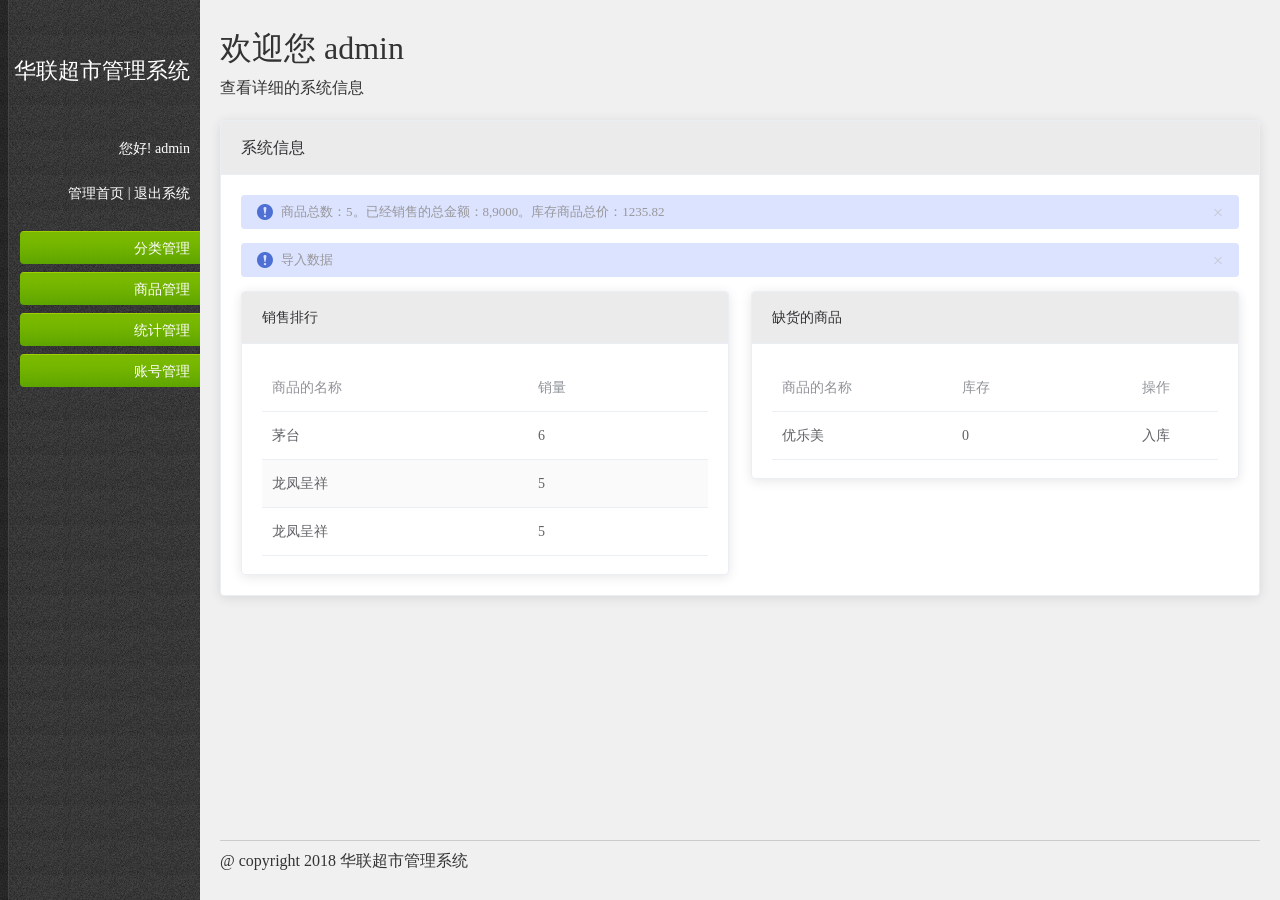
==== commit c672f56e: "111" ====
--- a/public/index.html
+++ b/public/index.html
@@ -19,7 +19,7 @@
 
             <el-col style="color: white; text-align: right">
                 <h5>华联超市管理系统</h5>
-                <p>您好 admin</p>
+                <p>您好! admin</p>
                 <p><a href="main.html" target="my-main">管理首页</a> | <a href="#">退出系统</a></p>
                 <el-menu
                         :unique-opened="true"
